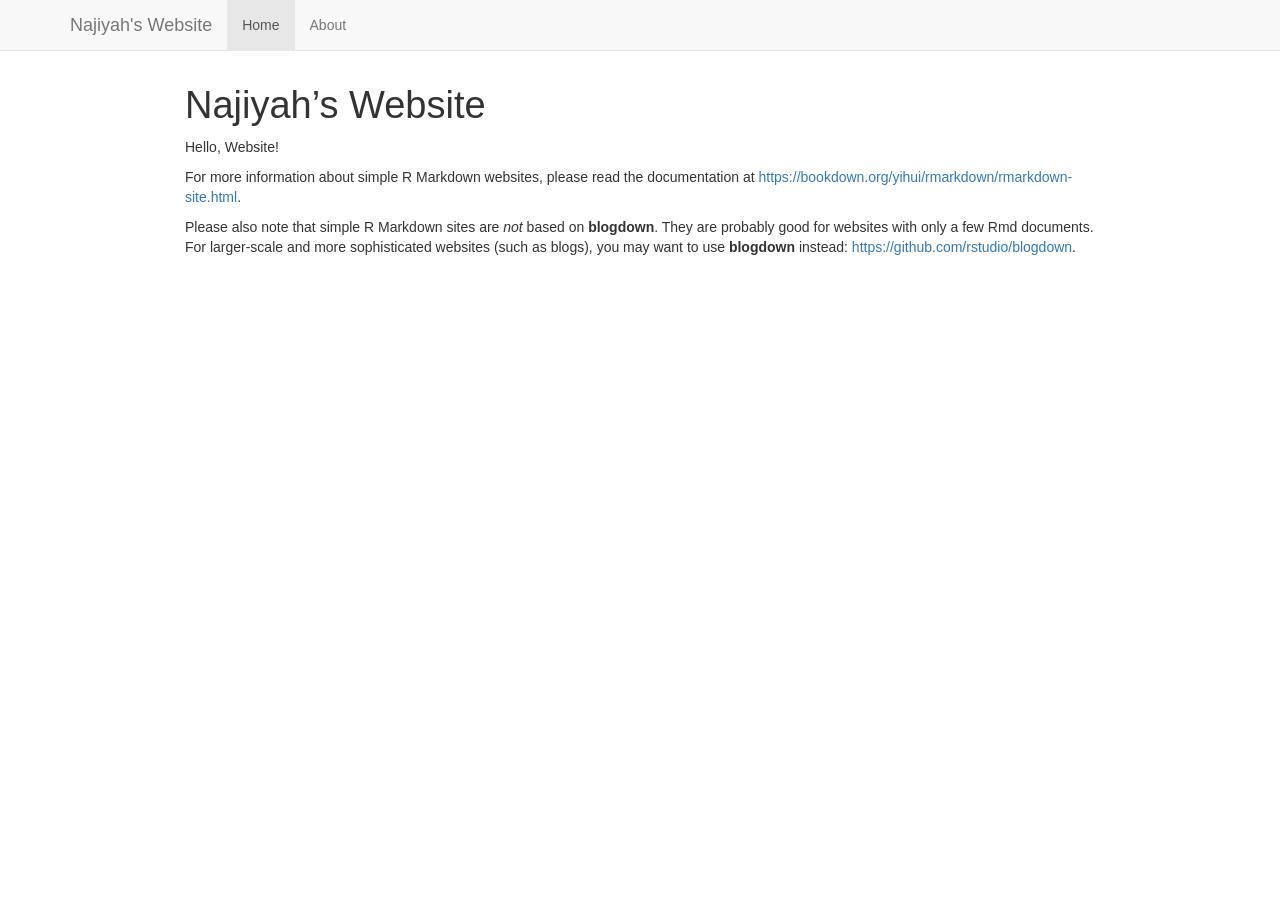
==== docs/index.html @ fe04cd86 "first commit" ====
<!DOCTYPE html>

<html>

<head>

<meta charset="utf-8" />
<meta name="generator" content="pandoc" />
<meta http-equiv="X-UA-Compatible" content="IE=EDGE" />




<title>Najiyah’s Website</title>

<script src="site_libs/header-attrs-2.30/header-attrs.js"></script>
<script src="site_libs/jquery-3.6.0/jquery-3.6.0.min.js"></script>
<meta name="viewport" content="width=device-width, initial-scale=1" />
<link href="site_libs/bootstrap-3.3.5/css/bootstrap.min.css" rel="stylesheet" />
<script src="site_libs/bootstrap-3.3.5/js/bootstrap.min.js"></script>
<script src="site_libs/bootstrap-3.3.5/shim/html5shiv.min.js"></script>
<script src="site_libs/bootstrap-3.3.5/shim/respond.min.js"></script>
<style>h1 {font-size: 34px;}
       h1.title {font-size: 38px;}
       h2 {font-size: 30px;}
       h3 {font-size: 24px;}
       h4 {font-size: 18px;}
       h5 {font-size: 16px;}
       h6 {font-size: 12px;}
       code {color: inherit; background-color: rgba(0, 0, 0, 0.04);}
       pre:not([class]) { background-color: white }</style>
<script src="site_libs/navigation-1.1/tabsets.js"></script>
<link href="site_libs/highlightjs-9.12.0/default.css" rel="stylesheet" />
<script src="site_libs/highlightjs-9.12.0/highlight.js"></script>

<style type="text/css">
  code{white-space: pre-wrap;}
  span.smallcaps{font-variant: small-caps;}
  span.underline{text-decoration: underline;}
  div.column{display: inline-block; vertical-align: top; width: 50%;}
  div.hanging-indent{margin-left: 1.5em; text-indent: -1.5em;}
  ul.task-list{list-style: none;}
    </style>

<style type="text/css">code{white-space: pre;}</style>
<script type="text/javascript">
if (window.hljs) {
  hljs.configure({languages: []});
  hljs.initHighlightingOnLoad();
  if (document.readyState && document.readyState === "complete") {
    window.setTimeout(function() { hljs.initHighlighting(); }, 0);
  }
}
</script>









<style type = "text/css">
.main-container {
  max-width: 940px;
  margin-left: auto;
  margin-right: auto;
}
img {
  max-width:100%;
}
.tabbed-pane {
  padding-top: 12px;
}
.html-widget {
  margin-bottom: 20px;
}
button.code-folding-btn:focus {
  outline: none;
}
summary {
  display: list-item;
}
details > summary > p:only-child {
  display: inline;
}
pre code {
  padding: 0;
}
</style>


<style type="text/css">
.dropdown-submenu {
  position: relative;
}
.dropdown-submenu>.dropdown-menu {
  top: 0;
  left: 100%;
  margin-top: -6px;
  margin-left: -1px;
  border-radius: 0 6px 6px 6px;
}
.dropdown-submenu:hover>.dropdown-menu {
  display: block;
}
.dropdown-submenu>a:after {
  display: block;
  content: " ";
  float: right;
  width: 0;
  height: 0;
  border-color: transparent;
  border-style: solid;
  border-width: 5px 0 5px 5px;
  border-left-color: #cccccc;
  margin-top: 5px;
  margin-right: -10px;
}
.dropdown-submenu:hover>a:after {
  border-left-color: #adb5bd;
}
.dropdown-submenu.pull-left {
  float: none;
}
.dropdown-submenu.pull-left>.dropdown-menu {
  left: -100%;
  margin-left: 10px;
  border-radius: 6px 0 6px 6px;
}
</style>

<script type="text/javascript">
// manage active state of menu based on current page
$(document).ready(function () {
  // active menu anchor
  href = window.location.pathname
  href = href.substr(href.lastIndexOf('/') + 1)
  if (href === "")
    href = "index.html";
  var menuAnchor = $('a[href="' + href + '"]');

  // mark the anchor link active (and if it's in a dropdown, also mark that active)
  var dropdown = menuAnchor.closest('li.dropdown');
  if (window.bootstrap) { // Bootstrap 4+
    menuAnchor.addClass('active');
    dropdown.find('> .dropdown-toggle').addClass('active');
  } else { // Bootstrap 3
    menuAnchor.parent().addClass('active');
    dropdown.addClass('active');
  }

  // Navbar adjustments
  var navHeight = $(".navbar").first().height() + 15;
  var style = document.createElement('style');
  var pt = "padding-top: " + navHeight + "px; ";
  var mt = "margin-top: -" + navHeight + "px; ";
  var css = "";
  // offset scroll position for anchor links (for fixed navbar)
  for (var i = 1; i <= 6; i++) {
    css += ".section h" + i + "{ " + pt + mt + "}\n";
  }
  style.innerHTML = "body {" + pt + "padding-bottom: 40px; }\n" + css;
  document.head.appendChild(style);
});
</script>

<!-- tabsets -->

<style type="text/css">
.tabset-dropdown > .nav-tabs {
  display: inline-table;
  max-height: 500px;
  min-height: 44px;
  overflow-y: auto;
  border: 1px solid #ddd;
  border-radius: 4px;
}

.tabset-dropdown > .nav-tabs > li.active:before, .tabset-dropdown > .nav-tabs.nav-tabs-open:before {
  content: "\e259";
  font-family: 'Glyphicons Halflings';
  display: inline-block;
  padding: 10px;
  border-right: 1px solid #ddd;
}

.tabset-dropdown > .nav-tabs.nav-tabs-open > li.active:before {
  content: "\e258";
  font-family: 'Glyphicons Halflings';
  border: none;
}

.tabset-dropdown > .nav-tabs > li.active {
  display: block;
}

.tabset-dropdown > .nav-tabs > li > a,
.tabset-dropdown > .nav-tabs > li > a:focus,
.tabset-dropdown > .nav-tabs > li > a:hover {
  border: none;
  display: inline-block;
  border-radius: 4px;
  background-color: transparent;
}

.tabset-dropdown > .nav-tabs.nav-tabs-open > li {
  display: block;
  float: none;
}

.tabset-dropdown > .nav-tabs > li {
  display: none;
}
</style>

<!-- code folding -->




</head>

<body>


<div class="container-fluid main-container">




<div class="navbar navbar-default  navbar-fixed-top" role="navigation">
  <div class="container">
    <div class="navbar-header">
      <button type="button" class="navbar-toggle collapsed" data-toggle="collapse" data-bs-toggle="collapse" data-target="#navbar" data-bs-target="#navbar">
        <span class="icon-bar"></span>
        <span class="icon-bar"></span>
        <span class="icon-bar"></span>
      </button>
      <a class="navbar-brand" href="index.html">Najiyah's Website</a>
    </div>
    <div id="navbar" class="navbar-collapse collapse">
      <ul class="nav navbar-nav">
        <li>
  <a href="index.html">Home</a>
</li>
<li>
  <a href="about.html">About</a>
</li>
      </ul>
      <ul class="nav navbar-nav navbar-right">
        
      </ul>
    </div><!--/.nav-collapse -->
  </div><!--/.container -->
</div><!--/.navbar -->

<div id="header">



<h1 class="title toc-ignore">Najiyah’s Website</h1>

</div>


<p>Hello, Website!</p>
<p>For more information about simple R Markdown websites, please read
the documentation at <a
href="https://bookdown.org/yihui/rmarkdown/rmarkdown-site.html"
class="uri">https://bookdown.org/yihui/rmarkdown/rmarkdown-site.html</a>.</p>
<p>Please also note that simple R Markdown sites are <em>not</em> based
on <strong>blogdown</strong>. They are probably good for websites with
only a few Rmd documents. For larger-scale and more sophisticated
websites (such as blogs), you may want to use <strong>blogdown</strong>
instead: <a href="https://github.com/rstudio/blogdown"
class="uri">https://github.com/rstudio/blogdown</a>.</p>




</div>

<script>

// add bootstrap table styles to pandoc tables
function bootstrapStylePandocTables() {
  $('tr.odd').parent('tbody').parent('table').addClass('table table-condensed');
}
$(document).ready(function () {
  bootstrapStylePandocTables();
});


</script>

<!-- tabsets -->

<script>
$(document).ready(function () {
  window.buildTabsets("TOC");
});

$(document).ready(function () {
  $('.tabset-dropdown > .nav-tabs > li').click(function () {
    $(this).parent().toggleClass('nav-tabs-open');
  });
});
</script>

<!-- code folding -->


<!-- dynamically load mathjax for compatibility with self-contained -->
<script>
  (function () {
    var script = document.createElement("script");
    script.type = "text/javascript";
    script.src  = "https://mathjax.rstudio.com/latest/MathJax.js?config=TeX-AMS-MML_HTMLorMML";
    document.getElementsByTagName("head")[0].appendChild(script);
  })();
</script>

</body>
</html>
---- docs/site_libs/highlightjs-9.12.0/default.css ----
.hljs-literal {
  color: #990073;
}

.hljs-number {
  color: #099;
}

.hljs-comment {
  color: #998;
  font-style: italic;
}

.hljs-keyword {
  color: #900;
  font-weight: bold;
}

.hljs-string {
  color: #d14;
}
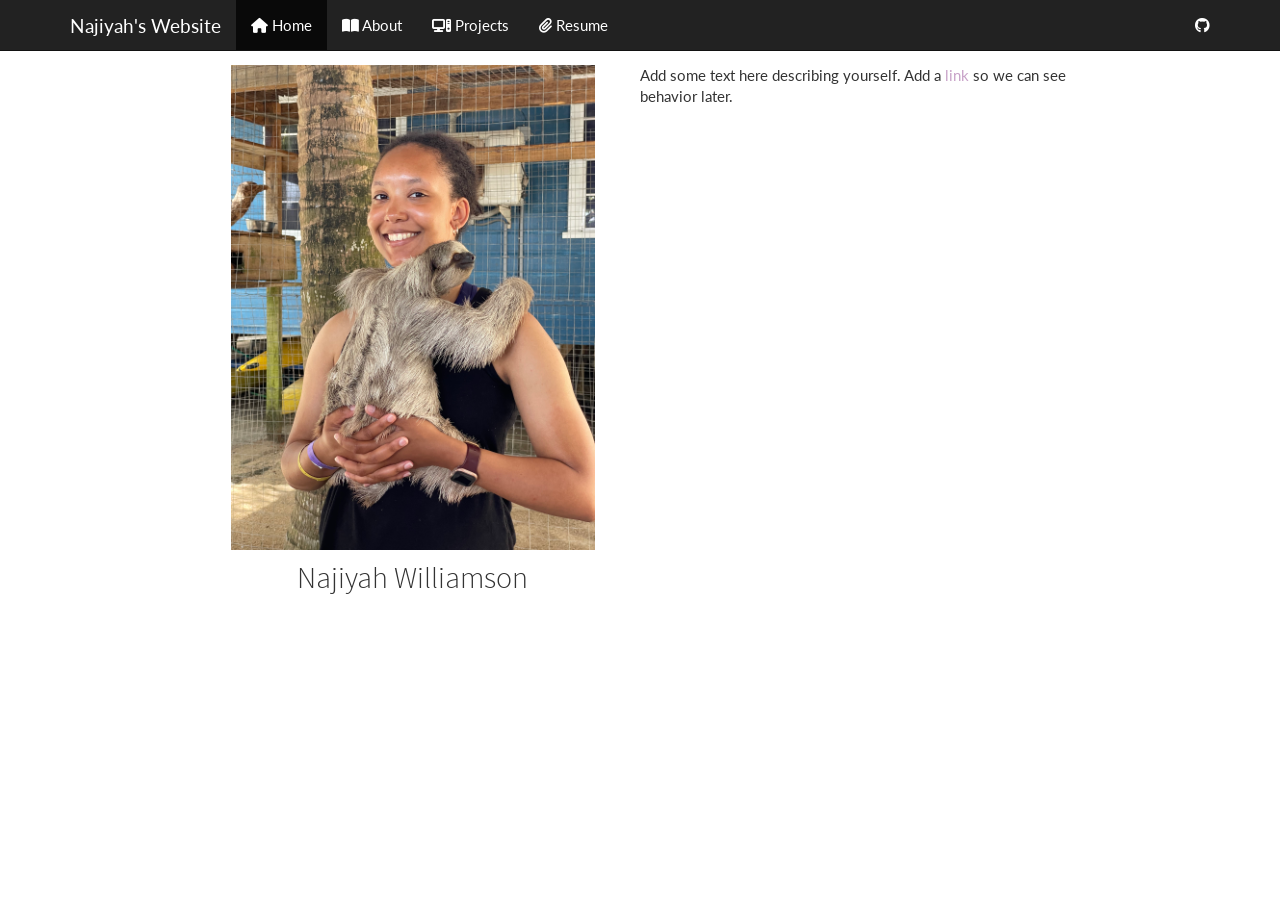
==== commit 58c75786: "another commit" ====
--- a/docs/index.html
+++ b/docs/index.html
@@ -11,12 +11,12 @@
 
 
 
-<title>Najiyah’s Website</title>
+<title>index.knit</title>
 
 <script src="site_libs/header-attrs-2.30/header-attrs.js"></script>
 <script src="site_libs/jquery-3.6.0/jquery-3.6.0.min.js"></script>
 <meta name="viewport" content="width=device-width, initial-scale=1" />
-<link href="site_libs/bootstrap-3.3.5/css/bootstrap.min.css" rel="stylesheet" />
+<link href="site_libs/bootstrap-3.3.5/css/cosmo.min.css" rel="stylesheet" />
 <script src="site_libs/bootstrap-3.3.5/js/bootstrap.min.js"></script>
 <script src="site_libs/bootstrap-3.3.5/shim/html5shiv.min.js"></script>
 <script src="site_libs/bootstrap-3.3.5/shim/respond.min.js"></script>
@@ -32,6 +32,9 @@
 <script src="site_libs/navigation-1.1/tabsets.js"></script>
 <link href="site_libs/highlightjs-9.12.0/default.css" rel="stylesheet" />
 <script src="site_libs/highlightjs-9.12.0/highlight.js"></script>
+<link href="site_libs/font-awesome-6.5.2/css/all.min.css" rel="stylesheet" />
+<link href="site_libs/font-awesome-6.5.2/css/v4-shims.min.css" rel="stylesheet" />
+<link rel="icon" type="image/png" href="images/favicon-16x16.png"/>
 
 <style type="text/css">
   code{white-space: pre-wrap;}
@@ -58,6 +61,7 @@
 
 
 
+<link rel="stylesheet" href="style.css" type="text/css" />
 
 
 
@@ -243,14 +247,41 @@
     <div id="navbar" class="navbar-collapse collapse">
       <ul class="nav navbar-nav">
         <li>
-  <a href="index.html">Home</a>
+  <a href="index.html">
+    <span class="fa fa-home"></span>
+     
+    Home
+  </a>
 </li>
 <li>
-  <a href="about.html">About</a>
+  <a href="about.html">
+    <span class="fa fa-book-open"></span>
+     
+    About
+  </a>
+</li>
+<li>
+  <a href="projects.html">
+    <span class="fa fa-computer"></span>
+     
+    Projects
+  </a>
+</li>
+<li>
+  <a href="files/Najiyah_W_Resume_March_2026.pdf">
+    <span class="fa fa-paperclip"></span>
+     
+    Resume
+  </a>
 </li>
       </ul>
       <ul class="nav navbar-nav navbar-right">
-        
+        <li>
+  <a href="https://github.com/najiyahwilliamson7">
+    <span class="fa fa-github"></span>
+     
+  </a>
+</li>
       </ul>
     </div><!--/.nav-collapse -->
   </div><!--/.container -->
@@ -260,22 +291,21 @@
 
 
 
-<h1 class="title toc-ignore">Najiyah’s Website</h1>
-
-</div>
-
-
-<p>Hello, Website!</p>
-<p>For more information about simple R Markdown websites, please read
-the documentation at <a
-href="https://bookdown.org/yihui/rmarkdown/rmarkdown-site.html"
-class="uri">https://bookdown.org/yihui/rmarkdown/rmarkdown-site.html</a>.</p>
-<p>Please also note that simple R Markdown sites are <em>not</em> based
-on <strong>blogdown</strong>. They are probably good for websites with
-only a few Rmd documents. For larger-scale and more sophisticated
-websites (such as blogs), you may want to use <strong>blogdown</strong>
-instead: <a href="https://github.com/rstudio/blogdown"
-class="uri">https://github.com/rstudio/blogdown</a>.</p>
+
+</div>
+
+
+<div class="columns">
+<div class="column" style="text-align: center;">
+<p><img src="images/IMG-4665.jpg" alt="" width="80%" style="display: block; margin: auto;" /></p>
+<div id="najiyah-williamson" class="section level2">
+<h2>Najiyah Williamson</h2>
+</div>
+</div><div class="column" style="text-align: left;">
+<p>Add some text here describing yourself. Add a <a
+href="https://google.com">link</a> so we can see behavior later.</p>
+</div>
+</div>
 
 
 
--- a/docs/site_libs/bootstrap-3.3.5/css/cosmo.min.css
+++ b/docs/site_libs/bootstrap-3.3.5/css/cosmo.min.css
@@ -0,0 +1,30 @@
+@font-face {
+  font-family: 'Source Sans Pro';
+  font-style: normal;
+  font-weight: 300;
+  src: url(fonts/SourceSansProLight.ttf) format('truetype');
+}
+@font-face {
+  font-family: 'Source Sans Pro';
+  font-style: normal;
+  font-weight: 400;
+  src: url(fonts/SourceSansPro.ttf) format('truetype');
+}
+@font-face {
+  font-family: 'Source Sans Pro';
+  font-style: normal;
+  font-weight: 700;
+  src: url(fonts/SourceSansProBold.ttf) format('truetype');
+}
+
+/*!
+ * bootswatch v3.3.6
+ * Homepage: http://bootswatch.com
+ * Copyright 2012-2015 Thomas Park
+ * Licensed under MIT
+ * Based on Bootstrap
+*//*!
+ * Bootstrap v3.3.6 (http://getbootstrap.com)
+ * Copyright 2011-2015 Twitter, Inc.
+ * Licensed under MIT (https://github.com/twbs/bootstrap/blob/master/LICENSE)
+ *//*! normalize.css v3.0.3 | MIT License | github.com/necolas/normalize.css */html{font-family:sans-serif;-ms-text-size-adjust:100%;-webkit-text-size-adjust:100%}body{margin:0}article,aside,details,figcaption,figure,footer,header,hgroup,main,menu,nav,section,summary{display:block}audio,canvas,progress,video{display:inline-block;vertical-align:baseline}audio:not([controls]){display:none;height:0}[hidden],template{display:none}a{background-color:transparent}a:active,a:hover{outline:0}abbr[title]{border-bottom:1px dotted}b,strong{font-weight:bold}dfn{font-style:italic}h1{font-size:2em;margin:0.67em 0}mark{background:#ff0;color:#000}small{font-size:80%}sub,sup{font-size:75%;line-height:0;position:relative;vertical-align:baseline}sup{top:-0.5em}sub{bottom:-0.25em}img{border:0}svg:not(:root){overflow:hidden}figure{margin:1em 40px}hr{-webkit-box-sizing:content-box;-moz-box-sizing:content-box;box-sizing:content-box;height:0}pre{overflow:auto}code,kbd,pre,samp{font-family:monospace, monospace;font-size:1em}button,input,optgroup,select,textarea{color:inherit;font:inherit;margin:0}button{overflow:visible}button,select{text-transform:none}button,html input[type="button"],input[type="reset"],input[type="submit"]{-webkit-appearance:button;cursor:pointer}button[disabled],html input[disabled]{cursor:default}button::-moz-focus-inner,input::-moz-focus-inner{border:0;padding:0}input{line-height:normal}input[type="checkbox"],input[type="radio"]{-webkit-box-sizing:border-box;-moz-box-sizing:border-box;box-sizing:border-box;padding:0}input[type="number"]::-webkit-inner-spin-button,input[type="number"]::-webkit-outer-spin-button{height:auto}input[type="search"]{-webkit-appearance:textfield;-webkit-box-sizing:content-box;-moz-box-sizing:content-box;box-sizing:content-box}input[type="search"]::-webkit-search-cancel-button,input[type="search"]::-webkit-search-decoration{-webkit-appearance:none}fieldset{border:1px solid #c0c0c0;margin:0 2px;padding:0.35em 0.625em 0.75em}legend{border:0;padding:0}textarea{overflow:auto}optgroup{font-weight:bold}table{border-collapse:collapse;border-spacing:0}td,th{padding:0}/*! Source: https://github.com/h5bp/html5-boilerplate/blob/master/src/css/main.css */@media print{*,*:before,*:after{background:transparent !important;color:#000 !important;-webkit-box-shadow:none !important;box-shadow:none !important;text-shadow:none !important}a,a:visited{text-decoration:underline}a[href]:after{content:" (" attr(href) ")"}abbr[title]:after{content:" (" attr(title) ")"}a[href^="#"]:after,a[href^="javascript:"]:after{content:""}pre,blockquote{border:1px solid #999;page-break-inside:avoid}thead{display:table-header-group}tr,img{page-break-inside:avoid}img{max-width:100% !important}p,h2,h3{orphans:3;widows:3}h2,h3{page-break-after:avoid}.navbar{display:none}.btn>.caret,.dropup>.btn>.caret{border-top-color:#000 !important}.label{border:1px solid #000}.table{border-collapse:collapse !important}.table td,.table th{background-color:#fff !important}.table-bordered th,.table-bordered td{border:1px solid #ddd !important}}@font-face{font-family:'Glyphicons Halflings';src:url('../fonts/glyphicons-halflings-regular.eot');src:url('../fonts/glyphicons-halflings-regular.eot?#iefix') format('embedded-opentype'),url('../fonts/glyphicons-halflings-regular.woff') format('woff'),url('../fonts/glyphicons-halflings-regular.ttf') format('truetype'),url('../fonts/glyphicons-halflings-regular.svg#glyphicons_halflingsregular') format('svg')}.glyphicon{position:relative;top:1px;display:inline-block;font-family:'Glyphicons Halflings';font-style:normal;font-weight:normal;line-height:1;-webkit-font-smoothing:antialiased;-moz-osx-font-smoothing:grayscale}.glyphicon-asterisk:before{content:"\002a"}.glyphicon-plus:before{content:"\002b"}.glyphicon-euro:before,.glyphicon-eur:before{content:"\20ac"}.glyphicon-minus:before{content:"\2212"}.glyphicon-cloud:before{content:"\2601"}.glyphicon-envelope:before{content:"\2709"}.glyphicon-pencil:before{content:"\270f"}.glyphicon-glass:before{content:"\e001"}.glyphicon-music:before{content:"\e002"}.glyphicon-search:before{content:"\e003"}.glyphicon-heart:before{content:"\e005"}.glyphicon-star:before{content:"\e006"}.glyphicon-star-empty:before{content:"\e007"}.glyphicon-user:before{content:"\e008"}.glyphicon-film:before{content:"\e009"}.glyphicon-th-large:before{content:"\e010"}.glyphicon-th:before{content:"\e011"}.glyphicon-th-list:before{content:"\e012"}.glyphicon-ok:before{content:"\e013"}.glyphicon-remove:before{content:"\e014"}.glyphicon-zoom-in:before{content:"\e015"}.glyphicon-zoom-out:before{content:"\e016"}.glyphicon-off:before{content:"\e017"}.glyphicon-signal:before{content:"\e018"}.glyphicon-cog:before{content:"\e019"}.glyphicon-trash:before{content:"\e020"}.glyphicon-home:before{content:"\e021"}.glyphicon-file:before{content:"\e022"}.glyphicon-time:before{content:"\e023"}.glyphicon-road:before{content:"\e024"}.glyphicon-download-alt:before{content:"\e025"}.glyphicon-download:before{content:"\e026"}.glyphicon-upload:before{content:"\e027"}.glyphicon-inbox:before{content:"\e028"}.glyphicon-play-circle:before{content:"\e029"}.glyphicon-repeat:before{content:"\e030"}.glyphicon-refresh:before{content:"\e031"}.glyphicon-list-alt:before{content:"\e032"}.glyphicon-lock:before{content:"\e033"}.glyphicon-flag:before{content:"\e034"}.glyphicon-headphones:before{content:"\e035"}.glyphicon-volume-off:before{content:"\e036"}.glyphicon-volume-down:before{content:"\e037"}.glyphicon-volume-up:before{content:"\e038"}.glyphicon-qrcode:before{content:"\e039"}.glyphicon-barcode:before{content:"\e040"}.glyphicon-tag:before{content:"\e041"}.glyphicon-tags:before{content:"\e042"}.glyphicon-book:before{content:"\e043"}.glyphicon-bookmark:before{content:"\e044"}.glyphicon-print:before{content:"\e045"}.glyphicon-camera:before{content:"\e046"}.glyphicon-font:before{content:"\e047"}.glyphicon-bold:before{content:"\e048"}.glyphicon-italic:before{content:"\e049"}.glyphicon-text-height:before{content:"\e050"}.glyphicon-text-width:before{content:"\e051"}.glyphicon-align-left:before{content:"\e052"}.glyphicon-align-center:before{content:"\e053"}.glyphicon-align-right:before{content:"\e054"}.glyphicon-align-justify:before{content:"\e055"}.glyphicon-list:before{content:"\e056"}.glyphicon-indent-left:before{content:"\e057"}.glyphicon-indent-right:before{content:"\e058"}.glyphicon-facetime-video:before{content:"\e059"}.glyphicon-picture:before{content:"\e060"}.glyphicon-map-marker:before{content:"\e062"}.glyphicon-adjust:before{content:"\e063"}.glyphicon-tint:before{content:"\e064"}.glyphicon-edit:before{content:"\e065"}.glyphicon-share:before{content:"\e066"}.glyphicon-check:before{content:"\e067"}.glyphicon-move:before{content:"\e068"}.glyphicon-step-backward:before{content:"\e069"}.glyphicon-fast-backward:before{content:"\e070"}.glyphicon-backward:before{content:"\e071"}.glyphicon-play:before{content:"\e072"}.glyphicon-pause:before{content:"\e073"}.glyphicon-stop:before{content:"\e074"}.glyphicon-forward:before{content:"\e075"}.glyphicon-fast-forward:before{content:"\e076"}.glyphicon-step-forward:before{content:"\e077"}.glyphicon-eject:before{content:"\e078"}.glyphicon-chevron-left:before{content:"\e079"}.glyphicon-chevron-right:before{content:"\e080"}.glyphicon-plus-sign:before{content:"\e081"}.glyphicon-minus-sign:before{content:"\e082"}.glyphicon-remove-sign:before{content:"\e083"}.glyphicon-ok-sign:before{content:"\e084"}.glyphicon-question-sign:before{content:"\e085"}.glyphicon-info-sign:before{content:"\e086"}.glyphicon-screenshot:before{content:"\e087"}.glyphicon-remove-circle:before{content:"\e088"}.glyphicon-ok-circle:before{content:"\e089"}.glyphicon-ban-circle:before{content:"\e090"}.glyphicon-arrow-left:before{content:"\e091"}.glyphicon-arrow-right:before{content:"\e092"}.glyphicon-arrow-up:before{content:"\e093"}.glyphicon-arrow-down:before{content:"\e094"}.glyphicon-share-alt:before{content:"\e095"}.glyphicon-resize-full:before{content:"\e096"}.glyphicon-resize-small:before{content:"\e097"}.glyphicon-exclamation-sign:before{content:"\e101"}.glyphicon-gift:before{content:"\e102"}.glyphicon-leaf:before{content:"\e103"}.glyphicon-fire:before{content:"\e104"}.glyphicon-eye-open:before{content:"\e105"}.glyphicon-eye-close:before{content:"\e106"}.glyphicon-warning-sign:before{content:"\e107"}.glyphicon-plane:before{content:"\e108"}.glyphicon-calendar:before{content:"\e109"}.glyphicon-random:before{content:"\e110"}.glyphicon-comment:before{content:"\e111"}.glyphicon-magnet:before{content:"\e112"}.glyphicon-chevron-up:before{content:"\e113"}.glyphicon-chevron-down:before{content:"\e114"}.glyphicon-retweet:before{content:"\e115"}.glyphicon-shopping-cart:before{content:"\e116"}.glyphicon-folder-close:before{content:"\e117"}.glyphicon-folder-open:before{content:"\e118"}.glyphicon-resize-vertical:before{content:"\e119"}.glyphicon-resize-horizontal:before{content:"\e120"}.glyphicon-hdd:before{content:"\e121"}.glyphicon-bullhorn:before{content:"\e122"}.glyphicon-bell:before{content:"\e123"}.glyphicon-certificate:before{content:"\e124"}.glyphicon-thumbs-up:before{content:"\e125"}.glyphicon-thumbs-down:before{content:"\e126"}.glyphicon-hand-right:before{content:"\e127"}.glyphicon-hand-left:before{content:"\e128"}.glyphicon-hand-up:before{content:"\e129"}.glyphicon-hand-down:before{content:"\e130"}.glyphicon-circle-arrow-right:before{content:"\e131"}.glyphicon-circle-arrow-left:before{content:"\e132"}.glyphicon-circle-arrow-up:before{content:"\e133"}.glyphicon-circle-arrow-down:before{content:"\e134"}.glyphicon-globe:before{content:"\e135"}.glyphicon-wrench:before{content:"\e136"}.glyphicon-tasks:before{content:"\e137"}.glyphicon-filter:before{content:"\e138"}.glyphicon-briefcase:before{content:"\e139"}.glyphicon-fullscreen:before{content:"\e140"}.glyphicon-dashboard:before{content:"\e141"}.glyphicon-paperclip:before{content:"\e142"}.glyphicon-heart-empty:before{content:"\e143"}.glyphicon-link:before{content:"\e144"}.glyphicon-phone:before{content:"\e145"}.glyphicon-pushpin:before{content:"\e146"}.glyphicon-usd:before{content:"\e148"}.glyphicon-gbp:before{content:"\e149"}.glyphicon-sort:before{content:"\e150"}.glyphicon-sort-by-alphabet:before{content:"\e151"}.glyphicon-sort-by-alphabet-alt:before{content:"\e152"}.glyphicon-sort-by-order:before{content:"\e153"}.glyphicon-sort-by-order-alt:before{content:"\e154"}.glyphicon-sort-by-attributes:before{content:"\e155"}.glyphicon-sort-by-attributes-alt:before{content:"\e156"}.glyphicon-unchecked:before{content:"\e157"}.glyphicon-expand:before{content:"\e158"}.glyphicon-collapse-down:before{content:"\e159"}.glyphicon-collapse-up:before{content:"\e160"}.glyphicon-log-in:before{content:"\e161"}.glyphicon-flash:before{content:"\e162"}.glyphicon-log-out:before{content:"\e163"}.glyphicon-new-window:before{content:"\e164"}.glyphicon-record:before{content:"\e165"}.glyphicon-save:before{content:"\e166"}.glyphicon-open:before{content:"\e167"}.glyphicon-saved:before{content:"\e168"}.glyphicon-import:before{content:"\e169"}.glyphicon-export:before{content:"\e170"}.glyphicon-send:before{content:"\e171"}.glyphicon-floppy-disk:before{content:"\e172"}.glyphicon-floppy-saved:before{content:"\e173"}.glyphicon-floppy-remove:before{content:"\e174"}.glyphicon-floppy-save:before{content:"\e175"}.glyphicon-floppy-open:before{content:"\e176"}.glyphicon-credit-card:before{content:"\e177"}.glyphicon-transfer:before{content:"\e178"}.glyphicon-cutlery:before{content:"\e179"}.glyphicon-header:before{content:"\e180"}.glyphicon-compressed:before{content:"\e181"}.glyphicon-earphone:before{content:"\e182"}.glyphicon-phone-alt:before{content:"\e183"}.glyphicon-tower:before{content:"\e184"}.glyphicon-stats:before{content:"\e185"}.glyphicon-sd-video:before{content:"\e186"}.glyphicon-hd-video:before{content:"\e187"}.glyphicon-subtitles:before{content:"\e188"}.glyphicon-sound-stereo:before{content:"\e189"}.glyphicon-sound-dolby:before{content:"\e190"}.glyphicon-sound-5-1:before{content:"\e191"}.glyphicon-sound-6-1:before{content:"\e192"}.glyphicon-sound-7-1:before{content:"\e193"}.glyphicon-copyright-mark:before{content:"\e194"}.glyphicon-registration-mark:before{content:"\e195"}.glyphicon-cloud-download:before{content:"\e197"}.glyphicon-cloud-upload:before{content:"\e198"}.glyphicon-tree-conifer:before{content:"\e199"}.glyphicon-tree-deciduous:before{content:"\e200"}.glyphicon-cd:before{content:"\e201"}.glyphicon-save-file:before{content:"\e202"}.glyphicon-open-file:before{content:"\e203"}.glyphicon-level-up:before{content:"\e204"}.glyphicon-copy:before{content:"\e205"}.glyphicon-paste:before{content:"\e206"}.glyphicon-alert:before{content:"\e209"}.glyphicon-equalizer:before{content:"\e210"}.glyphicon-king:before{content:"\e211"}.glyphicon-queen:before{content:"\e212"}.glyphicon-pawn:before{content:"\e213"}.glyphicon-bishop:before{content:"\e214"}.glyphicon-knight:before{content:"\e215"}.glyphicon-baby-formula:before{content:"\e216"}.glyphicon-tent:before{content:"\26fa"}.glyphicon-blackboard:before{content:"\e218"}.glyphicon-bed:before{content:"\e219"}.glyphicon-apple:before{content:"\f8ff"}.glyphicon-erase:before{content:"\e221"}.glyphicon-hourglass:before{content:"\231b"}.glyphicon-lamp:before{content:"\e223"}.glyphicon-duplicate:before{content:"\e224"}.glyphicon-piggy-bank:before{content:"\e225"}.glyphicon-scissors:before{content:"\e226"}.glyphicon-bitcoin:before{content:"\e227"}.glyphicon-btc:before{content:"\e227"}.glyphicon-xbt:before{content:"\e227"}.glyphicon-yen:before{content:"\00a5"}.glyphicon-jpy:before{content:"\00a5"}.glyphicon-ruble:before{content:"\20bd"}.glyphicon-rub:before{content:"\20bd"}.glyphicon-scale:before{content:"\e230"}.glyphicon-ice-lolly:before{content:"\e231"}.glyphicon-ice-lolly-tasted:before{content:"\e232"}.glyphicon-education:before{content:"\e233"}.glyphicon-option-horizontal:before{content:"\e234"}.glyphicon-option-vertical:before{content:"\e235"}.glyphicon-menu-hamburger:before{content:"\e236"}.glyphicon-modal-window:before{content:"\e237"}.glyphicon-oil:before{content:"\e238"}.glyphicon-grain:before{content:"\e239"}.glyphicon-sunglasses:before{content:"\e240"}.glyphicon-text-size:before{content:"\e241"}.glyphicon-text-color:before{content:"\e242"}.glyphicon-text-background:before{content:"\e243"}.glyphicon-object-align-top:before{content:"\e244"}.glyphicon-object-align-bottom:before{content:"\e245"}.glyphicon-object-align-horizontal:before{content:"\e246"}.glyphicon-object-align-left:before{content:"\e247"}.glyphicon-object-align-vertical:before{content:"\e248"}.glyphicon-object-align-right:before{content:"\e249"}.glyphicon-triangle-right:before{content:"\e250"}.glyphicon-triangle-left:before{content:"\e251"}.glyphicon-triangle-bottom:before{content:"\e252"}.glyphicon-triangle-top:before{content:"\e253"}.glyphicon-console:before{content:"\e254"}.glyphicon-superscript:before{content:"\e255"}.glyphicon-subscript:before{content:"\e256"}.glyphicon-menu-left:before{content:"\e257"}.glyphicon-menu-right:before{content:"\e258"}.glyphicon-menu-down:before{content:"\e259"}.glyphicon-menu-up:before{content:"\e260"}*{-webkit-box-sizing:border-box;-moz-box-sizing:border-box;box-sizing:border-box}*:before,*:after{-webkit-box-sizing:border-box;-moz-box-sizing:border-box;box-sizing:border-box}html{font-size:10px;-webkit-tap-highlight-color:rgba(0,0,0,0)}body{font-family:"Source Sans Pro",Calibri,Candara,Arial,sans-serif;font-size:15px;line-height:1.42857143;color:#333333;background-color:#ffffff}input,button,select,textarea{font-family:inherit;font-size:inherit;line-height:inherit}a{color:#2780e3;text-decoration:none}a:hover,a:focus{color:#165ba8;text-decoration:underline}a:focus{outline:thin dotted;outline:5px auto -webkit-focus-ring-color;outline-offset:-2px}figure{margin:0}img{vertical-align:middle}.img-responsive,.thumbnail>img,.thumbnail a>img,.carousel-inner>.item>img,.carousel-inner>.item>a>img{display:block;max-width:100%;height:auto}.img-rounded{border-radius:0}.img-thumbnail{padding:4px;line-height:1.42857143;background-color:#ffffff;border:1px solid #dddddd;border-radius:0;-webkit-transition:all .2s ease-in-out;-o-transition:all .2s ease-in-out;transition:all .2s ease-in-out;display:inline-block;max-width:100%;height:auto}.img-circle{border-radius:50%}hr{margin-top:21px;margin-bottom:21px;border:0;border-top:1px solid #e6e6e6}.sr-only{position:absolute;width:1px;height:1px;margin:-1px;padding:0;overflow:hidden;clip:rect(0, 0, 0, 0);border:0}.sr-only-focusable:active,.sr-only-focusable:focus{position:static;width:auto;height:auto;margin:0;overflow:visible;clip:auto}[role="button"]{cursor:pointer}h1,h2,h3,h4,h5,h6,.h1,.h2,.h3,.h4,.h5,.h6{font-family:"Source Sans Pro",Calibri,Candara,Arial,sans-serif;font-weight:300;line-height:1.1;color:inherit}h1 small,h2 small,h3 small,h4 small,h5 small,h6 small,.h1 small,.h2 small,.h3 small,.h4 small,.h5 small,.h6 small,h1 .small,h2 .small,h3 .small,h4 .small,h5 .small,h6 .small,.h1 .small,.h2 .small,.h3 .small,.h4 .small,.h5 .small,.h6 .small{font-weight:normal;line-height:1;color:#999999}h1,.h1,h2,.h2,h3,.h3{margin-top:21px;margin-bottom:10.5px}h1 small,.h1 small,h2 small,.h2 small,h3 small,.h3 small,h1 .small,.h1 .small,h2 .small,.h2 .small,h3 .small,.h3 .small{font-size:65%}h4,.h4,h5,.h5,h6,.h6{margin-top:10.5px;margin-bottom:10.5px}h4 small,.h4 small,h5 small,.h5 small,h6 small,.h6 small,h4 .small,.h4 .small,h5 .small,.h5 .small,h6 .small,.h6 .small{font-size:75%}h1,.h1{font-size:39px}h2,.h2{font-size:32px}h3,.h3{font-size:26px}h4,.h4{font-size:19px}h5,.h5{font-size:15px}h6,.h6{font-size:13px}p{margin:0 0 10.5px}.lead{margin-bottom:21px;font-size:17px;font-weight:300;line-height:1.4}@media (min-width:768px){.lead{font-size:22.5px}}small,.small{font-size:86%}mark,.mark{background-color:#ff7518;padding:.2em}.text-left{text-align:left}.text-right{text-align:right}.text-center{text-align:center}.text-justify{text-align:justify}.text-nowrap{white-space:nowrap}.text-lowercase{text-transform:lowercase}.text-uppercase{text-transform:uppercase}.text-capitalize{text-transform:capitalize}.text-muted{color:#999999}.text-primary{color:#2780e3}a.text-primary:hover,a.text-primary:focus{color:#1967be}.text-success{color:#ffffff}a.text-success:hover,a.text-success:focus{color:#e6e6e6}.text-info{color:#ffffff}a.text-info:hover,a.text-info:focus{color:#e6e6e6}.text-warning{color:#ffffff}a.text-warning:hover,a.text-warning:focus{color:#e6e6e6}.text-danger{color:#ffffff}a.text-danger:hover,a.text-danger:focus{color:#e6e6e6}.bg-primary{color:#fff;background-color:#2780e3}a.bg-primary:hover,a.bg-primary:focus{background-color:#1967be}.bg-success{background-color:#3fb618}a.bg-success:hover,a.bg-success:focus{background-color:#2f8912}.bg-info{background-color:#9954bb}a.bg-info:hover,a.bg-info:focus{background-color:#7e3f9d}.bg-warning{background-color:#ff7518}a.bg-warning:hover,a.bg-warning:focus{background-color:#e45c00}.bg-danger{background-color:#ff0039}a.bg-danger:hover,a.bg-danger:focus{background-color:#cc002e}.page-header{padding-bottom:9.5px;margin:42px 0 21px;border-bottom:1px solid #e6e6e6}ul,ol{margin-top:0;margin-bottom:10.5px}ul ul,ol ul,ul ol,ol ol{margin-bottom:0}.list-unstyled{padding-left:0;list-style:none}.list-inline{padding-left:0;list-style:none;margin-left:-5px}.list-inline>li{display:inline-block;padding-left:5px;padding-right:5px}dl{margin-top:0;margin-bottom:21px}dt,dd{line-height:1.42857143}dt{font-weight:bold}dd{margin-left:0}@media (min-width:768px){.dl-horizontal dt{float:left;width:160px;clear:left;text-align:right;overflow:hidden;text-overflow:ellipsis;white-space:nowrap}.dl-horizontal dd{margin-left:180px}}abbr[title],abbr[data-original-title]{cursor:help;border-bottom:1px dotted #999999}.initialism{font-size:90%;text-transform:uppercase}blockquote{padding:10.5px 21px;margin:0 0 21px;font-size:18.75px;border-left:5px solid #e6e6e6}blockquote p:last-child,blockquote ul:last-child,blockquote ol:last-child{margin-bottom:0}blockquote footer,blockquote small,blockquote .small{display:block;font-size:80%;line-height:1.42857143;color:#999999}blockquote footer:before,blockquote small:before,blockquote .small:before{content:'\2014 \00A0'}.blockquote-reverse,blockquote.pull-right{padding-right:15px;padding-left:0;border-right:5px solid #e6e6e6;border-left:0;text-align:right}.blockquote-reverse footer:before,blockquote.pull-right footer:before,.blockquote-reverse small:before,blockquote.pull-right small:before,.blockquote-reverse .small:before,blockquote.pull-right .small:before{content:''}.blockquote-reverse footer:after,blockquote.pull-right footer:after,.blockquote-reverse small:after,blockquote.pull-right small:after,.blockquote-reverse .small:after,blockquote.pull-right .small:after{content:'\00A0 \2014'}address{margin-bottom:21px;font-style:normal;line-height:1.42857143}code,kbd,pre,samp{font-family:monospace}code{padding:2px 4px;font-size:90%;color:#c7254e;background-color:#f9f2f4;border-radius:0}kbd{padding:2px 4px;font-size:90%;color:#ffffff;background-color:#333333;border-radius:0;-webkit-box-shadow:inset 0 -1px 0 rgba(0,0,0,0.25);box-shadow:inset 0 -1px 0 rgba(0,0,0,0.25)}kbd kbd{padding:0;font-size:100%;font-weight:bold;-webkit-box-shadow:none;box-shadow:none}pre{display:block;padding:10px;margin:0 0 10.5px;font-size:14px;line-height:1.42857143;word-break:break-all;word-wrap:break-word;color:#333333;background-color:#f5f5f5;border:1px solid #cccccc;border-radius:0}pre code{padding:0;font-size:inherit;color:inherit;white-space:pre-wrap;background-color:transparent;border-radius:0}.pre-scrollable{max-height:340px;overflow-y:scroll}.container{margin-right:auto;margin-left:auto;padding-left:15px;padding-right:15px}@media (min-width:768px){.container{width:750px}}@media (min-width:992px){.container{width:970px}}@media (min-width:1200px){.container{width:1170px}}.container-fluid{margin-right:auto;margin-left:auto;padding-left:15px;padding-right:15px}.row{margin-left:-15px;margin-right:-15px}.col-xs-1,.col-sm-1,.col-md-1,.col-lg-1,.col-xs-2,.col-sm-2,.col-md-2,.col-lg-2,.col-xs-3,.col-sm-3,.col-md-3,.col-lg-3,.col-xs-4,.col-sm-4,.col-md-4,.col-lg-4,.col-xs-5,.col-sm-5,.col-md-5,.col-lg-5,.col-xs-6,.col-sm-6,.col-md-6,.col-lg-6,.col-xs-7,.col-sm-7,.col-md-7,.col-lg-7,.col-xs-8,.col-sm-8,.col-md-8,.col-lg-8,.col-xs-9,.col-sm-9,.col-md-9,.col-lg-9,.col-xs-10,.col-sm-10,.col-md-10,.col-lg-10,.col-xs-11,.col-sm-11,.col-md-11,.col-lg-11,.col-xs-12,.col-sm-12,.col-md-12,.col-lg-12{position:relative;min-height:1px;padding-left:15px;padding-right:15px}.col-xs-1,.col-xs-2,.col-xs-3,.col-xs-4,.col-xs-5,.col-xs-6,.col-xs-7,.col-xs-8,.col-xs-9,.col-xs-10,.col-xs-11,.col-xs-12{float:left}.col-xs-12{width:100%}.col-xs-11{width:91.66666667%}.col-xs-10{width:83.33333333%}.col-xs-9{width:75%}.col-xs-8{width:66.66666667%}.col-xs-7{width:58.33333333%}.col-xs-6{width:50%}.col-xs-5{width:41.66666667%}.col-xs-4{width:33.33333333%}.col-xs-3{width:25%}.col-xs-2{width:16.66666667%}.col-xs-1{width:8.33333333%}.col-xs-pull-12{right:100%}.col-xs-pull-11{right:91.66666667%}.col-xs-pull-10{right:83.33333333%}.col-xs-pull-9{right:75%}.col-xs-pull-8{right:66.66666667%}.col-xs-pull-7{right:58.33333333%}.col-xs-pull-6{right:50%}.col-xs-pull-5{right:41.66666667%}.col-xs-pull-4{right:33.33333333%}.col-xs-pull-3{right:25%}.col-xs-pull-2{right:16.66666667%}.col-xs-pull-1{right:8.33333333%}.col-xs-pull-0{right:auto}.col-xs-push-12{left:100%}.col-xs-push-11{left:91.66666667%}.col-xs-push-10{left:83.33333333%}.col-xs-push-9{left:75%}.col-xs-push-8{left:66.66666667%}.col-xs-push-7{left:58.33333333%}.col-xs-push-6{left:50%}.col-xs-push-5{left:41.66666667%}.col-xs-push-4{left:33.33333333%}.col-xs-push-3{left:25%}.col-xs-push-2{left:16.66666667%}.col-xs-push-1{left:8.33333333%}.col-xs-push-0{left:auto}.col-xs-offset-12{margin-left:100%}.col-xs-offset-11{margin-left:91.66666667%}.col-xs-offset-10{margin-left:83.33333333%}.col-xs-offset-9{margin-left:75%}.col-xs-offset-8{margin-left:66.66666667%}.col-xs-offset-7{margin-left:58.33333333%}.col-xs-offset-6{margin-left:50%}.col-xs-offset-5{margin-left:41.66666667%}.col-xs-offset-4{margin-left:33.33333333%}.col-xs-offset-3{margin-left:25%}.col-xs-offset-2{margin-left:16.66666667%}.col-xs-offset-1{margin-left:8.33333333%}.col-xs-offset-0{margin-left:0%}@media (min-width:768px){.col-sm-1,.col-sm-2,.col-sm-3,.col-sm-4,.col-sm-5,.col-sm-6,.col-sm-7,.col-sm-8,.col-sm-9,.col-sm-10,.col-sm-11,.col-sm-12{float:left}.col-sm-12{width:100%}.col-sm-11{width:91.66666667%}.col-sm-10{width:83.33333333%}.col-sm-9{width:75%}.col-sm-8{width:66.66666667%}.col-sm-7{width:58.33333333%}.col-sm-6{width:50%}.col-sm-5{width:41.66666667%}.col-sm-4{width:33.33333333%}.col-sm-3{width:25%}.col-sm-2{width:16.66666667%}.col-sm-1{width:8.33333333%}.col-sm-pull-12{right:100%}.col-sm-pull-11{right:91.66666667%}.col-sm-pull-10{right:83.33333333%}.col-sm-pull-9{right:75%}.col-sm-pull-8{right:66.66666667%}.col-sm-pull-7{right:58.33333333%}.col-sm-pull-6{right:50%}.col-sm-pull-5{right:41.66666667%}.col-sm-pull-4{right:33.33333333%}.col-sm-pull-3{right:25%}.col-sm-pull-2{right:16.66666667%}.col-sm-pull-1{right:8.33333333%}.col-sm-pull-0{right:auto}.col-sm-push-12{left:100%}.col-sm-push-11{left:91.66666667%}.col-sm-push-10{left:83.33333333%}.col-sm-push-9{left:75%}.col-sm-push-8{left:66.66666667%}.col-sm-push-7{left:58.33333333%}.col-sm-push-6{left:50%}.col-sm-push-5{left:41.66666667%}.col-sm-push-4{left:33.33333333%}.col-sm-push-3{left:25%}.col-sm-push-2{left:16.66666667%}.col-sm-push-1{left:8.33333333%}.col-sm-push-0{left:auto}.col-sm-offset-12{margin-left:100%}.col-sm-offset-11{margin-left:91.66666667%}.col-sm-offset-10{margin-left:83.33333333%}.col-sm-offset-9{margin-left:75%}.col-sm-offset-8{margin-left:66.66666667%}.col-sm-offset-7{margin-left:58.33333333%}.col-sm-offset-6{margin-left:50%}.col-sm-offset-5{margin-left:41.66666667%}.col-sm-offset-4{margin-left:33.33333333%}.col-sm-offset-3{margin-left:25%}.col-sm-offset-2{margin-left:16.66666667%}.col-sm-offset-1{margin-left:8.33333333%}.col-sm-offset-0{margin-left:0%}}@media (min-width:992px){.col-md-1,.col-md-2,.col-md-3,.col-md-4,.col-md-5,.col-md-6,.col-md-7,.col-md-8,.col-md-9,.col-md-10,.col-md-11,.col-md-12{float:left}.col-md-12{width:100%}.col-md-11{width:91.66666667%}.col-md-10{width:83.33333333%}.col-md-9{width:75%}.col-md-8{width:66.66666667%}.col-md-7{width:58.33333333%}.col-md-6{width:50%}.col-md-5{width:41.66666667%}.col-md-4{width:33.33333333%}.col-md-3{width:25%}.col-md-2{width:16.66666667%}.col-md-1{width:8.33333333%}.col-md-pull-12{right:100%}.col-md-pull-11{right:91.66666667%}.col-md-pull-10{right:83.33333333%}.col-md-pull-9{right:75%}.col-md-pull-8{right:66.66666667%}.col-md-pull-7{right:58.33333333%}.col-md-pull-6{right:50%}.col-md-pull-5{right:41.66666667%}.col-md-pull-4{right:33.33333333%}.col-md-pull-3{right:25%}.col-md-pull-2{right:16.66666667%}.col-md-pull-1{right:8.33333333%}.col-md-pull-0{right:auto}.col-md-push-12{left:100%}.col-md-push-11{left:91.66666667%}.col-md-push-10{left:83.33333333%}.col-md-push-9{left:75%}.col-md-push-8{left:66.66666667%}.col-md-push-7{left:58.33333333%}.col-md-push-6{left:50%}.col-md-push-5{left:41.66666667%}.col-md-push-4{left:33.33333333%}.col-md-push-3{left:25%}.col-md-push-2{left:16.66666667%}.col-md-push-1{left:8.33333333%}.col-md-push-0{left:auto}.col-md-offset-12{margin-left:100%}.col-md-offset-11{margin-left:91.66666667%}.col-md-offset-10{margin-left:83.33333333%}.col-md-offset-9{margin-left:75%}.col-md-offset-8{margin-left:66.66666667%}.col-md-offset-7{margin-left:58.33333333%}.col-md-offset-6{margin-left:50%}.col-md-offset-5{margin-left:41.66666667%}.col-md-offset-4{margin-left:33.33333333%}.col-md-offset-3{margin-left:25%}.col-md-offset-2{margin-left:16.66666667%}.col-md-offset-1{margin-left:8.33333333%}.col-md-offset-0{margin-left:0%}}@media (min-width:1200px){.col-lg-1,.col-lg-2,.col-lg-3,.col-lg-4,.col-lg-5,.col-lg-6,.col-lg-7,.col-lg-8,.col-lg-9,.col-lg-10,.col-lg-11,.col-lg-12{float:left}.col-lg-12{width:100%}.col-lg-11{width:91.66666667%}.col-lg-10{width:83.33333333%}.col-lg-9{width:75%}.col-lg-8{width:66.66666667%}.col-lg-7{width:58.33333333%}.col-lg-6{width:50%}.col-lg-5{width:41.66666667%}.col-lg-4{width:33.33333333%}.col-lg-3{width:25%}.col-lg-2{width:16.66666667%}.col-lg-1{width:8.33333333%}.col-lg-pull-12{right:100%}.col-lg-pull-11{right:91.66666667%}.col-lg-pull-10{right:83.33333333%}.col-lg-pull-9{right:75%}.col-lg-pull-8{right:66.66666667%}.col-lg-pull-7{right:58.33333333%}.col-lg-pull-6{right:50%}.col-lg-pull-5{right:41.66666667%}.col-lg-pull-4{right:33.33333333%}.col-lg-pull-3{right:25%}.col-lg-pull-2{right:16.66666667%}.col-lg-pull-1{right:8.33333333%}.col-lg-pull-0{right:auto}.col-lg-push-12{left:100%}.col-lg-push-11{left:91.66666667%}.col-lg-push-10{left:83.33333333%}.col-lg-push-9{left:75%}.col-lg-push-8{left:66.66666667%}.col-lg-push-7{left:58.33333333%}.col-lg-push-6{left:50%}.col-lg-push-5{left:41.66666667%}.col-lg-push-4{left:33.33333333%}.col-lg-push-3{left:25%}.col-lg-push-2{left:16.66666667%}.col-lg-push-1{left:8.33333333%}.col-lg-push-0{left:auto}.col-lg-offset-12{margin-left:100%}.col-lg-offset-11{margin-left:91.66666667%}.col-lg-offset-10{margin-left:83.33333333%}.col-lg-offset-9{margin-left:75%}.col-lg-offset-8{margin-left:66.66666667%}.col-lg-offset-7{margin-left:58.33333333%}.col-lg-offset-6{margin-left:50%}.col-lg-offset-5{margin-left:41.66666667%}.col-lg-offset-4{margin-left:33.33333333%}.col-lg-offset-3{margin-left:25%}.col-lg-offset-2{margin-left:16.66666667%}.col-lg-offset-1{margin-left:8.33333333%}.col-lg-offset-0{margin-left:0%}}table{background-color:transparent}caption{padding-top:8px;padding-bottom:8px;color:#999999;text-align:left}th{}.table{width:100%;max-width:100%;margin-bottom:21px}.table>thead>tr>th,.table>tbody>tr>th,.table>tfoot>tr>th,.table>thead>tr>td,.table>tbody>tr>td,.table>tfoot>tr>td{padding:8px;line-height:1.42857143;vertical-align:top;border-top:1px solid #dddddd}.table>thead>tr>th{vertical-align:bottom;border-bottom:2px solid #dddddd}.table>caption+thead>tr:first-child>th,.table>colgroup+thead>tr:first-child>th,.table>thead:first-child>tr:first-child>th,.table>caption+thead>tr:first-child>td,.table>colgroup+thead>tr:first-child>td,.table>thead:first-child>tr:first-child>td{border-top:0}.table>tbody+tbody{border-top:2px solid #dddddd}.table .table{background-color:#ffffff}.table-condensed>thead>tr>th,.table-condensed>tbody>tr>th,.table-condensed>tfoot>tr>th,.table-condensed>thead>tr>td,.table-condensed>tbody>tr>td,.table-condensed>tfoot>tr>td{padding:5px}.table-bordered{border:1px solid #dddddd}.table-bordered>thead>tr>th,.table-bordered>tbody>tr>th,.table-bordered>tfoot>tr>th,.table-bordered>thead>tr>td,.table-bordered>tbody>tr>td,.table-bordered>tfoot>tr>td{border:1px solid #dddddd}.table-bordered>thead>tr>th,.table-bordered>thead>tr>td{border-bottom-width:2px}.table-striped>tbody>tr:nth-of-type(odd){background-color:#f9f9f9}.table-hover>tbody>tr:hover{background-color:#f5f5f5}table col[class*="col-"]{position:static;float:none;display:table-column}table td[class*="col-"],table th[class*="col-"]{position:static;float:none;display:table-cell}.table>thead>tr>td.active,.table>tbody>tr>td.active,.table>tfoot>tr>td.active,.table>thead>tr>th.active,.table>tbody>tr>th.active,.table>tfoot>tr>th.active,.table>thead>tr.active>td,.table>tbody>tr.active>td,.table>tfoot>tr.active>td,.table>thead>tr.active>th,.table>tbody>tr.active>th,.table>tfoot>tr.active>th{background-color:#f5f5f5}.table-hover>tbody>tr>td.active:hover,.table-hover>tbody>tr>th.active:hover,.table-hover>tbody>tr.active:hover>td,.table-hover>tbody>tr:hover>.active,.table-hover>tbody>tr.active:hover>th{background-color:#e8e8e8}.table>thead>tr>td.success,.table>tbody>tr>td.success,.table>tfoot>tr>td.success,.table>thead>tr>th.success,.table>tbody>tr>th.success,.table>tfoot>tr>th.success,.table>thead>tr.success>td,.table>tbody>tr.success>td,.table>tfoot>tr.success>td,.table>thead>tr.success>th,.table>tbody>tr.success>th,.table>tfoot>tr.success>th{background-color:#3fb618}.table-hover>tbody>tr>td.success:hover,.table-hover>tbody>tr>th.success:hover,.table-hover>tbody>tr.success:hover>td,.table-hover>tbody>tr:hover>.success,.table-hover>tbody>tr.success:hover>th{background-color:#379f15}.table>thead>tr>td.info,.table>tbody>tr>td.info,.table>tfoot>tr>td.info,.table>thead>tr>th.info,.table>tbody>tr>th.info,.table>tfoot>tr>th.info,.table>thead>tr.info>td,.table>tbody>tr.info>td,.table>tfoot>tr.info>td,.table>thead>tr.info>th,.table>tbody>tr.info>th,.table>tfoot>tr.info>th{background-color:#9954bb}.table-hover>tbody>tr>td.info:hover,.table-hover>tbody>tr>th.info:hover,.table-hover>tbody>tr.info:hover>td,.table-hover>tbody>tr:hover>.info,.table-hover>tbody>tr.info:hover>th{background-color:#8d46b0}.table>thead>tr>td.warning,.table>tbody>tr>td.warning,.table>tfoot>tr>td.warning,.table>thead>tr>th.warning,.table>tbody>tr>th.warning,.table>tfoot>tr>th.warning,.table>thead>tr.warning>td,.table>tbody>tr.warning>td,.table>tfoot>tr.warning>td,.table>thead>tr.warning>th,.table>tbody>tr.warning>th,.table>tfoot>tr.warning>th{background-color:#ff7518}.table-hover>tbody>tr>td.warning:hover,.table-hover>tbody>tr>th.warning:hover,.table-hover>tbody>tr.warning:hover>td,.table-hover>tbody>tr:hover>.warning,.table-hover>tbody>tr.warning:hover>th{background-color:#fe6600}.table>thead>tr>td.danger,.table>tbody>tr>td.danger,.table>tfoot>tr>td.danger,.table>thead>tr>th.danger,.table>tbody>tr>th.danger,.table>tfoot>tr>th.danger,.table>thead>tr.danger>td,.table>tbody>tr.danger>td,.table>tfoot>tr.danger>td,.table>thead>tr.danger>th,.table>tbody>tr.danger>th,.table>tfoot>tr.danger>th{background-color:#ff0039}.table-hover>tbody>tr>td.danger:hover,.table-hover>tbody>tr>th.danger:hover,.table-hover>tbody>tr.danger:hover>td,.table-hover>tbody>tr:hover>.danger,.table-hover>tbody>tr.danger:hover>th{background-color:#e60033}.table-responsive{overflow-x:auto;min-height:0.01%}@media screen and (max-width:767px){.table-responsive{width:100%;margin-bottom:15.75px;overflow-y:hidden;-ms-overflow-style:-ms-autohiding-scrollbar;border:1px solid #dddddd}.table-responsive>.table{margin-bottom:0}.table-responsive>.table>thead>tr>th,.table-responsive>.table>tbody>tr>th,.table-responsive>.table>tfoot>tr>th,.table-responsive>.table>thead>tr>td,.table-responsive>.table>tbody>tr>td,.table-responsive>.table>tfoot>tr>td{white-space:nowrap}.table-responsive>.table-bordered{border:0}.table-responsive>.table-bordered>thead>tr>th:first-child,.table-responsive>.table-bordered>tbody>tr>th:first-child,.table-responsive>.table-bordered>tfoot>tr>th:first-child,.table-responsive>.table-bordered>thead>tr>td:first-child,.table-responsive>.table-bordered>tbody>tr>td:first-child,.table-responsive>.table-bordered>tfoot>tr>td:first-child{border-left:0}.table-responsive>.table-bordered>thead>tr>th:last-child,.table-responsive>.table-bordered>tbody>tr>th:last-child,.table-responsive>.table-bordered>tfoot>tr>th:last-child,.table-responsive>.table-bordered>thead>tr>td:last-child,.table-responsive>.table-bordered>tbody>tr>td:last-child,.table-responsive>.table-bordered>tfoot>tr>td:last-child{border-right:0}.table-responsive>.table-bordered>tbody>tr:last-child>th,.table-responsive>.table-bordered>tfoot>tr:last-child>th,.table-responsive>.table-bordered>tbody>tr:last-child>td,.table-responsive>.table-bordered>tfoot>tr:last-child>td{border-bottom:0}}fieldset{padding:0;margin:0;border:0;min-width:0}legend{display:block;width:100%;padding:0;margin-bottom:21px;font-size:22.5px;line-height:inherit;color:#333333;border:0;border-bottom:1px solid #e5e5e5}label{display:inline-block;max-width:100%;margin-bottom:5px;font-weight:bold}input[type="search"]{-webkit-box-sizing:border-box;-moz-box-sizing:border-box;box-sizing:border-box}input[type="radio"],input[type="checkbox"]{margin:4px 0 0;margin-top:1px \9;line-height:normal}input[type="file"]{display:block}input[type="range"]{display:block;width:100%}select[multiple],select[size]{height:auto}input[type="file"]:focus,input[type="radio"]:focus,input[type="checkbox"]:focus{outline:thin dotted;outline:5px auto -webkit-focus-ring-color;outline-offset:-2px}output{display:block;padding-top:11px;font-size:15px;line-height:1.42857143;color:#333333}.form-control{display:block;width:100%;height:43px;padding:10px 18px;font-size:15px;line-height:1.42857143;color:#333333;background-color:#ffffff;background-image:none;border:1px solid #cccccc;border-radius:0;-webkit-box-shadow:inset 0 1px 1px rgba(0,0,0,0.075);box-shadow:inset 0 1px 1px rgba(0,0,0,0.075);-webkit-transition:border-color ease-in-out .15s,-webkit-box-shadow ease-in-out .15s;-o-transition:border-color ease-in-out .15s,box-shadow ease-in-out .15s;transition:border-color ease-in-out .15s,box-shadow ease-in-out .15s}.form-control:focus{border-color:#66afe9;outline:0;-webkit-box-shadow:inset 0 1px 1px rgba(0,0,0,0.075),0 0 8px rgba(102,175,233,0.6);box-shadow:inset 0 1px 1px rgba(0,0,0,0.075),0 0 8px rgba(102,175,233,0.6)}.form-control::-moz-placeholder{color:#999999;opacity:1}.form-control:-ms-input-placeholder{color:#999999}.form-control::-webkit-input-placeholder{color:#999999}.form-control::-ms-expand{border:0;background-color:transparent}.form-control[disabled],.form-control[readonly],fieldset[disabled] .form-control{background-color:#e6e6e6;opacity:1}.form-control[disabled],fieldset[disabled] .form-control{cursor:not-allowed}textarea.form-control{height:auto}input[type="search"]{-webkit-appearance:none}@media screen and (-webkit-min-device-pixel-ratio:0){input[type="date"].form-control,input[type="time"].form-control,input[type="datetime-local"].form-control,input[type="month"].form-control{line-height:43px}input[type="date"].input-sm,input[type="time"].input-sm,input[type="datetime-local"].input-sm,input[type="month"].input-sm,.input-group-sm input[type="date"],.input-group-sm input[type="time"],.input-group-sm input[type="datetime-local"],.input-group-sm input[type="month"]{line-height:31px}input[type="date"].input-lg,input[type="time"].input-lg,input[type="datetime-local"].input-lg,input[type="month"].input-lg,.input-group-lg input[type="date"],.input-group-lg input[type="time"],.input-group-lg input[type="datetime-local"],.input-group-lg input[type="month"]{line-height:64px}}.form-group{margin-bottom:15px}.radio,.checkbox{position:relative;display:block;margin-top:10px;margin-bottom:10px}.radio label,.checkbox label{min-height:21px;padding-left:20px;margin-bottom:0;font-weight:normal;cursor:pointer}.radio input[type="radio"],.radio-inline input[type="radio"],.checkbox input[type="checkbox"],.checkbox-inline input[type="checkbox"]{position:absolute;margin-left:-20px;margin-top:4px \9}.radio+.radio,.checkbox+.checkbox{margin-top:-5px}.radio-inline,.checkbox-inline{position:relative;display:inline-block;padding-left:20px;margin-bottom:0;vertical-align:middle;font-weight:normal;cursor:pointer}.radio-inline+.radio-inline,.checkbox-inline+.checkbox-inline{margin-top:0;margin-left:10px}input[type="radio"][disabled],input[type="checkbox"][disabled],input[type="radio"].disabled,input[type="checkbox"].disabled,fieldset[disabled] input[type="radio"],fieldset[disabled] input[type="checkbox"]{cursor:not-allowed}.radio-inline.disabled,.checkbox-inline.disabled,fieldset[disabled] .radio-inline,fieldset[disabled] .checkbox-inline{cursor:not-allowed}.radio.disabled label,.checkbox.disabled label,fieldset[disabled] .radio label,fieldset[disabled] .checkbox label{cursor:not-allowed}.form-control-static{padding-top:11px;padding-bottom:11px;margin-bottom:0;min-height:36px}.form-control-static.input-lg,.form-control-static.input-sm{padding-left:0;padding-right:0}.input-sm{height:31px;padding:5px 10px;font-size:13px;line-height:1.5;border-radius:0}select.input-sm{height:31px;line-height:31px}textarea.input-sm,select[multiple].input-sm{height:auto}.form-group-sm .form-control{height:31px;padding:5px 10px;font-size:13px;line-height:1.5;border-radius:0}.form-group-sm select.form-control{height:31px;line-height:31px}.form-group-sm textarea.form-control,.form-group-sm select[multiple].form-control{height:auto}.form-group-sm .form-control-static{height:31px;min-height:34px;padding:6px 10px;font-size:13px;line-height:1.5}.input-lg{height:64px;padding:18px 30px;font-size:19px;line-height:1.3333333;border-radius:0}select.input-lg{height:64px;line-height:64px}textarea.input-lg,select[multiple].input-lg{height:auto}.form-group-lg .form-control{height:64px;padding:18px 30px;font-size:19px;line-height:1.3333333;border-radius:0}.form-group-lg select.form-control{height:64px;line-height:64px}.form-group-lg textarea.form-control,.form-group-lg select[multiple].form-control{height:auto}.form-group-lg .form-control-static{height:64px;min-height:40px;padding:19px 30px;font-size:19px;line-height:1.3333333}.has-feedback{position:relative}.has-feedback .form-control{padding-right:53.75px}.form-control-feedback{position:absolute;top:0;right:0;z-index:2;display:block;width:43px;height:43px;line-height:43px;text-align:center;pointer-events:none}.input-lg+.form-control-feedback,.input-group-lg+.form-control-feedback,.form-group-lg .form-control+.form-control-feedback{width:64px;height:64px;line-height:64px}.input-sm+.form-control-feedback,.input-group-sm+.form-control-feedback,.form-group-sm .form-control+.form-control-feedback{width:31px;height:31px;line-height:31px}.has-success .help-block,.has-success .control-label,.has-success .radio,.has-success .checkbox,.has-success .radio-inline,.has-success .checkbox-inline,.has-success.radio label,.has-success.checkbox label,.has-success.radio-inline label,.has-success.checkbox-inline label{color:#ffffff}.has-success .form-control{border-color:#ffffff;-webkit-box-shadow:inset 0 1px 1px rgba(0,0,0,0.075);box-shadow:inset 0 1px 1px rgba(0,0,0,0.075)}.has-success .form-control:focus{border-color:#e6e6e6;-webkit-box-shadow:inset 0 1px 1px rgba(0,0,0,0.075),0 0 6px #fff;box-shadow:inset 0 1px 1px rgba(0,0,0,0.075),0 0 6px #fff}.has-success .input-group-addon{color:#ffffff;border-color:#ffffff;background-color:#3fb618}.has-success .form-control-feedback{color:#ffffff}.has-warning .help-block,.has-warning .control-label,.has-warning .radio,.has-warning .checkbox,.has-warning .radio-inline,.has-warning .checkbox-inline,.has-warning.radio label,.has-warning.checkbox label,.has-warning.radio-inline label,.has-warning.checkbox-inline label{color:#ffffff}.has-warning .form-control{border-color:#ffffff;-webkit-box-shadow:inset 0 1px 1px rgba(0,0,0,0.075);box-shadow:inset 0 1px 1px rgba(0,0,0,0.075)}.has-warning .form-control:focus{border-color:#e6e6e6;-webkit-box-shadow:inset 0 1px 1px rgba(0,0,0,0.075),0 0 6px #fff;box-shadow:inset 0 1px 1px rgba(0,0,0,0.075),0 0 6px #fff}.has-warning .input-group-addon{color:#ffffff;border-color:#ffffff;background-color:#ff7518}.has-warning .form-control-feedback{color:#ffffff}.has-error .help-block,.has-error .control-label,.has-error .radio,.has-error .checkbox,.has-error .radio-inline,.has-error .checkbox-inline,.has-error.radio label,.has-error.checkbox label,.has-error.radio-inline label,.has-error.checkbox-inline label{color:#ffffff}.has-error .form-control{border-color:#ffffff;-webkit-box-shadow:inset 0 1px 1px rgba(0,0,0,0.075);box-shadow:inset 0 1px 1px rgba(0,0,0,0.075)}.has-error .form-control:focus{border-color:#e6e6e6;-webkit-box-shadow:inset 0 1px 1px rgba(0,0,0,0.075),0 0 6px #fff;box-shadow:inset 0 1px 1px rgba(0,0,0,0.075),0 0 6px #fff}.has-error .input-group-addon{color:#ffffff;border-color:#ffffff;background-color:#ff0039}.has-error .form-control-feedback{color:#ffffff}.has-feedback label~.form-control-feedback{top:26px}.has-feedback label.sr-only~.form-control-feedback{top:0}.help-block{display:block;margin-top:5px;margin-bottom:10px;color:#737373}@media (min-width:768px){.form-inline .form-group{display:inline-block;margin-bottom:0;vertical-align:middle}.form-inline .form-control{display:inline-block;width:auto;vertical-align:middle}.form-inline .form-control-static{display:inline-block}.form-inline .input-group{display:inline-table;vertical-align:middle}.form-inline .input-group .input-group-addon,.form-inline .input-group .input-group-btn,.form-inline .input-group .form-control{width:auto}.form-inline .input-group>.form-control{width:100%}.form-inline .control-label{margin-bottom:0;vertical-align:middle}.form-inline .radio,.form-inline .checkbox{display:inline-block;margin-top:0;margin-bottom:0;vertical-align:middle}.form-inline .radio label,.form-inline .checkbox label{padding-left:0}.form-inline .radio input[type="radio"],.form-inline .checkbox input[type="checkbox"]{position:relative;margin-left:0}.form-inline .has-feedback .form-control-feedback{top:0}}.form-horizontal .radio,.form-horizontal .checkbox,.form-horizontal .radio-inline,.form-horizontal .checkbox-inline{margin-top:0;margin-bottom:0;padding-top:11px}.form-horizontal .radio,.form-horizontal .checkbox{min-height:32px}.form-horizontal .form-group{margin-left:-15px;margin-right:-15px}@media (min-width:768px){.form-horizontal .control-label{text-align:right;margin-bottom:0;padding-top:11px}}.form-horizontal .has-feedback .form-control-feedback{right:15px}@media (min-width:768px){.form-horizontal .form-group-lg .control-label{padding-top:19px;font-size:19px}}@media (min-width:768px){.form-horizontal .form-group-sm .control-label{padding-top:6px;font-size:13px}}.btn{display:inline-block;margin-bottom:0;font-weight:normal;text-align:center;vertical-align:middle;-ms-touch-action:manipulation;touch-action:manipulation;cursor:pointer;background-image:none;border:1px solid transparent;white-space:nowrap;padding:10px 18px;font-size:15px;line-height:1.42857143;border-radius:0;-webkit-user-select:none;-moz-user-select:none;-ms-user-select:none;user-select:none}.btn:focus,.btn:active:focus,.btn.active:focus,.btn.focus,.btn:active.focus,.btn.active.focus{outline:thin dotted;outline:5px auto -webkit-focus-ring-color;outline-offset:-2px}.btn:hover,.btn:focus,.btn.focus{color:#ffffff;text-decoration:none}.btn:active,.btn.active{outline:0;background-image:none;-webkit-box-shadow:inset 0 3px 5px rgba(0,0,0,0.125);box-shadow:inset 0 3px 5px rgba(0,0,0,0.125)}.btn.disabled,.btn[disabled],fieldset[disabled] .btn{cursor:not-allowed;opacity:0.65;filter:alpha(opacity=65);-webkit-box-shadow:none;box-shadow:none}a.btn.disabled,fieldset[disabled] a.btn{pointer-events:none}.btn-default{color:#ffffff;background-color:#222222;border-color:#222222}.btn-default:focus,.btn-default.focus{color:#ffffff;background-color:#090909;border-color:#000000}.btn-default:hover{color:#ffffff;background-color:#090909;border-color:#040404}.btn-default:active,.btn-default.active,.open>.dropdown-toggle.btn-default{color:#ffffff;background-color:#090909;border-color:#040404}.btn-default:active:hover,.btn-default.active:hover,.open>.dropdown-toggle.btn-default:hover,.btn-default:active:focus,.btn-default.active:focus,.open>.dropdown-toggle.btn-default:focus,.btn-default:active.focus,.btn-default.active.focus,.open>.dropdown-toggle.btn-default.focus{color:#ffffff;background-color:#000000;border-color:#000000}.btn-default:active,.btn-default.active,.open>.dropdown-toggle.btn-default{background-image:none}.btn-default.disabled:hover,.btn-default[disabled]:hover,fieldset[disabled] .btn-default:hover,.btn-default.disabled:focus,.btn-default[disabled]:focus,fieldset[disabled] .btn-default:focus,.btn-default.disabled.focus,.btn-default[disabled].focus,fieldset[disabled] .btn-default.focus{background-color:#222222;border-color:#222222}.btn-default .badge{color:#222222;background-color:#ffffff}.btn-primary{color:#ffffff;background-color:#2780e3;border-color:#2780e3}.btn-primary:focus,.btn-primary.focus{color:#ffffff;background-color:#1967be;border-color:#10427b}.btn-primary:hover{color:#ffffff;background-color:#1967be;border-color:#1862b5}.btn-primary:active,.btn-primary.active,.open>.dropdown-toggle.btn-primary{color:#ffffff;background-color:#1967be;border-color:#1862b5}.btn-primary:active:hover,.btn-primary.active:hover,.open>.dropdown-toggle.btn-primary:hover,.btn-primary:active:focus,.btn-primary.active:focus,.open>.dropdown-toggle.btn-primary:focus,.btn-primary:active.focus,.btn-primary.active.focus,.open>.dropdown-toggle.btn-primary.focus{color:#ffffff;background-color:#15569f;border-color:#10427b}.btn-primary:active,.btn-primary.active,.open>.dropdown-toggle.btn-primary{background-image:none}.btn-primary.disabled:hover,.btn-primary[disabled]:hover,fieldset[disabled] .btn-primary:hover,.btn-primary.disabled:focus,.btn-primary[disabled]:focus,fieldset[disabled] .btn-primary:focus,.btn-primary.disabled.focus,.btn-primary[disabled].focus,fieldset[disabled] .btn-primary.focus{background-color:#2780e3;border-color:#2780e3}.btn-primary .badge{color:#2780e3;background-color:#ffffff}.btn-success{color:#ffffff;background-color:#3fb618;border-color:#3fb618}.btn-success:focus,.btn-success.focus{color:#ffffff;background-color:#2f8912;border-color:#184509}.btn-success:hover{color:#ffffff;background-color:#2f8912;border-color:#2c8011}.btn-success:active,.btn-success.active,.open>.dropdown-toggle.btn-success{color:#ffffff;background-color:#2f8912;border-color:#2c8011}.btn-success:active:hover,.btn-success.active:hover,.open>.dropdown-toggle.btn-success:hover,.btn-success:active:focus,.btn-success.active:focus,.open>.dropdown-toggle.btn-success:focus,.btn-success:active.focus,.btn-success.active.focus,.open>.dropdown-toggle.btn-success.focus{color:#ffffff;background-color:#24690e;border-color:#184509}.btn-success:active,.btn-success.active,.open>.dropdown-toggle.btn-success{background-image:none}.btn-success.disabled:hover,.btn-success[disabled]:hover,fieldset[disabled] .btn-success:hover,.btn-success.disabled:focus,.btn-success[disabled]:focus,fieldset[disabled] .btn-success:focus,.btn-success.disabled.focus,.btn-success[disabled].focus,fieldset[disabled] .btn-success.focus{background-color:#3fb618;border-color:#3fb618}.btn-success .badge{color:#3fb618;background-color:#ffffff}.btn-info{color:#ffffff;background-color:#9954bb;border-color:#9954bb}.btn-info:focus,.btn-info.focus{color:#ffffff;background-color:#7e3f9d;border-color:#522967}.btn-info:hover{color:#ffffff;background-color:#7e3f9d;border-color:#783c96}.btn-info:active,.btn-info.active,.open>.dropdown-toggle.btn-info{color:#ffffff;background-color:#7e3f9d;border-color:#783c96}.btn-info:active:hover,.btn-info.active:hover,.open>.dropdown-toggle.btn-info:hover,.btn-info:active:focus,.btn-info.active:focus,.open>.dropdown-toggle.btn-info:focus,.btn-info:active.focus,.btn-info.active.focus,.open>.dropdown-toggle.btn-info.focus{color:#ffffff;background-color:#6a3484;border-color:#522967}.btn-info:active,.btn-info.active,.open>.dropdown-toggle.btn-info{background-image:none}.btn-info.disabled:hover,.btn-info[disabled]:hover,fieldset[disabled] .btn-info:hover,.btn-info.disabled:focus,.btn-info[disabled]:focus,fieldset[disabled] .btn-info:focus,.btn-info.disabled.focus,.btn-info[disabled].focus,fieldset[disabled] .btn-info.focus{background-color:#9954bb;border-color:#9954bb}.btn-info .badge{color:#9954bb;background-color:#ffffff}.btn-warning{color:#ffffff;background-color:#ff7518;border-color:#ff7518}.btn-warning:focus,.btn-warning.focus{color:#ffffff;background-color:#e45c00;border-color:#983d00}.btn-warning:hover{color:#ffffff;background-color:#e45c00;border-color:#da5800}.btn-warning:active,.btn-warning.active,.open>.dropdown-toggle.btn-warning{color:#ffffff;background-color:#e45c00;border-color:#da5800}.btn-warning:active:hover,.btn-warning.active:hover,.open>.dropdown-toggle.btn-warning:hover,.btn-warning:active:focus,.btn-warning.active:focus,.open>.dropdown-toggle.btn-warning:focus,.btn-warning:active.focus,.btn-warning.active.focus,.open>.dropdown-toggle.btn-warning.focus{color:#ffffff;background-color:#c04d00;border-color:#983d00}.btn-warning:active,.btn-warning.active,.open>.dropdown-toggle.btn-warning{background-image:none}.btn-warning.disabled:hover,.btn-warning[disabled]:hover,fieldset[disabled] .btn-warning:hover,.btn-warning.disabled:focus,.btn-warning[disabled]:focus,fieldset[disabled] .btn-warning:focus,.btn-warning.disabled.focus,.btn-warning[disabled].focus,fieldset[disabled] .btn-warning.focus{background-color:#ff7518;border-color:#ff7518}.btn-warning .badge{color:#ff7518;background-color:#ffffff}.btn-danger{color:#ffffff;background-color:#ff0039;border-color:#ff0039}.btn-danger:focus,.btn-danger.focus{color:#ffffff;background-color:#cc002e;border-color:#80001c}.btn-danger:hover{color:#ffffff;background-color:#cc002e;border-color:#c2002b}.btn-danger:active,.btn-danger.active,.open>.dropdown-toggle.btn-danger{color:#ffffff;background-color:#cc002e;border-color:#c2002b}.btn-danger:active:hover,.btn-danger.active:hover,.open>.dropdown-toggle.btn-danger:hover,.btn-danger:active:focus,.btn-danger.active:focus,.open>.dropdown-toggle.btn-danger:focus,.btn-danger:active.focus,.btn-danger.active.focus,.open>.dropdown-toggle.btn-danger.focus{color:#ffffff;background-color:#a80026;border-color:#80001c}.btn-danger:active,.btn-danger.active,.open>.dropdown-toggle.btn-danger{background-image:none}.btn-danger.disabled:hover,.btn-danger[disabled]:hover,fieldset[disabled] .btn-danger:hover,.btn-danger.disabled:focus,.btn-danger[disabled]:focus,fieldset[disabled] .btn-danger:focus,.btn-danger.disabled.focus,.btn-danger[disabled].focus,fieldset[disabled] .btn-danger.focus{background-color:#ff0039;border-color:#ff0039}.btn-danger .badge{color:#ff0039;background-color:#ffffff}.btn-link{color:#2780e3;font-weight:normal;border-radius:0}.btn-link,.btn-link:active,.btn-link.active,.btn-link[disabled],fieldset[disabled] .btn-link{background-color:transparent;-webkit-box-shadow:none;box-shadow:none}.btn-link,.btn-link:hover,.btn-link:focus,.btn-link:active{border-color:transparent}.btn-link:hover,.btn-link:focus{color:#165ba8;text-decoration:underline;background-color:transparent}.btn-link[disabled]:hover,fieldset[disabled] .btn-link:hover,.btn-link[disabled]:focus,fieldset[disabled] .btn-link:focus{color:#999999;text-decoration:none}.btn-lg,.btn-group-lg>.btn{padding:18px 30px;font-size:19px;line-height:1.3333333;border-radius:0}.btn-sm,.btn-group-sm>.btn{padding:5px 10px;font-size:13px;line-height:1.5;border-radius:0}.btn-xs,.btn-group-xs>.btn{padding:1px 5px;font-size:13px;line-height:1.5;border-radius:0}.btn-block{display:block;width:100%}.btn-block+.btn-block{margin-top:5px}input[type="submit"].btn-block,input[type="reset"].btn-block,input[type="button"].btn-block{width:100%}.fade{opacity:0;-webkit-transition:opacity 0.15s linear;-o-transition:opacity 0.15s linear;transition:opacity 0.15s linear}.fade.in{opacity:1}.collapse{display:none}.collapse.in{display:block}tr.collapse.in{display:table-row}tbody.collapse.in{display:table-row-group}.collapsing{position:relative;height:0;overflow:hidden;-webkit-transition-property:height, visibility;-o-transition-property:height, visibility;transition-property:height, visibility;-webkit-transition-duration:0.35s;-o-transition-duration:0.35s;transition-duration:0.35s;-webkit-transition-timing-function:ease;-o-transition-timing-function:ease;transition-timing-function:ease}.caret{display:inline-block;width:0;height:0;margin-left:2px;vertical-align:middle;border-top:4px dashed;border-top:4px solid \9;border-right:4px solid transparent;border-left:4px solid transparent}.dropup,.dropdown{position:relative}.dropdown-toggle:focus{outline:0}.dropdown-menu{position:absolute;top:100%;left:0;z-index:1000;display:none;float:left;min-width:160px;padding:5px 0;margin:2px 0 0;list-style:none;font-size:15px;text-align:left;background-color:#ffffff;border:1px solid #cccccc;border:1px solid rgba(0,0,0,0.15);border-radius:0;-webkit-box-shadow:0 6px 12px rgba(0,0,0,0.175);box-shadow:0 6px 12px rgba(0,0,0,0.175);-webkit-background-clip:padding-box;background-clip:padding-box}.dropdown-menu.pull-right{right:0;left:auto}.dropdown-menu .divider{height:1px;margin:9.5px 0;overflow:hidden;background-color:#e5e5e5}.dropdown-menu>li>a{display:block;padding:3px 20px;clear:both;font-weight:normal;line-height:1.42857143;color:#333333;white-space:nowrap}.dropdown-menu>li>a:hover,.dropdown-menu>li>a:focus{text-decoration:none;color:#ffffff;background-color:#2780e3}.dropdown-menu>.active>a,.dropdown-menu>.active>a:hover,.dropdown-menu>.active>a:focus{color:#ffffff;text-decoration:none;outline:0;background-color:#2780e3}.dropdown-menu>.disabled>a,.dropdown-menu>.disabled>a:hover,.dropdown-menu>.disabled>a:focus{color:#999999}.dropdown-menu>.disabled>a:hover,.dropdown-menu>.disabled>a:focus{text-decoration:none;background-color:transparent;background-image:none;filter:progid:DXImageTransform.Microsoft.gradient(enabled=false);cursor:not-allowed}.open>.dropdown-menu{display:block}.open>a{outline:0}.dropdown-menu-right{left:auto;right:0}.dropdown-menu-left{left:0;right:auto}.dropdown-header{display:block;padding:3px 20px;font-size:13px;line-height:1.42857143;color:#999999;white-space:nowrap}.dropdown-backdrop{position:fixed;left:0;right:0;bottom:0;top:0;z-index:990}.pull-right>.dropdown-menu{right:0;left:auto}.dropup .caret,.navbar-fixed-bottom .dropdown .caret{border-top:0;border-bottom:4px dashed;border-bottom:4px solid \9;content:""}.dropup .dropdown-menu,.navbar-fixed-bottom .dropdown .dropdown-menu{top:auto;bottom:100%;margin-bottom:2px}@media (min-width:768px){.navbar-right .dropdown-menu{left:auto;right:0}.navbar-right .dropdown-menu-left{left:0;right:auto}}.btn-group,.btn-group-vertical{position:relative;display:inline-block;vertical-align:middle}.btn-group>.btn,.btn-group-vertical>.btn{position:relative;float:left}.btn-group>.btn:hover,.btn-group-vertical>.btn:hover,.btn-group>.btn:focus,.btn-group-vertical>.btn:focus,.btn-group>.btn:active,.btn-group-vertical>.btn:active,.btn-group>.btn.active,.btn-group-vertical>.btn.active{z-index:2}.btn-group .btn+.btn,.btn-group .btn+.btn-group,.btn-group .btn-group+.btn,.btn-group .btn-group+.btn-group{margin-left:-1px}.btn-toolbar{margin-left:-5px}.btn-toolbar .btn,.btn-toolbar .btn-group,.btn-toolbar .input-group{float:left}.btn-toolbar>.btn,.btn-toolbar>.btn-group,.btn-toolbar>.input-group{margin-left:5px}.btn-group>.btn:not(:first-child):not(:last-child):not(.dropdown-toggle){border-radius:0}.btn-group>.btn:first-child{margin-left:0}.btn-group>.btn:first-child:not(:last-child):not(.dropdown-toggle){border-bottom-right-radius:0;border-top-right-radius:0}.btn-group>.btn:last-child:not(:first-child),.btn-group>.dropdown-toggle:not(:first-child){border-bottom-left-radius:0;border-top-left-radius:0}.btn-group>.btn-group{float:left}.btn-group>.btn-group:not(:first-child):not(:last-child)>.btn{border-radius:0}.btn-group>.btn-group:first-child:not(:last-child)>.btn:last-child,.btn-group>.btn-group:first-child:not(:last-child)>.dropdown-toggle{border-bottom-right-radius:0;border-top-right-radius:0}.btn-group>.btn-group:last-child:not(:first-child)>.btn:first-child{border-bottom-left-radius:0;border-top-left-radius:0}.btn-group .dropdown-toggle:active,.btn-group.open .dropdown-toggle{outline:0}.btn-group>.btn+.dropdown-toggle{padding-left:8px;padding-right:8px}.btn-group>.btn-lg+.dropdown-toggle{padding-left:12px;padding-right:12px}.btn-group.open .dropdown-toggle{-webkit-box-shadow:inset 0 3px 5px rgba(0,0,0,0.125);box-shadow:inset 0 3px 5px rgba(0,0,0,0.125)}.btn-group.open .dropdown-toggle.btn-link{-webkit-box-shadow:none;box-shadow:none}.btn .caret{margin-left:0}.btn-lg .caret{border-width:5px 5px 0;border-bottom-width:0}.dropup .btn-lg .caret{border-width:0 5px 5px}.btn-group-vertical>.btn,.btn-group-vertical>.btn-group,.btn-group-vertical>.btn-group>.btn{display:block;float:none;width:100%;max-width:100%}.btn-group-vertical>.btn-group>.btn{float:none}.btn-group-vertical>.btn+.btn,.btn-group-vertical>.btn+.btn-group,.btn-group-vertical>.btn-group+.btn,.btn-group-vertical>.btn-group+.btn-group{margin-top:-1px;margin-left:0}.btn-group-vertical>.btn:not(:first-child):not(:last-child){border-radius:0}.btn-group-vertical>.btn:first-child:not(:last-child){border-top-right-radius:0;border-top-left-radius:0;border-bottom-right-radius:0;border-bottom-left-radius:0}.btn-group-vertical>.btn:last-child:not(:first-child){border-top-right-radius:0;border-top-left-radius:0;border-bottom-right-radius:0;border-bottom-left-radius:0}.btn-group-vertical>.btn-group:not(:first-child):not(:last-child)>.btn{border-radius:0}.btn-group-vertical>.btn-group:first-child:not(:last-child)>.btn:last-child,.btn-group-vertical>.btn-group:first-child:not(:last-child)>.dropdown-toggle{border-bottom-right-radius:0;border-bottom-left-radius:0}.btn-group-vertical>.btn-group:last-child:not(:first-child)>.btn:first-child{border-top-right-radius:0;border-top-left-radius:0}.btn-group-justified{display:table;width:100%;table-layout:fixed;border-collapse:separate}.btn-group-justified>.btn,.btn-group-justified>.btn-group{float:none;display:table-cell;width:1%}.btn-group-justified>.btn-group .btn{width:100%}.btn-group-justified>.btn-group .dropdown-menu{left:auto}[data-toggle="buttons"]>.btn input[type="radio"],[data-toggle="buttons"]>.btn-group>.btn input[type="radio"],[data-toggle="buttons"]>.btn input[type="checkbox"],[data-toggle="buttons"]>.btn-group>.btn input[type="checkbox"]{position:absolute;clip:rect(0, 0, 0, 0);pointer-events:none}.input-group{position:relative;display:table;border-collapse:separate}.input-group[class*="col-"]{float:none;padding-left:0;padding-right:0}.input-group .form-control{position:relative;z-index:2;float:left;width:100%;margin-bottom:0}.input-group .form-control:focus{z-index:3}.input-group-lg>.form-control,.input-group-lg>.input-group-addon,.input-group-lg>.input-group-btn>.btn{height:64px;padding:18px 30px;font-size:19px;line-height:1.3333333;border-radius:0}select.input-group-lg>.form-control,select.input-group-lg>.input-group-addon,select.input-group-lg>.input-group-btn>.btn{height:64px;line-height:64px}textarea.input-group-lg>.form-control,textarea.input-group-lg>.input-group-addon,textarea.input-group-lg>.input-group-btn>.btn,select[multiple].input-group-lg>.form-control,select[multiple].input-group-lg>.input-group-addon,select[multiple].input-group-lg>.input-group-btn>.btn{height:auto}.input-group-sm>.form-control,.input-group-sm>.input-group-addon,.input-group-sm>.input-group-btn>.btn{height:31px;padding:5px 10px;font-size:13px;line-height:1.5;border-radius:0}select.input-group-sm>.form-control,select.input-group-sm>.input-group-addon,select.input-group-sm>.input-group-btn>.btn{height:31px;line-height:31px}textarea.input-group-sm>.form-control,textarea.input-group-sm>.input-group-addon,textarea.input-group-sm>.input-group-btn>.btn,select[multiple].input-group-sm>.form-control,select[multiple].input-group-sm>.input-group-addon,select[multiple].input-group-sm>.input-group-btn>.btn{height:auto}.input-group-addon,.input-group-btn,.input-group .form-control{display:table-cell}.input-group-addon:not(:first-child):not(:last-child),.input-group-btn:not(:first-child):not(:last-child),.input-group .form-control:not(:first-child):not(:last-child){border-radius:0}.input-group-addon,.input-group-btn{width:1%;white-space:nowrap;vertical-align:middle}.input-group-addon{padding:10px 18px;font-size:15px;font-weight:normal;line-height:1;color:#333333;text-align:center;background-color:#e6e6e6;border:1px solid #cccccc;border-radius:0}.input-group-addon.input-sm{padding:5px 10px;font-size:13px;border-radius:0}.input-group-addon.input-lg{padding:18px 30px;font-size:19px;border-radius:0}.input-group-addon input[type="radio"],.input-group-addon input[type="checkbox"]{margin-top:0}.input-group .form-control:first-child,.input-group-addon:first-child,.input-group-btn:first-child>.btn,.input-group-btn:first-child>.btn-group>.btn,.input-group-btn:first-child>.dropdown-toggle,.input-group-btn:last-child>.btn:not(:last-child):not(.dropdown-toggle),.input-group-btn:last-child>.btn-group:not(:last-child)>.btn{border-bottom-right-radius:0;border-top-right-radius:0}.input-group-addon:first-child{border-right:0}.input-group .form-control:last-child,.input-group-addon:last-child,.input-group-btn:last-child>.btn,.input-group-btn:last-child>.btn-group>.btn,.input-group-btn:last-child>.dropdown-toggle,.input-group-btn:first-child>.btn:not(:first-child),.input-group-btn:first-child>.btn-group:not(:first-child)>.btn{border-bottom-left-radius:0;border-top-left-radius:0}.input-group-addon:last-child{border-left:0}.input-group-btn{position:relative;font-size:0;white-space:nowrap}.input-group-btn>.btn{position:relative}.input-group-btn>.btn+.btn{margin-left:-1px}.input-group-btn>.btn:hover,.input-group-btn>.btn:focus,.input-group-btn>.btn:active{z-index:2}.input-group-btn:first-child>.btn,.input-group-btn:first-child>.btn-group{margin-right:-1px}.input-group-btn:last-child>.btn,.input-group-btn:last-child>.btn-group{z-index:2;margin-left:-1px}.nav{margin-bottom:0;padding-left:0;list-style:none}.nav>li{position:relative;display:block}.nav>li>a{position:relative;display:block;padding:10px 15px}.nav>li>a:hover,.nav>li>a:focus{text-decoration:none;background-color:#e6e6e6}.nav>li.disabled>a{color:#999999}.nav>li.disabled>a:hover,.nav>li.disabled>a:focus{color:#999999;text-decoration:none;background-color:transparent;cursor:not-allowed}.nav .open>a,.nav .open>a:hover,.nav .open>a:focus{background-color:#e6e6e6;border-color:#2780e3}.nav .nav-divider{height:1px;margin:9.5px 0;overflow:hidden;background-color:#e5e5e5}.nav>li>a>img{max-width:none}.nav-tabs{border-bottom:1px solid #dddddd}.nav-tabs>li{float:left;margin-bottom:-1px}.nav-tabs>li>a{margin-right:2px;line-height:1.42857143;border:1px solid transparent;border-radius:0 0 0 0}.nav-tabs>li>a:hover{border-color:#e6e6e6 #e6e6e6 #dddddd}.nav-tabs>li.active>a,.nav-tabs>li.active>a:hover,.nav-tabs>li.active>a:focus{color:#555555;background-color:#ffffff;border:1px solid #dddddd;border-bottom-color:transparent;cursor:default}.nav-tabs.nav-justified{width:100%;border-bottom:0}.nav-tabs.nav-justified>li{float:none}.nav-tabs.nav-justified>li>a{text-align:center;margin-bottom:5px}.nav-tabs.nav-justified>.dropdown .dropdown-menu{top:auto;left:auto}@media (min-width:768px){.nav-tabs.nav-justified>li{display:table-cell;width:1%}.nav-tabs.nav-justified>li>a{margin-bottom:0}}.nav-tabs.nav-justified>li>a{margin-right:0;border-radius:0}.nav-tabs.nav-justified>.active>a,.nav-tabs.nav-justified>.active>a:hover,.nav-tabs.nav-justified>.active>a:focus{border:1px solid #dddddd}@media (min-width:768px){.nav-tabs.nav-justified>li>a{border-bottom:1px solid #dddddd;border-radius:0 0 0 0}.nav-tabs.nav-justified>.active>a,.nav-tabs.nav-justified>.active>a:hover,.nav-tabs.nav-justified>.active>a:focus{border-bottom-color:#ffffff}}.nav-pills>li{float:left}.nav-pills>li>a{border-radius:0}.nav-pills>li+li{margin-left:2px}.nav-pills>li.active>a,.nav-pills>li.active>a:hover,.nav-pills>li.active>a:focus{color:#ffffff;background-color:#2780e3}.nav-stacked>li{float:none}.nav-stacked>li+li{margin-top:2px;margin-left:0}.nav-justified{width:100%}.nav-justified>li{float:none}.nav-justified>li>a{text-align:center;margin-bottom:5px}.nav-justified>.dropdown .dropdown-menu{top:auto;left:auto}@media (min-width:768px){.nav-justified>li{display:table-cell;width:1%}.nav-justified>li>a{margin-bottom:0}}.nav-tabs-justified{border-bottom:0}.nav-tabs-justified>li>a{margin-right:0;border-radius:0}.nav-tabs-justified>.active>a,.nav-tabs-justified>.active>a:hover,.nav-tabs-justified>.active>a:focus{border:1px solid #dddddd}@media (min-width:768px){.nav-tabs-justified>li>a{border-bottom:1px solid #dddddd;border-radius:0 0 0 0}.nav-tabs-justified>.active>a,.nav-tabs-justified>.active>a:hover,.nav-tabs-justified>.active>a:focus{border-bottom-color:#ffffff}}.tab-content>.tab-pane{display:none}.tab-content>.active{display:block}.nav-tabs .dropdown-menu{margin-top:-1px;border-top-right-radius:0;border-top-left-radius:0}.navbar{position:relative;min-height:50px;margin-bottom:21px;border:1px solid transparent}@media (min-width:768px){.navbar{border-radius:0}}@media (min-width:768px){.navbar-header{float:left}}.navbar-collapse{overflow-x:visible;padding-right:15px;padding-left:15px;border-top:1px solid transparent;-webkit-box-shadow:inset 0 1px 0 rgba(255,255,255,0.1);box-shadow:inset 0 1px 0 rgba(255,255,255,0.1);-webkit-overflow-scrolling:touch}.navbar-collapse.in{overflow-y:auto}@media (min-width:768px){.navbar-collapse{width:auto;border-top:0;-webkit-box-shadow:none;box-shadow:none}.navbar-collapse.collapse{display:block !important;height:auto !important;padding-bottom:0;overflow:visible !important}.navbar-collapse.in{overflow-y:visible}.navbar-fixed-top .navbar-collapse,.navbar-static-top .navbar-collapse,.navbar-fixed-bottom .navbar-collapse{padding-left:0;padding-right:0}}.navbar-fixed-top .navbar-collapse,.navbar-fixed-bottom .navbar-collapse{max-height:340px}@media (max-device-width:480px) and (orientation:landscape){.navbar-fixed-top .navbar-collapse,.navbar-fixed-bottom .navbar-collapse{max-height:200px}}.container>.navbar-header,.container-fluid>.navbar-header,.container>.navbar-collapse,.container-fluid>.navbar-collapse{margin-right:-15px;margin-left:-15px}@media (min-width:768px){.container>.navbar-header,.container-fluid>.navbar-header,.container>.navbar-collapse,.container-fluid>.navbar-collapse{margin-right:0;margin-left:0}}.navbar-static-top{z-index:1000;border-width:0 0 1px}@media (min-width:768px){.navbar-static-top{border-radius:0}}.navbar-fixed-top,.navbar-fixed-bottom{position:fixed;right:0;left:0;z-index:1030}@media (min-width:768px){.navbar-fixed-top,.navbar-fixed-bottom{border-radius:0}}.navbar-fixed-top{top:0;border-width:0 0 1px}.navbar-fixed-bottom{bottom:0;margin-bottom:0;border-width:1px 0 0}.navbar-brand{float:left;padding:14.5px 15px;font-size:19px;line-height:21px;height:50px}.navbar-brand:hover,.navbar-brand:focus{text-decoration:none}.navbar-brand>img{display:block}@media (min-width:768px){.navbar>.container .navbar-brand,.navbar>.container-fluid .navbar-brand{margin-left:-15px}}.navbar-toggle{position:relative;float:right;margin-right:15px;padding:9px 10px;margin-top:8px;margin-bottom:8px;background-color:transparent;background-image:none;border:1px solid transparent;border-radius:0}.navbar-toggle:focus{outline:0}.navbar-toggle .icon-bar{display:block;width:22px;height:2px;border-radius:1px}.navbar-toggle .icon-bar+.icon-bar{margin-top:4px}@media (min-width:768px){.navbar-toggle{display:none}}.navbar-nav{margin:7.25px -15px}.navbar-nav>li>a{padding-top:10px;padding-bottom:10px;line-height:21px}@media (max-width:767px){.navbar-nav .open .dropdown-menu{position:static;float:none;width:auto;margin-top:0;background-color:transparent;border:0;-webkit-box-shadow:none;box-shadow:none}.navbar-nav .open .dropdown-menu>li>a,.navbar-nav .open .dropdown-menu .dropdown-header{padding:5px 15px 5px 25px}.navbar-nav .open .dropdown-menu>li>a{line-height:21px}.navbar-nav .open .dropdown-menu>li>a:hover,.navbar-nav .open .dropdown-menu>li>a:focus{background-image:none}}@media (min-width:768px){.navbar-nav{float:left;margin:0}.navbar-nav>li{float:left}.navbar-nav>li>a{padding-top:14.5px;padding-bottom:14.5px}}.navbar-form{margin-left:-15px;margin-right:-15px;padding:10px 15px;border-top:1px solid transparent;border-bottom:1px solid transparent;-webkit-box-shadow:inset 0 1px 0 rgba(255,255,255,0.1),0 1px 0 rgba(255,255,255,0.1);box-shadow:inset 0 1px 0 rgba(255,255,255,0.1),0 1px 0 rgba(255,255,255,0.1);margin-top:3.5px;margin-bottom:3.5px}@media (min-width:768px){.navbar-form .form-group{display:inline-block;margin-bottom:0;vertical-align:middle}.navbar-form .form-control{display:inline-block;width:auto;vertical-align:middle}.navbar-form .form-control-static{display:inline-block}.navbar-form .input-group{display:inline-table;vertical-align:middle}.navbar-form .input-group .input-group-addon,.navbar-form .input-group .input-group-btn,.navbar-form .input-group .form-control{width:auto}.navbar-form .input-group>.form-control{width:100%}.navbar-form .control-label{margin-bottom:0;vertical-align:middle}.navbar-form .radio,.navbar-form .checkbox{display:inline-block;margin-top:0;margin-bottom:0;vertical-align:middle}.navbar-form .radio label,.navbar-form .checkbox label{padding-left:0}.navbar-form .radio input[type="radio"],.navbar-form .checkbox input[type="checkbox"]{position:relative;margin-left:0}.navbar-form .has-feedback .form-control-feedback{top:0}}@media (max-width:767px){.navbar-form .form-group{margin-bottom:5px}.navbar-form .form-group:last-child{margin-bottom:0}}@media (min-width:768px){.navbar-form{width:auto;border:0;margin-left:0;margin-right:0;padding-top:0;padding-bottom:0;-webkit-box-shadow:none;box-shadow:none}}.navbar-nav>li>.dropdown-menu{margin-top:0;border-top-right-radius:0;border-top-left-radius:0}.navbar-fixed-bottom .navbar-nav>li>.dropdown-menu{margin-bottom:0;border-top-right-radius:0;border-top-left-radius:0;border-bottom-right-radius:0;border-bottom-left-radius:0}.navbar-btn{margin-top:3.5px;margin-bottom:3.5px}.navbar-btn.btn-sm{margin-top:9.5px;margin-bottom:9.5px}.navbar-btn.btn-xs{margin-top:14px;margin-bottom:14px}.navbar-text{margin-top:14.5px;margin-bottom:14.5px}@media (min-width:768px){.navbar-text{float:left;margin-left:15px;margin-right:15px}}@media (min-width:768px){.navbar-left{float:left !important}.navbar-right{float:right !important;margin-right:-15px}.navbar-right~.navbar-right{margin-right:0}}.navbar-default{background-color:#222222;border-color:#121212}.navbar-default .navbar-brand{color:#ffffff}.navbar-default .navbar-brand:hover,.navbar-default .navbar-brand:focus{color:#ffffff;background-color:none}.navbar-default .navbar-text{color:#ffffff}.navbar-default .navbar-nav>li>a{color:#ffffff}.navbar-default .navbar-nav>li>a:hover,.navbar-default .navbar-nav>li>a:focus{color:#ffffff;background-color:#090909}.navbar-default .navbar-nav>.active>a,.navbar-default .navbar-nav>.active>a:hover,.navbar-default .navbar-nav>.active>a:focus{color:#ffffff;background-color:#090909}.navbar-default .navbar-nav>.disabled>a,.navbar-default .navbar-nav>.disabled>a:hover,.navbar-default .navbar-nav>.disabled>a:focus{color:#cccccc;background-color:transparent}.navbar-default .navbar-toggle{border-color:transparent}.navbar-default .navbar-toggle:hover,.navbar-default .navbar-toggle:focus{background-color:#090909}.navbar-default .navbar-toggle .icon-bar{background-color:#ffffff}.navbar-default .navbar-collapse,.navbar-default .navbar-form{border-color:#121212}.navbar-default .navbar-nav>.open>a,.navbar-default .navbar-nav>.open>a:hover,.navbar-default .navbar-nav>.open>a:focus{background-color:#090909;color:#ffffff}@media (max-width:767px){.navbar-default .navbar-nav .open .dropdown-menu>li>a{color:#ffffff}.navbar-default .navbar-nav .open .dropdown-menu>li>a:hover,.navbar-default .navbar-nav .open .dropdown-menu>li>a:focus{color:#ffffff;background-color:#090909}.navbar-default .navbar-nav .open .dropdown-menu>.active>a,.navbar-default .navbar-nav .open .dropdown-menu>.active>a:hover,.navbar-default .navbar-nav .open .dropdown-menu>.active>a:focus{color:#ffffff;background-color:#090909}.navbar-default .navbar-nav .open .dropdown-menu>.disabled>a,.navbar-default .navbar-nav .open .dropdown-menu>.disabled>a:hover,.navbar-default .navbar-nav .open .dropdown-menu>.disabled>a:focus{color:#cccccc;background-color:transparent}}.navbar-default .navbar-link{color:#ffffff}.navbar-default .navbar-link:hover{color:#ffffff}.navbar-default .btn-link{color:#ffffff}.navbar-default .btn-link:hover,.navbar-default .btn-link:focus{color:#ffffff}.navbar-default .btn-link[disabled]:hover,fieldset[disabled] .navbar-default .btn-link:hover,.navbar-default .btn-link[disabled]:focus,fieldset[disabled] .navbar-default .btn-link:focus{color:#cccccc}.navbar-inverse{background-color:#2780e3;border-color:#1967be}.navbar-inverse .navbar-brand{color:#ffffff}.navbar-inverse .navbar-brand:hover,.navbar-inverse .navbar-brand:focus{color:#ffffff;background-color:none}.navbar-inverse .navbar-text{color:#ffffff}.navbar-inverse .navbar-nav>li>a{color:#ffffff}.navbar-inverse .navbar-nav>li>a:hover,.navbar-inverse .navbar-nav>li>a:focus{color:#ffffff;background-color:#1967be}.navbar-inverse .navbar-nav>.active>a,.navbar-inverse .navbar-nav>.active>a:hover,.navbar-inverse .navbar-nav>.active>a:focus{color:#ffffff;background-color:#1967be}.navbar-inverse .navbar-nav>.disabled>a,.navbar-inverse .navbar-nav>.disabled>a:hover,.navbar-inverse .navbar-nav>.disabled>a:focus{color:#ffffff;background-color:transparent}.navbar-inverse .navbar-toggle{border-color:transparent}.navbar-inverse .navbar-toggle:hover,.navbar-inverse .navbar-toggle:focus{background-color:#1967be}.navbar-inverse .navbar-toggle .icon-bar{background-color:#ffffff}.navbar-inverse .navbar-collapse,.navbar-inverse .navbar-form{border-color:#1a6ecc}.navbar-inverse .navbar-nav>.open>a,.navbar-inverse .navbar-nav>.open>a:hover,.navbar-inverse .navbar-nav>.open>a:focus{background-color:#1967be;color:#ffffff}@media (max-width:767px){.navbar-inverse .navbar-nav .open .dropdown-menu>.dropdown-header{border-color:#1967be}.navbar-inverse .navbar-nav .open .dropdown-menu .divider{background-color:#1967be}.navbar-inverse .navbar-nav .open .dropdown-menu>li>a{color:#ffffff}.navbar-inverse .navbar-nav .open .dropdown-menu>li>a:hover,.navbar-inverse .navbar-nav .open .dropdown-menu>li>a:focus{color:#ffffff;background-color:#1967be}.navbar-inverse .navbar-nav .open .dropdown-menu>.active>a,.navbar-inverse .navbar-nav .open .dropdown-menu>.active>a:hover,.navbar-inverse .navbar-nav .open .dropdown-menu>.active>a:focus{color:#ffffff;background-color:#1967be}.navbar-inverse .navbar-nav .open .dropdown-menu>.disabled>a,.navbar-inverse .navbar-nav .open .dropdown-menu>.disabled>a:hover,.navbar-inverse .navbar-nav .open .dropdown-menu>.disabled>a:focus{color:#ffffff;background-color:transparent}}.navbar-inverse .navbar-link{color:#ffffff}.navbar-inverse .navbar-link:hover{color:#ffffff}.navbar-inverse .btn-link{color:#ffffff}.navbar-inverse .btn-link:hover,.navbar-inverse .btn-link:focus{color:#ffffff}.navbar-inverse .btn-link[disabled]:hover,fieldset[disabled] .navbar-inverse .btn-link:hover,.navbar-inverse .btn-link[disabled]:focus,fieldset[disabled] .navbar-inverse .btn-link:focus{color:#ffffff}.breadcrumb{padding:8px 15px;margin-bottom:21px;list-style:none;background-color:#f5f5f5;border-radius:0}.breadcrumb>li{display:inline-block}.breadcrumb>li+li:before{content:"/\00a0";padding:0 5px;color:#cccccc}.breadcrumb>.active{color:#999999}.pagination{display:inline-block;padding-left:0;margin:21px 0;border-radius:0}.pagination>li{display:inline}.pagination>li>a,.pagination>li>span{position:relative;float:left;padding:10px 18px;line-height:1.42857143;text-decoration:none;color:#2780e3;background-color:#ffffff;border:1px solid #dddddd;margin-left:-1px}.pagination>li:first-child>a,.pagination>li:first-child>span{margin-left:0;border-bottom-left-radius:0;border-top-left-radius:0}.pagination>li:last-child>a,.pagination>li:last-child>span{border-bottom-right-radius:0;border-top-right-radius:0}.pagination>li>a:hover,.pagination>li>span:hover,.pagination>li>a:focus,.pagination>li>span:focus{z-index:2;color:#165ba8;background-color:#e6e6e6;border-color:#dddddd}.pagination>.active>a,.pagination>.active>span,.pagination>.active>a:hover,.pagination>.active>span:hover,.pagination>.active>a:focus,.pagination>.active>span:focus{z-index:3;color:#999999;background-color:#f5f5f5;border-color:#dddddd;cursor:default}.pagination>.disabled>span,.pagination>.disabled>span:hover,.pagination>.disabled>span:focus,.pagination>.disabled>a,.pagination>.disabled>a:hover,.pagination>.disabled>a:focus{color:#999999;background-color:#ffffff;border-color:#dddddd;cursor:not-allowed}.pagination-lg>li>a,.pagination-lg>li>span{padding:18px 30px;font-size:19px;line-height:1.3333333}.pagination-lg>li:first-child>a,.pagination-lg>li:first-child>span{border-bottom-left-radius:0;border-top-left-radius:0}.pagination-lg>li:last-child>a,.pagination-lg>li:last-child>span{border-bottom-right-radius:0;border-top-right-radius:0}.pagination-sm>li>a,.pagination-sm>li>span{padding:5px 10px;font-size:13px;line-height:1.5}.pagination-sm>li:first-child>a,.pagination-sm>li:first-child>span{border-bottom-left-radius:0;border-top-left-radius:0}.pagination-sm>li:last-child>a,.pagination-sm>li:last-child>span{border-bottom-right-radius:0;border-top-right-radius:0}.pager{padding-left:0;margin:21px 0;list-style:none;text-align:center}.pager li{display:inline}.pager li>a,.pager li>span{display:inline-block;padding:5px 14px;background-color:#ffffff;border:1px solid #dddddd;border-radius:0}.pager li>a:hover,.pager li>a:focus{text-decoration:none;background-color:#e6e6e6}.pager .next>a,.pager .next>span{float:right}.pager .previous>a,.pager .previous>span{float:left}.pager .disabled>a,.pager .disabled>a:hover,.pager .disabled>a:focus,.pager .disabled>span{color:#999999;background-color:#ffffff;cursor:not-allowed}.label{display:inline;padding:.2em .6em .3em;font-size:75%;font-weight:bold;line-height:1;color:#ffffff;text-align:center;white-space:nowrap;vertical-align:baseline;border-radius:.25em}a.label:hover,a.label:focus{color:#ffffff;text-decoration:none;cursor:pointer}.label:empty{display:none}.btn .label{position:relative;top:-1px}.label-default{background-color:#222222}.label-default[href]:hover,.label-default[href]:focus{background-color:#090909}.label-primary{background-color:#2780e3}.label-primary[href]:hover,.label-primary[href]:focus{background-color:#1967be}.label-success{background-color:#3fb618}.label-success[href]:hover,.label-success[href]:focus{background-color:#2f8912}.label-info{background-color:#9954bb}.label-info[href]:hover,.label-info[href]:focus{background-color:#7e3f9d}.label-warning{background-color:#ff7518}.label-warning[href]:hover,.label-warning[href]:focus{background-color:#e45c00}.label-danger{background-color:#ff0039}.label-danger[href]:hover,.label-danger[href]:focus{background-color:#cc002e}.badge{display:inline-block;min-width:10px;padding:3px 7px;font-size:13px;font-weight:bold;color:#ffffff;line-height:1;vertical-align:middle;white-space:nowrap;text-align:center;background-color:#2780e3;border-radius:10px}.badge:empty{display:none}.btn .badge{position:relative;top:-1px}.btn-xs .badge,.btn-group-xs>.btn .badge{top:0;padding:1px 5px}a.badge:hover,a.badge:focus{color:#ffffff;text-decoration:none;cursor:pointer}.list-group-item.active>.badge,.nav-pills>.active>a>.badge{color:#2780e3;background-color:#ffffff}.list-group-item>.badge{float:right}.list-group-item>.badge+.badge{margin-right:5px}.nav-pills>li>a>.badge{margin-left:3px}.jumbotron{padding-top:30px;padding-bottom:30px;margin-bottom:30px;color:inherit;background-color:#e6e6e6}.jumbotron h1,.jumbotron .h1{color:inherit}.jumbotron p{margin-bottom:15px;font-size:23px;font-weight:200}.jumbotron>hr{border-top-color:#cccccc}.container .jumbotron,.container-fluid .jumbotron{border-radius:0;padding-left:15px;padding-right:15px}.jumbotron .container{max-width:100%}@media screen and (min-width:768px){.jumbotron{padding-top:48px;padding-bottom:48px}.container .jumbotron,.container-fluid .jumbotron{padding-left:60px;padding-right:60px}.jumbotron h1,.jumbotron .h1{font-size:68px}}.thumbnail{display:block;padding:4px;margin-bottom:21px;line-height:1.42857143;background-color:#ffffff;border:1px solid #dddddd;border-radius:0;-webkit-transition:border .2s ease-in-out;-o-transition:border .2s ease-in-out;transition:border .2s ease-in-out}.thumbnail>img,.thumbnail a>img{margin-left:auto;margin-right:auto}a.thumbnail:hover,a.thumbnail:focus,a.thumbnail.active{border-color:#2780e3}.thumbnail .caption{padding:9px;color:#333333}.alert{padding:15px;margin-bottom:21px;border:1px solid transparent;border-radius:0}.alert h4{margin-top:0;color:inherit}.alert .alert-link{font-weight:bold}.alert>p,.alert>ul{margin-bottom:0}.alert>p+p{margin-top:5px}.alert-dismissable,.alert-dismissible{padding-right:35px}.alert-dismissable .close,.alert-dismissible .close{position:relative;top:-2px;right:-21px;color:inherit}.alert-success{background-color:#3fb618;border-color:#4e9f15;color:#ffffff}.alert-success hr{border-top-color:#438912}.alert-success .alert-link{color:#e6e6e6}.alert-info{background-color:#9954bb;border-color:#7643a8;color:#ffffff}.alert-info hr{border-top-color:#693c96}.alert-info .alert-link{color:#e6e6e6}.alert-warning{background-color:#ff7518;border-color:#ff4309;color:#ffffff}.alert-warning hr{border-top-color:#ee3800}.alert-warning .alert-link{color:#e6e6e6}.alert-danger{background-color:#ff0039;border-color:#f0005e;color:#ffffff}.alert-danger hr{border-top-color:#d60054}.alert-danger .alert-link{color:#e6e6e6}@-webkit-keyframes progress-bar-stripes{from{background-position:40px 0}to{background-position:0 0}}@-o-keyframes progress-bar-stripes{from{background-position:40px 0}to{background-position:0 0}}@keyframes progress-bar-stripes{from{background-position:40px 0}to{background-position:0 0}}.progress{overflow:hidden;height:21px;margin-bottom:21px;background-color:#cccccc;border-radius:0;-webkit-box-shadow:inset 0 1px 2px rgba(0,0,0,0.1);box-shadow:inset 0 1px 2px rgba(0,0,0,0.1)}.progress-bar{float:left;width:0%;height:100%;font-size:13px;line-height:21px;color:#ffffff;text-align:center;background-color:#2780e3;-webkit-box-shadow:inset 0 -1px 0 rgba(0,0,0,0.15);box-shadow:inset 0 -1px 0 rgba(0,0,0,0.15);-webkit-transition:width 0.6s ease;-o-transition:width 0.6s ease;transition:width 0.6s ease}.progress-striped .progress-bar,.progress-bar-striped{background-image:-webkit-linear-gradient(45deg, rgba(255,255,255,0.15) 25%, transparent 25%, transparent 50%, rgba(255,255,255,0.15) 50%, rgba(255,255,255,0.15) 75%, transparent 75%, transparent);background-image:-o-linear-gradient(45deg, rgba(255,255,255,0.15) 25%, transparent 25%, transparent 50%, rgba(255,255,255,0.15) 50%, rgba(255,255,255,0.15) 75%, transparent 75%, transparent);background-image:linear-gradient(45deg, rgba(255,255,255,0.15) 25%, transparent 25%, transparent 50%, rgba(255,255,255,0.15) 50%, rgba(255,255,255,0.15) 75%, transparent 75%, transparent);-webkit-background-size:40px 40px;background-size:40px 40px}.progress.active .progress-bar,.progress-bar.active{-webkit-animation:progress-bar-stripes 2s linear infinite;-o-animation:progress-bar-stripes 2s linear infinite;animation:progress-bar-stripes 2s linear infinite}.progress-bar-success{background-color:#3fb618}.progress-striped .progress-bar-success{background-image:-webkit-linear-gradient(45deg, rgba(255,255,255,0.15) 25%, transparent 25%, transparent 50%, rgba(255,255,255,0.15) 50%, rgba(255,255,255,0.15) 75%, transparent 75%, transparent);background-image:-o-linear-gradient(45deg, rgba(255,255,255,0.15) 25%, transparent 25%, transparent 50%, rgba(255,255,255,0.15) 50%, rgba(255,255,255,0.15) 75%, transparent 75%, transparent);background-image:linear-gradient(45deg, rgba(255,255,255,0.15) 25%, transparent 25%, transparent 50%, rgba(255,255,255,0.15) 50%, rgba(255,255,255,0.15) 75%, transparent 75%, transparent)}.progress-bar-info{background-color:#9954bb}.progress-striped .progress-bar-info{background-image:-webkit-linear-gradient(45deg, rgba(255,255,255,0.15) 25%, transparent 25%, transparent 50%, rgba(255,255,255,0.15) 50%, rgba(255,255,255,0.15) 75%, transparent 75%, transparent);background-image:-o-linear-gradient(45deg, rgba(255,255,255,0.15) 25%, transparent 25%, transparent 50%, rgba(255,255,255,0.15) 50%, rgba(255,255,255,0.15) 75%, transparent 75%, transparent);background-image:linear-gradient(45deg, rgba(255,255,255,0.15) 25%, transparent 25%, transparent 50%, rgba(255,255,255,0.15) 50%, rgba(255,255,255,0.15) 75%, transparent 75%, transparent)}.progress-bar-warning{background-color:#ff7518}.progress-striped .progress-bar-warning{background-image:-webkit-linear-gradient(45deg, rgba(255,255,255,0.15) 25%, transparent 25%, transparent 50%, rgba(255,255,255,0.15) 50%, rgba(255,255,255,0.15) 75%, transparent 75%, transparent);background-image:-o-linear-gradient(45deg, rgba(255,255,255,0.15) 25%, transparent 25%, transparent 50%, rgba(255,255,255,0.15) 50%, rgba(255,255,255,0.15) 75%, transparent 75%, transparent);background-image:linear-gradient(45deg, rgba(255,255,255,0.15) 25%, transparent 25%, transparent 50%, rgba(255,255,255,0.15) 50%, rgba(255,255,255,0.15) 75%, transparent 75%, transparent)}.progress-bar-danger{background-color:#ff0039}.progress-striped .progress-bar-danger{background-image:-webkit-linear-gradient(45deg, rgba(255,255,255,0.15) 25%, transparent 25%, transparent 50%, rgba(255,255,255,0.15) 50%, rgba(255,255,255,0.15) 75%, transparent 75%, transparent);background-image:-o-linear-gradient(45deg, rgba(255,255,255,0.15) 25%, transparent 25%, transparent 50%, rgba(255,255,255,0.15) 50%, rgba(255,255,255,0.15) 75%, transparent 75%, transparent);background-image:linear-gradient(45deg, rgba(255,255,255,0.15) 25%, transparent 25%, transparent 50%, rgba(255,255,255,0.15) 50%, rgba(255,255,255,0.15) 75%, transparent 75%, transparent)}.media{margin-top:15px}.media:first-child{margin-top:0}.media,.media-body{zoom:1;overflow:hidden}.media-body{width:10000px}.media-object{display:block}.media-object.img-thumbnail{max-width:none}.media-right,.media>.pull-right{padding-left:10px}.media-left,.media>.pull-left{padding-right:10px}.media-left,.media-right,.media-body{display:table-cell;vertical-align:top}.media-middle{vertical-align:middle}.media-bottom{vertical-align:bottom}.media-heading{margin-top:0;margin-bottom:5px}.media-list{padding-left:0;list-style:none}.list-group{margin-bottom:20px;padding-left:0}.list-group-item{position:relative;display:block;padding:10px 15px;margin-bottom:-1px;background-color:#ffffff;border:1px solid #dddddd}.list-group-item:first-child{border-top-right-radius:0;border-top-left-radius:0}.list-group-item:last-child{margin-bottom:0;border-bottom-right-radius:0;border-bottom-left-radius:0}a.list-group-item,button.list-group-item{color:#555555}a.list-group-item .list-group-item-heading,button.list-group-item .list-group-item-heading{color:#333333}a.list-group-item:hover,button.list-group-item:hover,a.list-group-item:focus,button.list-group-item:focus{text-decoration:none;color:#555555;background-color:#f5f5f5}button.list-group-item{width:100%;text-align:left}.list-group-item.disabled,.list-group-item.disabled:hover,.list-group-item.disabled:focus{background-color:#e6e6e6;color:#999999;cursor:not-allowed}.list-group-item.disabled .list-group-item-heading,.list-group-item.disabled:hover .list-group-item-heading,.list-group-item.disabled:focus .list-group-item-heading{color:inherit}.list-group-item.disabled .list-group-item-text,.list-group-item.disabled:hover .list-group-item-text,.list-group-item.disabled:focus .list-group-item-text{color:#999999}.list-group-item.active,.list-group-item.active:hover,.list-group-item.active:focus{z-index:2;color:#ffffff;background-color:#2780e3;border-color:#dddddd}.list-group-item.active .list-group-item-heading,.list-group-item.active:hover .list-group-item-heading,.list-group-item.active:focus .list-group-item-heading,.list-group-item.active .list-group-item-heading>small,.list-group-item.active:hover .list-group-item-heading>small,.list-group-item.active:focus .list-group-item-heading>small,.list-group-item.active .list-group-item-heading>.small,.list-group-item.active:hover .list-group-item-heading>.small,.list-group-item.active:focus .list-group-item-heading>.small{color:inherit}.list-group-item.active .list-group-item-text,.list-group-item.active:hover .list-group-item-text,.list-group-item.active:focus .list-group-item-text{color:#dceafa}.list-group-item-success{color:#ffffff;background-color:#3fb618}a.list-group-item-success,button.list-group-item-success{color:#ffffff}a.list-group-item-success .list-group-item-heading,button.list-group-item-success .list-group-item-heading{color:inherit}a.list-group-item-success:hover,button.list-group-item-success:hover,a.list-group-item-success:focus,button.list-group-item-success:focus{color:#ffffff;background-color:#379f15}a.list-group-item-success.active,button.list-group-item-success.active,a.list-group-item-success.active:hover,button.list-group-item-success.active:hover,a.list-group-item-success.active:focus,button.list-group-item-success.active:focus{color:#fff;background-color:#ffffff;border-color:#ffffff}.list-group-item-info{color:#ffffff;background-color:#9954bb}a.list-group-item-info,button.list-group-item-info{color:#ffffff}a.list-group-item-info .list-group-item-heading,button.list-group-item-info .list-group-item-heading{color:inherit}a.list-group-item-info:hover,button.list-group-item-info:hover,a.list-group-item-info:focus,button.list-group-item-info:focus{color:#ffffff;background-color:#8d46b0}a.list-group-item-info.active,button.list-group-item-info.active,a.list-group-item-info.active:hover,button.list-group-item-info.active:hover,a.list-group-item-info.active:focus,button.list-group-item-info.active:focus{color:#fff;background-color:#ffffff;border-color:#ffffff}.list-group-item-warning{color:#ffffff;background-color:#ff7518}a.list-group-item-warning,button.list-group-item-warning{color:#ffffff}a.list-group-item-warning .list-group-item-heading,button.list-group-item-warning .list-group-item-heading{color:inherit}a.list-group-item-warning:hover,button.list-group-item-warning:hover,a.list-group-item-warning:focus,button.list-group-item-warning:focus{color:#ffffff;background-color:#fe6600}a.list-group-item-warning.active,button.list-group-item-warning.active,a.list-group-item-warning.active:hover,button.list-group-item-warning.active:hover,a.list-group-item-warning.active:focus,button.list-group-item-warning.active:focus{color:#fff;background-color:#ffffff;border-color:#ffffff}.list-group-item-danger{color:#ffffff;background-color:#ff0039}a.list-group-item-danger,button.list-group-item-danger{color:#ffffff}a.list-group-item-danger .list-group-item-heading,button.list-group-item-danger .list-group-item-heading{color:inherit}a.list-group-item-danger:hover,button.list-group-item-danger:hover,a.list-group-item-danger:focus,button.list-group-item-danger:focus{color:#ffffff;background-color:#e60033}a.list-group-item-danger.active,button.list-group-item-danger.active,a.list-group-item-danger.active:hover,button.list-group-item-danger.active:hover,a.list-group-item-danger.active:focus,button.list-group-item-danger.active:focus{color:#fff;background-color:#ffffff;border-color:#ffffff}.list-group-item-heading{margin-top:0;margin-bottom:5px}.list-group-item-text{margin-bottom:0;line-height:1.3}.panel{margin-bottom:21px;background-color:#ffffff;border:1px solid transparent;border-radius:0;-webkit-box-shadow:0 1px 1px rgba(0,0,0,0.05);box-shadow:0 1px 1px rgba(0,0,0,0.05)}.panel-body{padding:15px}.panel-heading{padding:10px 15px;border-bottom:1px solid transparent;border-top-right-radius:-1;border-top-left-radius:-1}.panel-heading>.dropdown .dropdown-toggle{color:inherit}.panel-title{margin-top:0;margin-bottom:0;font-size:17px;color:inherit}.panel-title>a,.panel-title>small,.panel-title>.small,.panel-title>small>a,.panel-title>.small>a{color:inherit}.panel-footer{padding:10px 15px;background-color:#f5f5f5;border-top:1px solid #dddddd;border-bottom-right-radius:-1;border-bottom-left-radius:-1}.panel>.list-group,.panel>.panel-collapse>.list-group{margin-bottom:0}.panel>.list-group .list-group-item,.panel>.panel-collapse>.list-group .list-group-item{border-width:1px 0;border-radius:0}.panel>.list-group:first-child .list-group-item:first-child,.panel>.panel-collapse>.list-group:first-child .list-group-item:first-child{border-top:0;border-top-right-radius:-1;border-top-left-radius:-1}.panel>.list-group:last-child .list-group-item:last-child,.panel>.panel-collapse>.list-group:last-child .list-group-item:last-child{border-bottom:0;border-bottom-right-radius:-1;border-bottom-left-radius:-1}.panel>.panel-heading+.panel-collapse>.list-group .list-group-item:first-child{border-top-right-radius:0;border-top-left-radius:0}.panel-heading+.list-group .list-group-item:first-child{border-top-width:0}.list-group+.panel-footer{border-top-width:0}.panel>.table,.panel>.table-responsive>.table,.panel>.panel-collapse>.table{margin-bottom:0}.panel>.table caption,.panel>.table-responsive>.table caption,.panel>.panel-collapse>.table caption{padding-left:15px;padding-right:15px}.panel>.table:first-child,.panel>.table-responsive:first-child>.table:first-child{border-top-right-radius:-1;border-top-left-radius:-1}.panel>.table:first-child>thead:first-child>tr:first-child,.panel>.table-responsive:first-child>.table:first-child>thead:first-child>tr:first-child,.panel>.table:first-child>tbody:first-child>tr:first-child,.panel>.table-responsive:first-child>.table:first-child>tbody:first-child>tr:first-child{border-top-left-radius:-1;border-top-right-radius:-1}.panel>.table:first-child>thead:first-child>tr:first-child td:first-child,.panel>.table-responsive:first-child>.table:first-child>thead:first-child>tr:first-child td:first-child,.panel>.table:first-child>tbody:first-child>tr:first-child td:first-child,.panel>.table-responsive:first-child>.table:first-child>tbody:first-child>tr:first-child td:first-child,.panel>.table:first-child>thead:first-child>tr:first-child th:first-child,.panel>.table-responsive:first-child>.table:first-child>thead:first-child>tr:first-child th:first-child,.panel>.table:first-child>tbody:first-child>tr:first-child th:first-child,.panel>.table-responsive:first-child>.table:first-child>tbody:first-child>tr:first-child th:first-child{border-top-left-radius:-1}.panel>.table:first-child>thead:first-child>tr:first-child td:last-child,.panel>.table-responsive:first-child>.table:first-child>thead:first-child>tr:first-child td:last-child,.panel>.table:first-child>tbody:first-child>tr:first-child td:last-child,.panel>.table-responsive:first-child>.table:first-child>tbody:first-child>tr:first-child td:last-child,.panel>.table:first-child>thead:first-child>tr:first-child th:last-child,.panel>.table-responsive:first-child>.table:first-child>thead:first-child>tr:first-child th:last-child,.panel>.table:first-child>tbody:first-child>tr:first-child th:last-child,.panel>.table-responsive:first-child>.table:first-child>tbody:first-child>tr:first-child th:last-child{border-top-right-radius:-1}.panel>.table:last-child,.panel>.table-responsive:last-child>.table:last-child{border-bottom-right-radius:-1;border-bottom-left-radius:-1}.panel>.table:last-child>tbody:last-child>tr:last-child,.panel>.table-responsive:last-child>.table:last-child>tbody:last-child>tr:last-child,.panel>.table:last-child>tfoot:last-child>tr:last-child,.panel>.table-responsive:last-child>.table:last-child>tfoot:last-child>tr:last-child{border-bottom-left-radius:-1;border-bottom-right-radius:-1}.panel>.table:last-child>tbody:last-child>tr:last-child td:first-child,.panel>.table-responsive:last-child>.table:last-child>tbody:last-child>tr:last-child td:first-child,.panel>.table:last-child>tfoot:last-child>tr:last-child td:first-child,.panel>.table-responsive:last-child>.table:last-child>tfoot:last-child>tr:last-child td:first-child,.panel>.table:last-child>tbody:last-child>tr:last-child th:first-child,.panel>.table-responsive:last-child>.table:last-child>tbody:last-child>tr:last-child th:first-child,.panel>.table:last-child>tfoot:last-child>tr:last-child th:first-child,.panel>.table-responsive:last-child>.table:last-child>tfoot:last-child>tr:last-child th:first-child{border-bottom-left-radius:-1}.panel>.table:last-child>tbody:last-child>tr:last-child td:last-child,.panel>.table-responsive:last-child>.table:last-child>tbody:last-child>tr:last-child td:last-child,.panel>.table:last-child>tfoot:last-child>tr:last-child td:last-child,.panel>.table-responsive:last-child>.table:last-child>tfoot:last-child>tr:last-child td:last-child,.panel>.table:last-child>tbody:last-child>tr:last-child th:last-child,.panel>.table-responsive:last-child>.table:last-child>tbody:last-child>tr:last-child th:last-child,.panel>.table:last-child>tfoot:last-child>tr:last-child th:last-child,.panel>.table-responsive:last-child>.table:last-child>tfoot:last-child>tr:last-child th:last-child{border-bottom-right-radius:-1}.panel>.panel-body+.table,.panel>.panel-body+.table-responsive,.panel>.table+.panel-body,.panel>.table-responsive+.panel-body{border-top:1px solid #dddddd}.panel>.table>tbody:first-child>tr:first-child th,.panel>.table>tbody:first-child>tr:first-child td{border-top:0}.panel>.table-bordered,.panel>.table-responsive>.table-bordered{border:0}.panel>.table-bordered>thead>tr>th:first-child,.panel>.table-responsive>.table-bordered>thead>tr>th:first-child,.panel>.table-bordered>tbody>tr>th:first-child,.panel>.table-responsive>.table-bordered>tbody>tr>th:first-child,.panel>.table-bordered>tfoot>tr>th:first-child,.panel>.table-responsive>.table-bordered>tfoot>tr>th:first-child,.panel>.table-bordered>thead>tr>td:first-child,.panel>.table-responsive>.table-bordered>thead>tr>td:first-child,.panel>.table-bordered>tbody>tr>td:first-child,.panel>.table-responsive>.table-bordered>tbody>tr>td:first-child,.panel>.table-bordered>tfoot>tr>td:first-child,.panel>.table-responsive>.table-bordered>tfoot>tr>td:first-child{border-left:0}.panel>.table-bordered>thead>tr>th:last-child,.panel>.table-responsive>.table-bordered>thead>tr>th:last-child,.panel>.table-bordered>tbody>tr>th:last-child,.panel>.table-responsive>.table-bordered>tbody>tr>th:last-child,.panel>.table-bordered>tfoot>tr>th:last-child,.panel>.table-responsive>.table-bordered>tfoot>tr>th:last-child,.panel>.table-bordered>thead>tr>td:last-child,.panel>.table-responsive>.table-bordered>thead>tr>td:last-child,.panel>.table-bordered>tbody>tr>td:last-child,.panel>.table-responsive>.table-bordered>tbody>tr>td:last-child,.panel>.table-bordered>tfoot>tr>td:last-child,.panel>.table-responsive>.table-bordered>tfoot>tr>td:last-child{border-right:0}.panel>.table-bordered>thead>tr:first-child>td,.panel>.table-responsive>.table-bordered>thead>tr:first-child>td,.panel>.table-bordered>tbody>tr:first-child>td,.panel>.table-responsive>.table-bordered>tbody>tr:first-child>td,.panel>.table-bordered>thead>tr:first-child>th,.panel>.table-responsive>.table-bordered>thead>tr:first-child>th,.panel>.table-bordered>tbody>tr:first-child>th,.panel>.table-responsive>.table-bordered>tbody>tr:first-child>th{border-bottom:0}.panel>.table-bordered>tbody>tr:last-child>td,.panel>.table-responsive>.table-bordered>tbody>tr:last-child>td,.panel>.table-bordered>tfoot>tr:last-child>td,.panel>.table-responsive>.table-bordered>tfoot>tr:last-child>td,.panel>.table-bordered>tbody>tr:last-child>th,.panel>.table-responsive>.table-bordered>tbody>tr:last-child>th,.panel>.table-bordered>tfoot>tr:last-child>th,.panel>.table-responsive>.table-bordered>tfoot>tr:last-child>th{border-bottom:0}.panel>.table-responsive{border:0;margin-bottom:0}.panel-group{margin-bottom:21px}.panel-group .panel{margin-bottom:0;border-radius:0}.panel-group .panel+.panel{margin-top:5px}.panel-group .panel-heading{border-bottom:0}.panel-group .panel-heading+.panel-collapse>.panel-body,.panel-group .panel-heading+.panel-collapse>.list-group{border-top:1px solid #dddddd}.panel-group .panel-footer{border-top:0}.panel-group .panel-footer+.panel-collapse .panel-body{border-bottom:1px solid #dddddd}.panel-default{border-color:#dddddd}.panel-default>.panel-heading{color:#333333;background-color:#f5f5f5;border-color:#dddddd}.panel-default>.panel-heading+.panel-collapse>.panel-body{border-top-color:#dddddd}.panel-default>.panel-heading .badge{color:#f5f5f5;background-color:#333333}.panel-default>.panel-footer+.panel-collapse>.panel-body{border-bottom-color:#dddddd}.panel-primary{border-color:#2780e3}.panel-primary>.panel-heading{color:#ffffff;background-color:#2780e3;border-color:#2780e3}.panel-primary>.panel-heading+.panel-collapse>.panel-body{border-top-color:#2780e3}.panel-primary>.panel-heading .badge{color:#2780e3;background-color:#ffffff}.panel-primary>.panel-footer+.panel-collapse>.panel-body{border-bottom-color:#2780e3}.panel-success{border-color:#4e9f15}.panel-success>.panel-heading{color:#ffffff;background-color:#3fb618;border-color:#4e9f15}.panel-success>.panel-heading+.panel-collapse>.panel-body{border-top-color:#4e9f15}.panel-success>.panel-heading .badge{color:#3fb618;background-color:#ffffff}.panel-success>.panel-footer+.panel-collapse>.panel-body{border-bottom-color:#4e9f15}.panel-info{border-color:#7643a8}.panel-info>.panel-heading{color:#ffffff;background-color:#9954bb;border-color:#7643a8}.panel-info>.panel-heading+.panel-collapse>.panel-body{border-top-color:#7643a8}.panel-info>.panel-heading .badge{color:#9954bb;background-color:#ffffff}.panel-info>.panel-footer+.panel-collapse>.panel-body{border-bottom-color:#7643a8}.panel-warning{border-color:#ff4309}.panel-warning>.panel-heading{color:#ffffff;background-color:#ff7518;border-color:#ff4309}.panel-warning>.panel-heading+.panel-collapse>.panel-body{border-top-color:#ff4309}.panel-warning>.panel-heading .badge{color:#ff7518;background-color:#ffffff}.panel-warning>.panel-footer+.panel-collapse>.panel-body{border-bottom-color:#ff4309}.panel-danger{border-color:#f0005e}.panel-danger>.panel-heading{color:#ffffff;background-color:#ff0039;border-color:#f0005e}.panel-danger>.panel-heading+.panel-collapse>.panel-body{border-top-color:#f0005e}.panel-danger>.panel-heading .badge{color:#ff0039;background-color:#ffffff}.panel-danger>.panel-footer+.panel-collapse>.panel-body{border-bottom-color:#f0005e}.embed-responsive{position:relative;display:block;height:0;padding:0;overflow:hidden}.embed-responsive .embed-responsive-item,.embed-responsive iframe,.embed-responsive embed,.embed-responsive object,.embed-responsive video{position:absolute;top:0;left:0;bottom:0;height:100%;width:100%;border:0}.embed-responsive-16by9{padding-bottom:56.25%}.embed-responsive-4by3{padding-bottom:75%}.well{min-height:20px;padding:19px;margin-bottom:20px;background-color:#f5f5f5;border:1px solid #e3e3e3;border-radius:0;-webkit-box-shadow:inset 0 1px 1px rgba(0,0,0,0.05);box-shadow:inset 0 1px 1px rgba(0,0,0,0.05)}.well blockquote{border-color:#ddd;border-color:rgba(0,0,0,0.15)}.well-lg{padding:24px;border-radius:0}.well-sm{padding:9px;border-radius:0}.close{float:right;font-size:22.5px;font-weight:bold;line-height:1;color:#ffffff;text-shadow:0 1px 0 #ffffff;opacity:0.2;filter:alpha(opacity=20)}.close:hover,.close:focus{color:#ffffff;text-decoration:none;cursor:pointer;opacity:0.5;filter:alpha(opacity=50)}button.close{padding:0;cursor:pointer;background:transparent;border:0;-webkit-appearance:none}.modal-open{overflow:hidden}.modal{display:none;overflow:hidden;position:fixed;top:0;right:0;bottom:0;left:0;z-index:1050;-webkit-overflow-scrolling:touch;outline:0}.modal.fade .modal-dialog{-webkit-transform:translate(0, -25%);-ms-transform:translate(0, -25%);-o-transform:translate(0, -25%);transform:translate(0, -25%);-webkit-transition:-webkit-transform .3s ease-out;-o-transition:-o-transform .3s ease-out;transition:transform .3s ease-out}.modal.in .modal-dialog{-webkit-transform:translate(0, 0);-ms-transform:translate(0, 0);-o-transform:translate(0, 0);transform:translate(0, 0)}.modal-open .modal{overflow-x:hidden;overflow-y:auto}.modal-dialog{position:relative;width:auto;margin:10px}.modal-content{position:relative;background-color:#ffffff;border:1px solid #999999;border:1px solid transparent;border-radius:0;-webkit-box-shadow:0 3px 9px rgba(0,0,0,0.5);box-shadow:0 3px 9px rgba(0,0,0,0.5);-webkit-background-clip:padding-box;background-clip:padding-box;outline:0}.modal-backdrop{position:fixed;top:0;right:0;bottom:0;left:0;z-index:1040;background-color:#000000}.modal-backdrop.fade{opacity:0;filter:alpha(opacity=0)}.modal-backdrop.in{opacity:0.5;filter:alpha(opacity=50)}.modal-header{padding:15px;border-bottom:1px solid #e5e5e5}.modal-header .close{margin-top:-2px}.modal-title{margin:0;line-height:1.42857143}.modal-body{position:relative;padding:20px}.modal-footer{padding:20px;text-align:right;border-top:1px solid #e5e5e5}.modal-footer .btn+.btn{margin-left:5px;margin-bottom:0}.modal-footer .btn-group .btn+.btn{margin-left:-1px}.modal-footer .btn-block+.btn-block{margin-left:0}.modal-scrollbar-measure{position:absolute;top:-9999px;width:50px;height:50px;overflow:scroll}@media (min-width:768px){.modal-dialog{width:600px;margin:30px auto}.modal-content{-webkit-box-shadow:0 5px 15px rgba(0,0,0,0.5);box-shadow:0 5px 15px rgba(0,0,0,0.5)}.modal-sm{width:300px}}@media (min-width:992px){.modal-lg{width:900px}}.tooltip{position:absolute;z-index:1070;display:block;font-family:"Source Sans Pro",Calibri,Candara,Arial,sans-serif;font-style:normal;font-weight:normal;letter-spacing:normal;line-break:auto;line-height:1.42857143;text-align:left;text-align:start;text-decoration:none;text-shadow:none;text-transform:none;white-space:normal;word-break:normal;word-spacing:normal;word-wrap:normal;font-size:13px;opacity:0;filter:alpha(opacity=0)}.tooltip.in{opacity:0.9;filter:alpha(opacity=90)}.tooltip.top{margin-top:-3px;padding:5px 0}.tooltip.right{margin-left:3px;padding:0 5px}.tooltip.bottom{margin-top:3px;padding:5px 0}.tooltip.left{margin-left:-3px;padding:0 5px}.tooltip-inner{max-width:200px;padding:3px 8px;color:#ffffff;text-align:center;background-color:#000000;border-radius:0}.tooltip-arrow{position:absolute;width:0;height:0;border-color:transparent;border-style:solid}.tooltip.top .tooltip-arrow{bottom:0;left:50%;margin-left:-5px;border-width:5px 5px 0;border-top-color:#000000}.tooltip.top-left .tooltip-arrow{bottom:0;right:5px;margin-bottom:-5px;border-width:5px 5px 0;border-top-color:#000000}.tooltip.top-right .tooltip-arrow{bottom:0;left:5px;margin-bottom:-5px;border-width:5px 5px 0;border-top-color:#000000}.tooltip.right .tooltip-arrow{top:50%;left:0;margin-top:-5px;border-width:5px 5px 5px 0;border-right-color:#000000}.tooltip.left .tooltip-arrow{top:50%;right:0;margin-top:-5px;border-width:5px 0 5px 5px;border-left-color:#000000}.tooltip.bottom .tooltip-arrow{top:0;left:50%;margin-left:-5px;border-width:0 5px 5px;border-bottom-color:#000000}.tooltip.bottom-left .tooltip-arrow{top:0;right:5px;margin-top:-5px;border-width:0 5px 5px;border-bottom-color:#000000}.tooltip.bottom-right .tooltip-arrow{top:0;left:5px;margin-top:-5px;border-width:0 5px 5px;border-bottom-color:#000000}.popover{position:absolute;top:0;left:0;z-index:1060;display:none;max-width:276px;padding:1px;font-family:"Source Sans Pro",Calibri,Candara,Arial,sans-serif;font-style:normal;font-weight:normal;letter-spacing:normal;line-break:auto;line-height:1.42857143;text-align:left;text-align:start;text-decoration:none;text-shadow:none;text-transform:none;white-space:normal;word-break:normal;word-spacing:normal;word-wrap:normal;font-size:15px;background-color:#ffffff;-webkit-background-clip:padding-box;background-clip:padding-box;border:1px solid #cccccc;border:1px solid rgba(0,0,0,0.2);border-radius:0;-webkit-box-shadow:0 5px 10px rgba(0,0,0,0.2);box-shadow:0 5px 10px rgba(0,0,0,0.2)}.popover.top{margin-top:-10px}.popover.right{margin-left:10px}.popover.bottom{margin-top:10px}.popover.left{margin-left:-10px}.popover-title{margin:0;padding:8px 14px;font-size:15px;background-color:#f7f7f7;border-bottom:1px solid #ebebeb;border-radius:-1 -1 0 0}.popover-content{padding:9px 14px}.popover>.arrow,.popover>.arrow:after{position:absolute;display:block;width:0;height:0;border-color:transparent;border-style:solid}.popover>.arrow{border-width:11px}.popover>.arrow:after{border-width:10px;content:""}.popover.top>.arrow{left:50%;margin-left:-11px;border-bottom-width:0;border-top-color:#999999;border-top-color:rgba(0,0,0,0.25);bottom:-11px}.popover.top>.arrow:after{content:" ";bottom:1px;margin-left:-10px;border-bottom-width:0;border-top-color:#ffffff}.popover.right>.arrow{top:50%;left:-11px;margin-top:-11px;border-left-width:0;border-right-color:#999999;border-right-color:rgba(0,0,0,0.25)}.popover.right>.arrow:after{content:" ";left:1px;bottom:-10px;border-left-width:0;border-right-color:#ffffff}.popover.bottom>.arrow{left:50%;margin-left:-11px;border-top-width:0;border-bottom-color:#999999;border-bottom-color:rgba(0,0,0,0.25);top:-11px}.popover.bottom>.arrow:after{content:" ";top:1px;margin-left:-10px;border-top-width:0;border-bottom-color:#ffffff}.popover.left>.arrow{top:50%;right:-11px;margin-top:-11px;border-right-width:0;border-left-color:#999999;border-left-color:rgba(0,0,0,0.25)}.popover.left>.arrow:after{content:" ";right:1px;border-right-width:0;border-left-color:#ffffff;bottom:-10px}.carousel{position:relative}.carousel-inner{position:relative;overflow:hidden;width:100%}.carousel-inner>.item{display:none;position:relative;-webkit-transition:.6s ease-in-out left;-o-transition:.6s ease-in-out left;transition:.6s ease-in-out left}.carousel-inner>.item>img,.carousel-inner>.item>a>img{line-height:1}@media all and (transform-3d),(-webkit-transform-3d){.carousel-inner>.item{-webkit-transition:-webkit-transform .6s ease-in-out;-o-transition:-o-transform .6s ease-in-out;transition:transform .6s ease-in-out;-webkit-backface-visibility:hidden;backface-visibility:hidden;-webkit-perspective:1000px;perspective:1000px}.carousel-inner>.item.next,.carousel-inner>.item.active.right{-webkit-transform:translate3d(100%, 0, 0);transform:translate3d(100%, 0, 0);left:0}.carousel-inner>.item.prev,.carousel-inner>.item.active.left{-webkit-transform:translate3d(-100%, 0, 0);transform:translate3d(-100%, 0, 0);left:0}.carousel-inner>.item.next.left,.carousel-inner>.item.prev.right,.carousel-inner>.item.active{-webkit-transform:translate3d(0, 0, 0);transform:translate3d(0, 0, 0);left:0}}.carousel-inner>.active,.carousel-inner>.next,.carousel-inner>.prev{display:block}.carousel-inner>.active{left:0}.carousel-inner>.next,.carousel-inner>.prev{position:absolute;top:0;width:100%}.carousel-inner>.next{left:100%}.carousel-inner>.prev{left:-100%}.carousel-inner>.next.left,.carousel-inner>.prev.right{left:0}.carousel-inner>.active.left{left:-100%}.carousel-inner>.active.right{left:100%}.carousel-control{position:absolute;top:0;left:0;bottom:0;width:15%;opacity:0.5;filter:alpha(opacity=50);font-size:20px;color:#ffffff;text-align:center;text-shadow:0 1px 2px rgba(0,0,0,0.6);background-color:rgba(0,0,0,0)}.carousel-control.left{background-image:-webkit-linear-gradient(left, rgba(0,0,0,0.5) 0, rgba(0,0,0,0.0001) 100%);background-image:-o-linear-gradient(left, rgba(0,0,0,0.5) 0, rgba(0,0,0,0.0001) 100%);background-image:-webkit-gradient(linear, left top, right top, from(rgba(0,0,0,0.5)), to(rgba(0,0,0,0.0001)));background-image:linear-gradient(to right, rgba(0,0,0,0.5) 0, rgba(0,0,0,0.0001) 100%);background-repeat:repeat-x;filter:progid:DXImageTransform.Microsoft.gradient(startColorstr='#80000000', endColorstr='#00000000', GradientType=1)}.carousel-control.right{left:auto;right:0;background-image:-webkit-linear-gradient(left, rgba(0,0,0,0.0001) 0, rgba(0,0,0,0.5) 100%);background-image:-o-linear-gradient(left, rgba(0,0,0,0.0001) 0, rgba(0,0,0,0.5) 100%);background-image:-webkit-gradient(linear, left top, right top, from(rgba(0,0,0,0.0001)), to(rgba(0,0,0,0.5)));background-image:linear-gradient(to right, rgba(0,0,0,0.0001) 0, rgba(0,0,0,0.5) 100%);background-repeat:repeat-x;filter:progid:DXImageTransform.Microsoft.gradient(startColorstr='#00000000', endColorstr='#80000000', GradientType=1)}.carousel-control:hover,.carousel-control:focus{outline:0;color:#ffffff;text-decoration:none;opacity:0.9;filter:alpha(opacity=90)}.carousel-control .icon-prev,.carousel-control .icon-next,.carousel-control .glyphicon-chevron-left,.carousel-control .glyphicon-chevron-right{position:absolute;top:50%;margin-top:-10px;z-index:5;display:inline-block}.carousel-control .icon-prev,.carousel-control .glyphicon-chevron-left{left:50%;margin-left:-10px}.carousel-control .icon-next,.carousel-control .glyphicon-chevron-right{right:50%;margin-right:-10px}.carousel-control .icon-prev,.carousel-control .icon-next{width:20px;height:20px;line-height:1;font-family:serif}.carousel-control .icon-prev:before{content:'\2039'}.carousel-control .icon-next:before{content:'\203a'}.carousel-indicators{position:absolute;bottom:10px;left:50%;z-index:15;width:60%;margin-left:-30%;padding-left:0;list-style:none;text-align:center}.carousel-indicators li{display:inline-block;width:10px;height:10px;margin:1px;text-indent:-999px;border:1px solid #ffffff;border-radius:10px;cursor:pointer;background-color:#000 \9;background-color:rgba(0,0,0,0)}.carousel-indicators .active{margin:0;width:12px;height:12px;background-color:#ffffff}.carousel-caption{position:absolute;left:15%;right:15%;bottom:20px;z-index:10;padding-top:20px;padding-bottom:20px;color:#ffffff;text-align:center;text-shadow:0 1px 2px rgba(0,0,0,0.6)}.carousel-caption .btn{text-shadow:none}@media screen and (min-width:768px){.carousel-control .glyphicon-chevron-left,.carousel-control .glyphicon-chevron-right,.carousel-control .icon-prev,.carousel-control .icon-next{width:30px;height:30px;margin-top:-10px;font-size:30px}.carousel-control .glyphicon-chevron-left,.carousel-control .icon-prev{margin-left:-10px}.carousel-control .glyphicon-chevron-right,.carousel-control .icon-next{margin-right:-10px}.carousel-caption{left:20%;right:20%;padding-bottom:30px}.carousel-indicators{bottom:20px}}.clearfix:before,.clearfix:after,.dl-horizontal dd:before,.dl-horizontal dd:after,.container:before,.container:after,.container-fluid:before,.container-fluid:after,.row:before,.row:after,.form-horizontal .form-group:before,.form-horizontal .form-group:after,.btn-toolbar:before,.btn-toolbar:after,.btn-group-vertical>.btn-group:before,.btn-group-vertical>.btn-group:after,.nav:before,.nav:after,.navbar:before,.navbar:after,.navbar-header:before,.navbar-header:after,.navbar-collapse:before,.navbar-collapse:after,.pager:before,.pager:after,.panel-body:before,.panel-body:after,.modal-header:before,.modal-header:after,.modal-footer:before,.modal-footer:after{content:" ";display:table}.clearfix:after,.dl-horizontal dd:after,.container:after,.container-fluid:after,.row:after,.form-horizontal .form-group:after,.btn-toolbar:after,.btn-group-vertical>.btn-group:after,.nav:after,.navbar:after,.navbar-header:after,.navbar-collapse:after,.pager:after,.panel-body:after,.modal-header:after,.modal-footer:after{clear:both}.center-block{display:block;margin-left:auto;margin-right:auto}.pull-right{float:right !important}.pull-left{float:left !important}.hide{display:none !important}.show{display:block !important}.invisible{visibility:hidden}.text-hide{font:0/0 a;color:transparent;text-shadow:none;background-color:transparent;border:0}.hidden{display:none !important}.affix{position:fixed}@-ms-viewport{width:device-width}.visible-xs,.visible-sm,.visible-md,.visible-lg{display:none !important}.visible-xs-block,.visible-xs-inline,.visible-xs-inline-block,.visible-sm-block,.visible-sm-inline,.visible-sm-inline-block,.visible-md-block,.visible-md-inline,.visible-md-inline-block,.visible-lg-block,.visible-lg-inline,.visible-lg-inline-block{display:none !important}@media (max-width:767px){.visible-xs{display:block !important}table.visible-xs{display:table !important}tr.visible-xs{display:table-row !important}th.visible-xs,td.visible-xs{display:table-cell !important}}@media (max-width:767px){.visible-xs-block{display:block !important}}@media (max-width:767px){.visible-xs-inline{display:inline !important}}@media (max-width:767px){.visible-xs-inline-block{display:inline-block !important}}@media (min-width:768px) and (max-width:991px){.visible-sm{display:block !important}table.visible-sm{display:table !important}tr.visible-sm{display:table-row !important}th.visible-sm,td.visible-sm{display:table-cell !important}}@media (min-width:768px) and (max-width:991px){.visible-sm-block{display:block !important}}@media (min-width:768px) and (max-width:991px){.visible-sm-inline{display:inline !important}}@media (min-width:768px) and (max-width:991px){.visible-sm-inline-block{display:inline-block !important}}@media (min-width:992px) and (max-width:1199px){.visible-md{display:block !important}table.visible-md{display:table !important}tr.visible-md{display:table-row !important}th.visible-md,td.visible-md{display:table-cell !important}}@media (min-width:992px) and (max-width:1199px){.visible-md-block{display:block !important}}@media (min-width:992px) and (max-width:1199px){.visible-md-inline{display:inline !important}}@media (min-width:992px) and (max-width:1199px){.visible-md-inline-block{display:inline-block !important}}@media (min-width:1200px){.visible-lg{display:block !important}table.visible-lg{display:table !important}tr.visible-lg{display:table-row !important}th.visible-lg,td.visible-lg{display:table-cell !important}}@media (min-width:1200px){.visible-lg-block{display:block !important}}@media (min-width:1200px){.visible-lg-inline{display:inline !important}}@media (min-width:1200px){.visible-lg-inline-block{display:inline-block !important}}@media (max-width:767px){.hidden-xs{display:none !important}}@media (min-width:768px) and (max-width:991px){.hidden-sm{display:none !important}}@media (min-width:992px) and (max-width:1199px){.hidden-md{display:none !important}}@media (min-width:1200px){.hidden-lg{display:none !important}}.visible-print{display:none !important}@media print{.visible-print{display:block !important}table.visible-print{display:table !important}tr.visible-print{display:table-row !important}th.visible-print,td.visible-print{display:table-cell !important}}.visible-print-block{display:none !important}@media print{.visible-print-block{display:block !important}}.visible-print-inline{display:none !important}@media print{.visible-print-inline{display:inline !important}}.visible-print-inline-block{display:none !important}@media print{.visible-print-inline-block{display:inline-block !important}}@media print{.hidden-print{display:none !important}}.navbar-inverse .badge{background-color:#fff;color:#2780e3}body{-webkit-font-smoothing:antialiased}.text-primary,.text-primary:hover{color:#2780e3}.text-success,.text-success:hover{color:#3fb618}.text-danger,.text-danger:hover{color:#ff0039}.text-warning,.text-warning:hover{color:#ff7518}.text-info,.text-info:hover{color:#9954bb}table a:not(.btn),.table a:not(.btn){text-decoration:underline}table .dropdown-menu a,.table .dropdown-menu a{text-decoration:none}table .success,.table .success,table .warning,.table .warning,table .danger,.table .danger,table .info,.table .info{color:#fff}table .success a,.table .success a,table .warning a,.table .warning a,table .danger a,.table .danger a,table .info a,.table .info a{color:#fff}.has-warning .help-block,.has-warning .control-label,.has-warning .radio,.has-warning .checkbox,.has-warning .radio-inline,.has-warning .checkbox-inline,.has-warning.radio label,.has-warning.checkbox label,.has-warning.radio-inline label,.has-warning.checkbox-inline label,.has-warning .form-control-feedback{color:#ff7518}.has-warning .form-control,.has-warning .form-control:focus,.has-warning .input-group-addon{border:1px solid #ff7518}.has-error .help-block,.has-error .control-label,.has-error .radio,.has-error .checkbox,.has-error .radio-inline,.has-error .checkbox-inline,.has-error.radio label,.has-error.checkbox label,.has-error.radio-inline label,.has-error.checkbox-inline label,.has-error .form-control-feedback{color:#ff0039}.has-error .form-control,.has-error .form-control:focus,.has-error .input-group-addon{border:1px solid #ff0039}.has-success .help-block,.has-success .control-label,.has-success .radio,.has-success .checkbox,.has-success .radio-inline,.has-success .checkbox-inline,.has-success.radio label,.has-success.checkbox label,.has-success.radio-inline label,.has-success.checkbox-inline label,.has-success .form-control-feedback{color:#3fb618}.has-success .form-control,.has-success .form-control:focus,.has-success .input-group-addon{border:1px solid #3fb618}.nav-pills>li>a{border-radius:0}.dropdown-menu>li>a:hover,.dropdown-menu>li>a:focus{background-image:none}.close{text-decoration:none;text-shadow:none;opacity:0.4}.close:hover,.close:focus{opacity:1}.alert{border:none}.alert .alert-link{text-decoration:underline;color:#fff}.label{border-radius:0}.progress{height:8px;-webkit-box-shadow:none;box-shadow:none}.progress .progress-bar{font-size:8px;line-height:8px}.panel-heading,.panel-footer{border-top-right-radius:0;border-top-left-radius:0}.panel-default .close{color:#333333}a.list-group-item-success.active{background-color:#3fb618}a.list-group-item-success.active:hover,a.list-group-item-success.active:focus{background-color:#379f15}a.list-group-item-warning.active{background-color:#ff7518}a.list-group-item-warning.active:hover,a.list-group-item-warning.active:focus{background-color:#fe6600}a.list-group-item-danger.active{background-color:#ff0039}a.list-group-item-danger.active:hover,a.list-group-item-danger.active:focus{background-color:#e60033}.modal .close{color:#333333}.popover{color:#333333}
--- a/docs/site_libs/font-awesome-6.5.2/css/v4-shims.min.css
+++ b/docs/site_libs/font-awesome-6.5.2/css/v4-shims.min.css
@@ -0,0 +1,6 @@
+/*!
+ * Font Awesome Free 6.5.2 by @fontawesome - https://fontawesome.com
+ * License - https://fontawesome.com/license/free (Icons: CC BY 4.0, Fonts: SIL OFL 1.1, Code: MIT License)
+ * Copyright 2024 Fonticons, Inc.
+ */
+.fa.fa-glass:before{content:"\f000"}.fa.fa-envelope-o{font-family:"Font Awesome 6 Free";font-weight:400}.fa.fa-envelope-o:before{content:"\f0e0"}.fa.fa-star-o{font-family:"Font Awesome 6 Free";font-weight:400}.fa.fa-star-o:before{content:"\f005"}.fa.fa-close:before,.fa.fa-remove:before{content:"\f00d"}.fa.fa-gear:before{content:"\f013"}.fa.fa-trash-o{font-family:"Font Awesome 6 Free";font-weight:400}.fa.fa-trash-o:before{content:"\f2ed"}.fa.fa-home:before{content:"\f015"}.fa.fa-file-o{font-family:"Font Awesome 6 Free";font-weight:400}.fa.fa-file-o:before{content:"\f15b"}.fa.fa-clock-o{font-family:"Font Awesome 6 Free";font-weight:400}.fa.fa-clock-o:before{content:"\f017"}.fa.fa-arrow-circle-o-down{font-family:"Font Awesome 6 Free";font-weight:400}.fa.fa-arrow-circle-o-down:before{content:"\f358"}.fa.fa-arrow-circle-o-up{font-family:"Font Awesome 6 Free";font-weight:400}.fa.fa-arrow-circle-o-up:before{content:"\f35b"}.fa.fa-play-circle-o{font-family:"Font Awesome 6 Free";font-weight:400}.fa.fa-play-circle-o:before{content:"\f144"}.fa.fa-repeat:before,.fa.fa-rotate-right:before{content:"\f01e"}.fa.fa-refresh:before{content:"\f021"}.fa.fa-list-alt{font-family:"Font Awesome 6 Free";font-weight:400}.fa.fa-list-alt:before{content:"\f022"}.fa.fa-dedent:before{content:"\f03b"}.fa.fa-video-camera:before{content:"\f03d"}.fa.fa-picture-o{font-family:"Font Awesome 6 Free";font-weight:400}.fa.fa-picture-o:before{content:"\f03e"}.fa.fa-photo{font-family:"Font Awesome 6 Free";font-weight:400}.fa.fa-photo:before{content:"\f03e"}.fa.fa-image{font-family:"Font Awesome 6 Free";font-weight:400}.fa.fa-image:before{content:"\f03e"}.fa.fa-map-marker:before{content:"\f3c5"}.fa.fa-pencil-square-o{font-family:"Font Awesome 6 Free";font-weight:400}.fa.fa-pencil-square-o:before{content:"\f044"}.fa.fa-edit{font-family:"Font Awesome 6 Free";font-weight:400}.fa.fa-edit:before{content:"\f044"}.fa.fa-share-square-o:before{content:"\f14d"}.fa.fa-check-square-o{font-family:"Font Awesome 6 Free";font-weight:400}.fa.fa-check-square-o:before{content:"\f14a"}.fa.fa-arrows:before{content:"\f0b2"}.fa.fa-times-circle-o{font-family:"Font Awesome 6 Free";font-weight:400}.fa.fa-times-circle-o:before{content:"\f057"}.fa.fa-check-circle-o{font-family:"Font Awesome 6 Free";font-weight:400}.fa.fa-check-circle-o:before{content:"\f058"}.fa.fa-mail-forward:before{content:"\f064"}.fa.fa-expand:before{content:"\f424"}.fa.fa-compress:before{content:"\f422"}.fa.fa-eye,.fa.fa-eye-slash{font-family:"Font Awesome 6 Free";font-weight:400}.fa.fa-warning:before{content:"\f071"}.fa.fa-calendar:before{content:"\f073"}.fa.fa-arrows-v:before{content:"\f338"}.fa.fa-arrows-h:before{content:"\f337"}.fa.fa-bar-chart-o:before,.fa.fa-bar-chart:before{content:"\e0e3"}.fa.fa-twitter-square{font-family:"Font Awesome 6 Brands";font-weight:400}.fa.fa-twitter-square:before{content:"\f081"}.fa.fa-facebook-square{font-family:"Font Awesome 6 Brands";font-weight:400}.fa.fa-facebook-square:before{content:"\f082"}.fa.fa-gears:before{content:"\f085"}.fa.fa-thumbs-o-up{font-family:"Font Awesome 6 Free";font-weight:400}.fa.fa-thumbs-o-up:before{content:"\f164"}.fa.fa-thumbs-o-down{font-family:"Font Awesome 6 Free";font-weight:400}.fa.fa-thumbs-o-down:before{content:"\f165"}.fa.fa-heart-o{font-family:"Font Awesome 6 Free";font-weight:400}.fa.fa-heart-o:before{content:"\f004"}.fa.fa-sign-out:before{content:"\f2f5"}.fa.fa-linkedin-square{font-family:"Font Awesome 6 Brands";font-weight:400}.fa.fa-linkedin-square:before{content:"\f08c"}.fa.fa-thumb-tack:before{content:"\f08d"}.fa.fa-external-link:before{content:"\f35d"}.fa.fa-sign-in:before{content:"\f2f6"}.fa.fa-github-square{font-family:"Font Awesome 6 Brands";font-weight:400}.fa.fa-github-square:before{content:"\f092"}.fa.fa-lemon-o{font-family:"Font Awesome 6 Free";font-weight:400}.fa.fa-lemon-o:before{content:"\f094"}.fa.fa-square-o{font-family:"Font Awesome 6 Free";font-weight:400}.fa.fa-square-o:before{content:"\f0c8"}.fa.fa-bookmark-o{font-family:"Font Awesome 6 Free";font-weight:400}.fa.fa-bookmark-o:before{content:"\f02e"}.fa.fa-facebook,.fa.fa-twitter{font-family:"Font Awesome 6 Brands";font-weight:400}.fa.fa-facebook:before{content:"\f39e"}.fa.fa-facebook-f{font-family:"Font Awesome 6 Brands";font-weight:400}.fa.fa-facebook-f:before{content:"\f39e"}.fa.fa-github{font-family:"Font Awesome 6 Brands";font-weight:400}.fa.fa-credit-card{font-family:"Font Awesome 6 Free";font-weight:400}.fa.fa-feed:before{content:"\f09e"}.fa.fa-hdd-o{font-family:"Font Awesome 6 Free";font-weight:400}.fa.fa-hdd-o:before{content:"\f0a0"}.fa.fa-hand-o-right{font-family:"Font Awesome 6 Free";font-weight:400}.fa.fa-hand-o-right:before{content:"\f0a4"}.fa.fa-hand-o-left{font-family:"Font Awesome 6 Free";font-weight:400}.fa.fa-hand-o-left:before{content:"\f0a5"}.fa.fa-hand-o-up{font-family:"Font Awesome 6 Free";font-weight:400}.fa.fa-hand-o-up:before{content:"\f0a6"}.fa.fa-hand-o-down{font-family:"Font Awesome 6 Free";font-weight:400}.fa.fa-hand-o-down:before{content:"\f0a7"}.fa.fa-globe:before{content:"\f57d"}.fa.fa-tasks:before{content:"\f828"}.fa.fa-arrows-alt:before{content:"\f31e"}.fa.fa-group:before{content:"\f0c0"}.fa.fa-chain:before{content:"\f0c1"}.fa.fa-cut:before{content:"\f0c4"}.fa.fa-files-o{font-family:"Font Awesome 6 Free";font-weight:400}.fa.fa-files-o:before{content:"\f0c5"}.fa.fa-floppy-o{font-family:"Font Awesome 6 Free";font-weight:400}.fa.fa-floppy-o:before{content:"\f0c7"}.fa.fa-save{font-family:"Font Awesome 6 Free";font-weight:400}.fa.fa-save:before{content:"\f0c7"}.fa.fa-navicon:before,.fa.fa-reorder:before{content:"\f0c9"}.fa.fa-magic:before{content:"\e2ca"}.fa.fa-pinterest,.fa.fa-pinterest-square{font-family:"Font Awesome 6 Brands";font-weight:400}.fa.fa-pinterest-square:before{content:"\f0d3"}.fa.fa-google-plus-square{font-family:"Font Awesome 6 Brands";font-weight:400}.fa.fa-google-plus-square:before{content:"\f0d4"}.fa.fa-google-plus{font-family:"Font Awesome 6 Brands";font-weight:400}.fa.fa-google-plus:before{content:"\f0d5"}.fa.fa-money:before{content:"\f3d1"}.fa.fa-unsorted:before{content:"\f0dc"}.fa.fa-sort-desc:before{content:"\f0dd"}.fa.fa-sort-asc:before{content:"\f0de"}.fa.fa-linkedin{font-family:"Font Awesome 6 Brands";font-weight:400}.fa.fa-linkedin:before{content:"\f0e1"}.fa.fa-rotate-left:before{content:"\f0e2"}.fa.fa-legal:before{content:"\f0e3"}.fa.fa-dashboard:before,.fa.fa-tachometer:before{content:"\f625"}.fa.fa-comment-o{font-family:"Font Awesome 6 Free";font-weight:400}.fa.fa-comment-o:before{content:"\f075"}.fa.fa-comments-o{font-family:"Font Awesome 6 Free";font-weight:400}.fa.fa-comments-o:before{content:"\f086"}.fa.fa-flash:before{content:"\f0e7"}.fa.fa-clipboard:before{content:"\f0ea"}.fa.fa-lightbulb-o{font-family:"Font Awesome 6 Free";font-weight:400}.fa.fa-lightbulb-o:before{content:"\f0eb"}.fa.fa-exchange:before{content:"\f362"}.fa.fa-cloud-download:before{content:"\f0ed"}.fa.fa-cloud-upload:before{content:"\f0ee"}.fa.fa-bell-o{font-family:"Font Awesome 6 Free";font-weight:400}.fa.fa-bell-o:before{content:"\f0f3"}.fa.fa-cutlery:before{content:"\f2e7"}.fa.fa-file-text-o{font-family:"Font Awesome 6 Free";font-weight:400}.fa.fa-file-text-o:before{content:"\f15c"}.fa.fa-building-o{font-family:"Font Awesome 6 Free";font-weight:400}.fa.fa-building-o:before{content:"\f1ad"}.fa.fa-hospital-o{font-family:"Font Awesome 6 Free";font-weight:400}.fa.fa-hospital-o:before{content:"\f0f8"}.fa.fa-tablet:before{content:"\f3fa"}.fa.fa-mobile-phone:before,.fa.fa-mobile:before{content:"\f3cd"}.fa.fa-circle-o{font-family:"Font Awesome 6 Free";font-weight:400}.fa.fa-circle-o:before{content:"\f111"}.fa.fa-mail-reply:before{content:"\f3e5"}.fa.fa-github-alt{font-family:"Font Awesome 6 Brands";font-weight:400}.fa.fa-folder-o{font-family:"Font Awesome 6 Free";font-weight:400}.fa.fa-folder-o:before{content:"\f07b"}.fa.fa-folder-open-o{font-family:"Font Awesome 6 Free";font-weight:400}.fa.fa-folder-open-o:before{content:"\f07c"}.fa.fa-smile-o{font-family:"Font Awesome 6 Free";font-weight:400}.fa.fa-smile-o:before{content:"\f118"}.fa.fa-frown-o{font-family:"Font Awesome 6 Free";font-weight:400}.fa.fa-frown-o:before{content:"\f119"}.fa.fa-meh-o{font-family:"Font Awesome 6 Free";font-weight:400}.fa.fa-meh-o:before{content:"\f11a"}.fa.fa-keyboard-o{font-family:"Font Awesome 6 Free";font-weight:400}.fa.fa-keyboard-o:before{content:"\f11c"}.fa.fa-flag-o{font-family:"Font Awesome 6 Free";font-weight:400}.fa.fa-flag-o:before{content:"\f024"}.fa.fa-mail-reply-all:before{content:"\f122"}.fa.fa-star-half-o{font-family:"Font Awesome 6 Free";font-weight:400}.fa.fa-star-half-o:before{content:"\f5c0"}.fa.fa-star-half-empty{font-family:"Font Awesome 6 Free";font-weight:400}.fa.fa-star-half-empty:before{content:"\f5c0"}.fa.fa-star-half-full{font-family:"Font Awesome 6 Free";font-weight:400}.fa.fa-star-half-full:before{content:"\f5c0"}.fa.fa-code-fork:before{content:"\f126"}.fa.fa-chain-broken:before,.fa.fa-unlink:before{content:"\f127"}.fa.fa-calendar-o{font-family:"Font Awesome 6 Free";font-weight:400}.fa.fa-calendar-o:before{content:"\f133"}.fa.fa-css3,.fa.fa-html5,.fa.fa-maxcdn{font-family:"Font Awesome 6 Brands";font-weight:400}.fa.fa-unlock-alt:before{content:"\f09c"}.fa.fa-minus-square-o{font-family:"Font Awesome 6 Free";font-weight:400}.fa.fa-minus-square-o:before{content:"\f146"}.fa.fa-level-up:before{content:"\f3bf"}.fa.fa-level-down:before{content:"\f3be"}.fa.fa-pencil-square:before{content:"\f14b"}.fa.fa-external-link-square:before{content:"\f360"}.fa.fa-compass{font-family:"Font Awesome 6 Free";font-weight:400}.fa.fa-caret-square-o-down{font-family:"Font Awesome 6 Free";font-weight:400}.fa.fa-caret-square-o-down:before{content:"\f150"}.fa.fa-toggle-down{font-family:"Font Awesome 6 Free";font-weight:400}.fa.fa-toggle-down:before{content:"\f150"}.fa.fa-caret-square-o-up{font-family:"Font Awesome 6 Free";font-weight:400}.fa.fa-caret-square-o-up:before{content:"\f151"}.fa.fa-toggle-up{font-family:"Font Awesome 6 Free";font-weight:400}.fa.fa-toggle-up:before{content:"\f151"}.fa.fa-caret-square-o-right{font-family:"Font Awesome 6 Free";font-weight:400}.fa.fa-caret-square-o-right:before{content:"\f152"}.fa.fa-toggle-right{font-family:"Font Awesome 6 Free";font-weight:400}.fa.fa-toggle-right:before{content:"\f152"}.fa.fa-eur:before,.fa.fa-euro:before{content:"\f153"}.fa.fa-gbp:before{content:"\f154"}.fa.fa-dollar:before,.fa.fa-usd:before{content:"\24"}.fa.fa-inr:before,.fa.fa-rupee:before{content:"\e1bc"}.fa.fa-cny:before,.fa.fa-jpy:before,.fa.fa-rmb:before,.fa.fa-yen:before{content:"\f157"}.fa.fa-rouble:before,.fa.fa-rub:before,.fa.fa-ruble:before{content:"\f158"}.fa.fa-krw:before,.fa.fa-won:before{content:"\f159"}.fa.fa-bitcoin,.fa.fa-btc{font-family:"Font Awesome 6 Brands";font-weight:400}.fa.fa-bitcoin:before{content:"\f15a"}.fa.fa-file-text:before{content:"\f15c"}.fa.fa-sort-alpha-asc:before{content:"\f15d"}.fa.fa-sort-alpha-desc:before{content:"\f881"}.fa.fa-sort-amount-asc:before{content:"\f884"}.fa.fa-sort-amount-desc:before{content:"\f160"}.fa.fa-sort-numeric-asc:before{content:"\f162"}.fa.fa-sort-numeric-desc:before{content:"\f886"}.fa.fa-youtube-square{font-family:"Font Awesome 6 Brands";font-weight:400}.fa.fa-youtube-square:before{content:"\f431"}.fa.fa-xing,.fa.fa-xing-square,.fa.fa-youtube{font-family:"Font Awesome 6 Brands";font-weight:400}.fa.fa-xing-square:before{content:"\f169"}.fa.fa-youtube-play{font-family:"Font Awesome 6 Brands";font-weight:400}.fa.fa-youtube-play:before{content:"\f167"}.fa.fa-adn,.fa.fa-bitbucket,.fa.fa-bitbucket-square,.fa.fa-dropbox,.fa.fa-flickr,.fa.fa-instagram,.fa.fa-stack-overflow{font-family:"Font Awesome 6 Brands";font-weight:400}.fa.fa-bitbucket-square:before{content:"\f171"}.fa.fa-tumblr,.fa.fa-tumblr-square{font-family:"Font Awesome 6 Brands";font-weight:400}.fa.fa-tumblr-square:before{content:"\f174"}.fa.fa-long-arrow-down:before{content:"\f309"}.fa.fa-long-arrow-up:before{content:"\f30c"}.fa.fa-long-arrow-left:before{content:"\f30a"}.fa.fa-long-arrow-right:before{content:"\f30b"}.fa.fa-android,.fa.fa-apple,.fa.fa-dribbble,.fa.fa-foursquare,.fa.fa-gittip,.fa.fa-gratipay,.fa.fa-linux,.fa.fa-skype,.fa.fa-trello,.fa.fa-windows{font-family:"Font Awesome 6 Brands";font-weight:400}.fa.fa-gittip:before{content:"\f184"}.fa.fa-sun-o{font-family:"Font Awesome 6 Free";font-weight:400}.fa.fa-sun-o:before{content:"\f185"}.fa.fa-moon-o{font-family:"Font Awesome 6 Free";font-weight:400}.fa.fa-moon-o:before{content:"\f186"}.fa.fa-pagelines,.fa.fa-renren,.fa.fa-stack-exchange,.fa.fa-vk,.fa.fa-weibo{font-family:"Font Awesome 6 Brands";font-weight:400}.fa.fa-arrow-circle-o-right{font-family:"Font Awesome 6 Free";font-weight:400}.fa.fa-arrow-circle-o-right:before{content:"\f35a"}.fa.fa-arrow-circle-o-left{font-family:"Font Awesome 6 Free";font-weight:400}.fa.fa-arrow-circle-o-left:before{content:"\f359"}.fa.fa-caret-square-o-left{font-family:"Font Awesome 6 Free";font-weight:400}.fa.fa-caret-square-o-left:before{content:"\f191"}.fa.fa-toggle-left{font-family:"Font Awesome 6 Free";font-weight:400}.fa.fa-toggle-left:before{content:"\f191"}.fa.fa-dot-circle-o{font-family:"Font Awesome 6 Free";font-weight:400}.fa.fa-dot-circle-o:before{content:"\f192"}.fa.fa-vimeo-square{font-family:"Font Awesome 6 Brands";font-weight:400}.fa.fa-vimeo-square:before{content:"\f194"}.fa.fa-try:before,.fa.fa-turkish-lira:before{content:"\e2bb"}.fa.fa-plus-square-o{font-family:"Font Awesome 6 Free";font-weight:400}.fa.fa-plus-square-o:before{content:"\f0fe"}.fa.fa-openid,.fa.fa-slack,.fa.fa-wordpress{font-family:"Font Awesome 6 Brands";font-weight:400}.fa.fa-bank:before,.fa.fa-institution:before{content:"\f19c"}.fa.fa-mortar-board:before{content:"\f19d"}.fa.fa-google,.fa.fa-reddit,.fa.fa-reddit-square,.fa.fa-yahoo{font-family:"Font Awesome 6 Brands";font-weight:400}.fa.fa-reddit-square:before{content:"\f1a2"}.fa.fa-behance,.fa.fa-behance-square,.fa.fa-delicious,.fa.fa-digg,.fa.fa-drupal,.fa.fa-joomla,.fa.fa-pied-piper-alt,.fa.fa-pied-piper-pp,.fa.fa-stumbleupon,.fa.fa-stumbleupon-circle{font-family:"Font Awesome 6 Brands";font-weight:400}.fa.fa-behance-square:before{content:"\f1b5"}.fa.fa-steam,.fa.fa-steam-square{font-family:"Font Awesome 6 Brands";font-weight:400}.fa.fa-steam-square:before{content:"\f1b7"}.fa.fa-automobile:before{content:"\f1b9"}.fa.fa-cab:before{content:"\f1ba"}.fa.fa-deviantart,.fa.fa-soundcloud,.fa.fa-spotify{font-family:"Font Awesome 6 Brands";font-weight:400}.fa.fa-file-pdf-o{font-family:"Font Awesome 6 Free";font-weight:400}.fa.fa-file-pdf-o:before{content:"\f1c1"}.fa.fa-file-word-o{font-family:"Font Awesome 6 Free";font-weight:400}.fa.fa-file-word-o:before{content:"\f1c2"}.fa.fa-file-excel-o{font-family:"Font Awesome 6 Free";font-weight:400}.fa.fa-file-excel-o:before{content:"\f1c3"}.fa.fa-file-powerpoint-o{font-family:"Font Awesome 6 Free";font-weight:400}.fa.fa-file-powerpoint-o:before{content:"\f1c4"}.fa.fa-file-image-o{font-family:"Font Awesome 6 Free";font-weight:400}.fa.fa-file-image-o:before{content:"\f1c5"}.fa.fa-file-photo-o{font-family:"Font Awesome 6 Free";font-weight:400}.fa.fa-file-photo-o:before{content:"\f1c5"}.fa.fa-file-picture-o{font-family:"Font Awesome 6 Free";font-weight:400}.fa.fa-file-picture-o:before{content:"\f1c5"}.fa.fa-file-archive-o{font-family:"Font Awesome 6 Free";font-weight:400}.fa.fa-file-archive-o:before{content:"\f1c6"}.fa.fa-file-zip-o{font-family:"Font Awesome 6 Free";font-weight:400}.fa.fa-file-zip-o:before{content:"\f1c6"}.fa.fa-file-audio-o{font-family:"Font Awesome 6 Free";font-weight:400}.fa.fa-file-audio-o:before{content:"\f1c7"}.fa.fa-file-sound-o{font-family:"Font Awesome 6 Free";font-weight:400}.fa.fa-file-sound-o:before{content:"\f1c7"}.fa.fa-file-video-o{font-family:"Font Awesome 6 Free";font-weight:400}.fa.fa-file-video-o:before{content:"\f1c8"}.fa.fa-file-movie-o{font-family:"Font Awesome 6 Free";font-weight:400}.fa.fa-file-movie-o:before{content:"\f1c8"}.fa.fa-file-code-o{font-family:"Font Awesome 6 Free";font-weight:400}.fa.fa-file-code-o:before{content:"\f1c9"}.fa.fa-codepen,.fa.fa-jsfiddle,.fa.fa-vine{font-family:"Font Awesome 6 Brands";font-weight:400}.fa.fa-life-bouy:before,.fa.fa-life-buoy:before,.fa.fa-life-saver:before,.fa.fa-support:before{content:"\f1cd"}.fa.fa-circle-o-notch:before{content:"\f1ce"}.fa.fa-ra,.fa.fa-rebel{font-family:"Font Awesome 6 Brands";font-weight:400}.fa.fa-ra:before{content:"\f1d0"}.fa.fa-resistance{font-family:"Font Awesome 6 Brands";font-weight:400}.fa.fa-resistance:before{content:"\f1d0"}.fa.fa-empire,.fa.fa-ge{font-family:"Font Awesome 6 Brands";font-weight:400}.fa.fa-ge:before{content:"\f1d1"}.fa.fa-git-square{font-family:"Font Awesome 6 Brands";font-weight:400}.fa.fa-git-square:before{content:"\f1d2"}.fa.fa-git,.fa.fa-hacker-news,.fa.fa-y-combinator-square{font-family:"Font Awesome 6 Brands";font-weight:400}.fa.fa-y-combinator-square:before{content:"\f1d4"}.fa.fa-yc-square{font-family:"Font Awesome 6 Brands";font-weight:400}.fa.fa-yc-square:before{content:"\f1d4"}.fa.fa-qq,.fa.fa-tencent-weibo,.fa.fa-wechat,.fa.fa-weixin{font-family:"Font Awesome 6 Brands";font-weight:400}.fa.fa-wechat:before{content:"\f1d7"}.fa.fa-send:before{content:"\f1d8"}.fa.fa-paper-plane-o{font-family:"Font Awesome 6 Free";font-weight:400}.fa.fa-paper-plane-o:before{content:"\f1d8"}.fa.fa-send-o{font-family:"Font Awesome 6 Free";font-weight:400}.fa.fa-send-o:before{content:"\f1d8"}.fa.fa-circle-thin{font-family:"Font Awesome 6 Free";font-weight:400}.fa.fa-circle-thin:before{content:"\f111"}.fa.fa-header:before{content:"\f1dc"}.fa.fa-futbol-o{font-family:"Font Awesome 6 Free";font-weight:400}.fa.fa-futbol-o:before{content:"\f1e3"}.fa.fa-soccer-ball-o{font-family:"Font Awesome 6 Free";font-weight:400}.fa.fa-soccer-ball-o:before{content:"\f1e3"}.fa.fa-slideshare,.fa.fa-twitch,.fa.fa-yelp{font-family:"Font Awesome 6 Brands";font-weight:400}.fa.fa-newspaper-o{font-family:"Font Awesome 6 Free";font-weight:400}.fa.fa-newspaper-o:before{content:"\f1ea"}.fa.fa-cc-amex,.fa.fa-cc-discover,.fa.fa-cc-mastercard,.fa.fa-cc-paypal,.fa.fa-cc-stripe,.fa.fa-cc-visa,.fa.fa-google-wallet,.fa.fa-paypal{font-family:"Font Awesome 6 Brands";font-weight:400}.fa.fa-bell-slash-o{font-family:"Font Awesome 6 Free";font-weight:400}.fa.fa-bell-slash-o:before{content:"\f1f6"}.fa.fa-trash:before{content:"\f2ed"}.fa.fa-copyright{font-family:"Font Awesome 6 Free";font-weight:400}.fa.fa-eyedropper:before{content:"\f1fb"}.fa.fa-area-chart:before{content:"\f1fe"}.fa.fa-pie-chart:before{content:"\f200"}.fa.fa-line-chart:before{content:"\f201"}.fa.fa-lastfm,.fa.fa-lastfm-square{font-family:"Font Awesome 6 Brands";font-weight:400}.fa.fa-lastfm-square:before{content:"\f203"}.fa.fa-angellist,.fa.fa-ioxhost{font-family:"Font Awesome 6 Brands";font-weight:400}.fa.fa-cc{font-family:"Font Awesome 6 Free";font-weight:400}.fa.fa-cc:before{content:"\f20a"}.fa.fa-ils:before,.fa.fa-shekel:before,.fa.fa-sheqel:before{content:"\f20b"}.fa.fa-buysellads,.fa.fa-connectdevelop,.fa.fa-dashcube,.fa.fa-forumbee,.fa.fa-leanpub,.fa.fa-sellsy,.fa.fa-shirtsinbulk,.fa.fa-simplybuilt,.fa.fa-skyatlas{font-family:"Font Awesome 6 Brands";font-weight:400}.fa.fa-diamond{font-family:"Font Awesome 6 Free";font-weight:400}.fa.fa-diamond:before{content:"\f3a5"}.fa.fa-intersex:before,.fa.fa-transgender:before{content:"\f224"}.fa.fa-transgender-alt:before{content:"\f225"}.fa.fa-facebook-official{font-family:"Font Awesome 6 Brands";font-weight:400}.fa.fa-facebook-official:before{content:"\f09a"}.fa.fa-pinterest-p,.fa.fa-whatsapp{font-family:"Font Awesome 6 Brands";font-weight:400}.fa.fa-hotel:before{content:"\f236"}.fa.fa-medium,.fa.fa-viacoin,.fa.fa-y-combinator,.fa.fa-yc{font-family:"Font Awesome 6 Brands";font-weight:400}.fa.fa-yc:before{content:"\f23b"}.fa.fa-expeditedssl,.fa.fa-opencart,.fa.fa-optin-monster{font-family:"Font Awesome 6 Brands";font-weight:400}.fa.fa-battery-4:before,.fa.fa-battery:before{content:"\f240"}.fa.fa-battery-3:before{content:"\f241"}.fa.fa-battery-2:before{content:"\f242"}.fa.fa-battery-1:before{content:"\f243"}.fa.fa-battery-0:before{content:"\f244"}.fa.fa-object-group,.fa.fa-object-ungroup,.fa.fa-sticky-note-o{font-family:"Font Awesome 6 Free";font-weight:400}.fa.fa-sticky-note-o:before{content:"\f249"}.fa.fa-cc-diners-club,.fa.fa-cc-jcb{font-family:"Font Awesome 6 Brands";font-weight:400}.fa.fa-clone{font-family:"Font Awesome 6 Free";font-weight:400}.fa.fa-hourglass-o:before{content:"\f254"}.fa.fa-hourglass-1:before{content:"\f251"}.fa.fa-hourglass-2:before{content:"\f252"}.fa.fa-hourglass-3:before{content:"\f253"}.fa.fa-hand-rock-o{font-family:"Font Awesome 6 Free";font-weight:400}.fa.fa-hand-rock-o:before{content:"\f255"}.fa.fa-hand-grab-o{font-family:"Font Awesome 6 Free";font-weight:400}.fa.fa-hand-grab-o:before{content:"\f255"}.fa.fa-hand-paper-o{font-family:"Font Awesome 6 Free";font-weight:400}.fa.fa-hand-paper-o:before{content:"\f256"}.fa.fa-hand-stop-o{font-family:"Font Awesome 6 Free";font-weight:400}.fa.fa-hand-stop-o:before{content:"\f256"}.fa.fa-hand-scissors-o{font-family:"Font Awesome 6 Free";font-weight:400}.fa.fa-hand-scissors-o:before{content:"\f257"}.fa.fa-hand-lizard-o{font-family:"Font Awesome 6 Free";font-weight:400}.fa.fa-hand-lizard-o:before{content:"\f258"}.fa.fa-hand-spock-o{font-family:"Font Awesome 6 Free";font-weight:400}.fa.fa-hand-spock-o:before{content:"\f259"}.fa.fa-hand-pointer-o{font-family:"Font Awesome 6 Free";font-weight:400}.fa.fa-hand-pointer-o:before{content:"\f25a"}.fa.fa-hand-peace-o{font-family:"Font Awesome 6 Free";font-weight:400}.fa.fa-hand-peace-o:before{content:"\f25b"}.fa.fa-registered{font-family:"Font Awesome 6 Free";font-weight:400}.fa.fa-creative-commons,.fa.fa-gg,.fa.fa-gg-circle,.fa.fa-odnoklassniki,.fa.fa-odnoklassniki-square{font-family:"Font Awesome 6 Brands";font-weight:400}.fa.fa-odnoklassniki-square:before{content:"\f264"}.fa.fa-chrome,.fa.fa-firefox,.fa.fa-get-pocket,.fa.fa-internet-explorer,.fa.fa-opera,.fa.fa-safari,.fa.fa-wikipedia-w{font-family:"Font Awesome 6 Brands";font-weight:400}.fa.fa-television:before{content:"\f26c"}.fa.fa-500px,.fa.fa-amazon,.fa.fa-contao{font-family:"Font Awesome 6 Brands";font-weight:400}.fa.fa-calendar-plus-o{font-family:"Font Awesome 6 Free";font-weight:400}.fa.fa-calendar-plus-o:before{content:"\f271"}.fa.fa-calendar-minus-o{font-family:"Font Awesome 6 Free";font-weight:400}.fa.fa-calendar-minus-o:before{content:"\f272"}.fa.fa-calendar-times-o{font-family:"Font Awesome 6 Free";font-weight:400}.fa.fa-calendar-times-o:before{content:"\f273"}.fa.fa-calendar-check-o{font-family:"Font Awesome 6 Free";font-weight:400}.fa.fa-calendar-check-o:before{content:"\f274"}.fa.fa-map-o{font-family:"Font Awesome 6 Free";font-weight:400}.fa.fa-map-o:before{content:"\f279"}.fa.fa-commenting:before{content:"\f4ad"}.fa.fa-commenting-o{font-family:"Font Awesome 6 Free";font-weight:400}.fa.fa-commenting-o:before{content:"\f4ad"}.fa.fa-houzz,.fa.fa-vimeo{font-family:"Font Awesome 6 Brands";font-weight:400}.fa.fa-vimeo:before{content:"\f27d"}.fa.fa-black-tie,.fa.fa-edge,.fa.fa-fonticons,.fa.fa-reddit-alien{font-family:"Font Awesome 6 Brands";font-weight:400}.fa.fa-credit-card-alt:before{content:"\f09d"}.fa.fa-codiepie,.fa.fa-fort-awesome,.fa.fa-mixcloud,.fa.fa-modx,.fa.fa-product-hunt,.fa.fa-scribd,.fa.fa-usb{font-family:"Font Awesome 6 Brands";font-weight:400}.fa.fa-pause-circle-o{font-family:"Font Awesome 6 Free";font-weight:400}.fa.fa-pause-circle-o:before{content:"\f28b"}.fa.fa-stop-circle-o{font-family:"Font Awesome 6 Free";font-weight:400}.fa.fa-stop-circle-o:before{content:"\f28d"}.fa.fa-bluetooth,.fa.fa-bluetooth-b,.fa.fa-envira,.fa.fa-gitlab,.fa.fa-wheelchair-alt,.fa.fa-wpbeginner,.fa.fa-wpforms{font-family:"Font Awesome 6 Brands";font-weight:400}.fa.fa-wheelchair-alt:before{content:"\f368"}.fa.fa-question-circle-o{font-family:"Font Awesome 6 Free";font-weight:400}.fa.fa-question-circle-o:before{content:"\f059"}.fa.fa-volume-control-phone:before{content:"\f2a0"}.fa.fa-asl-interpreting:before{content:"\f2a3"}.fa.fa-deafness:before,.fa.fa-hard-of-hearing:before{content:"\f2a4"}.fa.fa-glide,.fa.fa-glide-g{font-family:"Font Awesome 6 Brands";font-weight:400}.fa.fa-signing:before{content:"\f2a7"}.fa.fa-viadeo,.fa.fa-viadeo-square{font-family:"Font Awesome 6 Brands";font-weight:400}.fa.fa-viadeo-square:before{content:"\f2aa"}.fa.fa-snapchat,.fa.fa-snapchat-ghost{font-family:"Font Awesome 6 Brands";font-weight:400}.fa.fa-snapchat-ghost:before{content:"\f2ab"}.fa.fa-snapchat-square{font-family:"Font Awesome 6 Brands";font-weight:400}.fa.fa-snapchat-square:before{content:"\f2ad"}.fa.fa-first-order,.fa.fa-google-plus-official,.fa.fa-pied-piper,.fa.fa-themeisle,.fa.fa-yoast{font-family:"Font Awesome 6 Brands";font-weight:400}.fa.fa-google-plus-official:before{content:"\f2b3"}.fa.fa-google-plus-circle{font-family:"Font Awesome 6 Brands";font-weight:400}.fa.fa-google-plus-circle:before{content:"\f2b3"}.fa.fa-fa,.fa.fa-font-awesome{font-family:"Font Awesome 6 Brands";font-weight:400}.fa.fa-fa:before{content:"\f2b4"}.fa.fa-handshake-o{font-family:"Font Awesome 6 Free";font-weight:400}.fa.fa-handshake-o:before{content:"\f2b5"}.fa.fa-envelope-open-o{font-family:"Font Awesome 6 Free";font-weight:400}.fa.fa-envelope-open-o:before{content:"\f2b6"}.fa.fa-linode{font-family:"Font Awesome 6 Brands";font-weight:400}.fa.fa-address-book-o{font-family:"Font Awesome 6 Free";font-weight:400}.fa.fa-address-book-o:before{content:"\f2b9"}.fa.fa-vcard:before{content:"\f2bb"}.fa.fa-address-card-o{font-family:"Font Awesome 6 Free";font-weight:400}.fa.fa-address-card-o:before{content:"\f2bb"}.fa.fa-vcard-o{font-family:"Font Awesome 6 Free";font-weight:400}.fa.fa-vcard-o:before{content:"\f2bb"}.fa.fa-user-circle-o{font-family:"Font Awesome 6 Free";font-weight:400}.fa.fa-user-circle-o:before{content:"\f2bd"}.fa.fa-user-o{font-family:"Font Awesome 6 Free";font-weight:400}.fa.fa-user-o:before{content:"\f007"}.fa.fa-id-badge{font-family:"Font Awesome 6 Free";font-weight:400}.fa.fa-drivers-license:before{content:"\f2c2"}.fa.fa-id-card-o{font-family:"Font Awesome 6 Free";font-weight:400}.fa.fa-id-card-o:before{content:"\f2c2"}.fa.fa-drivers-license-o{font-family:"Font Awesome 6 Free";font-weight:400}.fa.fa-drivers-license-o:before{content:"\f2c2"}.fa.fa-free-code-camp,.fa.fa-quora,.fa.fa-telegram{font-family:"Font Awesome 6 Brands";font-weight:400}.fa.fa-thermometer-4:before,.fa.fa-thermometer:before{content:"\f2c7"}.fa.fa-thermometer-3:before{content:"\f2c8"}.fa.fa-thermometer-2:before{content:"\f2c9"}.fa.fa-thermometer-1:before{content:"\f2ca"}.fa.fa-thermometer-0:before{content:"\f2cb"}.fa.fa-bathtub:before,.fa.fa-s15:before{content:"\f2cd"}.fa.fa-window-maximize,.fa.fa-window-restore{font-family:"Font Awesome 6 Free";font-weight:400}.fa.fa-times-rectangle:before{content:"\f410"}.fa.fa-window-close-o{font-family:"Font Awesome 6 Free";font-weight:400}.fa.fa-window-close-o:before{content:"\f410"}.fa.fa-times-rectangle-o{font-family:"Font Awesome 6 Free";font-weight:400}.fa.fa-times-rectangle-o:before{content:"\f410"}.fa.fa-bandcamp,.fa.fa-eercast,.fa.fa-etsy,.fa.fa-grav,.fa.fa-imdb,.fa.fa-ravelry{font-family:"Font Awesome 6 Brands";font-weight:400}.fa.fa-eercast:before{content:"\f2da"}.fa.fa-snowflake-o{font-family:"Font Awesome 6 Free";font-weight:400}.fa.fa-snowflake-o:before{content:"\f2dc"}.fa.fa-meetup,.fa.fa-superpowers,.fa.fa-wpexplorer{font-family:"Font Awesome 6 Brands";font-weight:400}
--- a/docs/style.css
+++ b/docs/style.css
@@ -0,0 +1,17 @@
+@import url('https://fonts.googleapis.com/css2?family=Lato:ital,wght@0,100;0,300;0,400;0,700;0,900;1,100;1,300;1,400;1,700;1,900&family=Raleway:ital,wght@0,100..900;1,100..900&display=swap');
+
+body {
+    font-family: 'Lato';
+}
+
+/* Default link color */
+a {
+  color: #C8A2C8;  /* pick your favorite color for links */
+  text-decoration: none;
+}
+
+/* Hover state */
+a:hover {
+  color: #B497BD;  /* pick your favorite color for links when mouse hovers */
+  text-decoration: underline;
+}
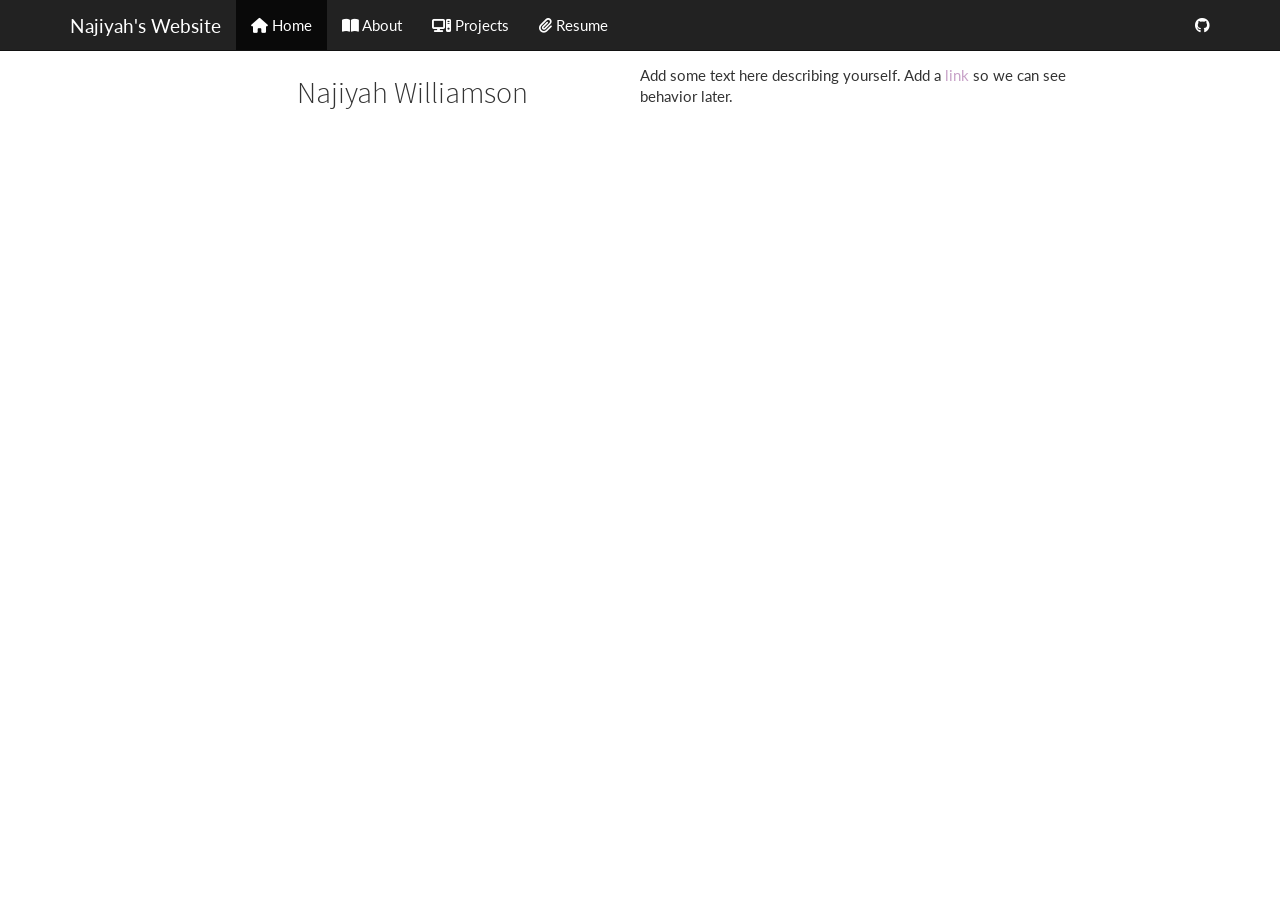
==== commit 9d10d5af: "updated website" ====
--- a/docs/index.html
+++ b/docs/index.html
@@ -297,7 +297,7 @@
 
 <div class="columns">
 <div class="column" style="text-align: center;">
-<p><img src="images/IMG-4665.jpg" alt="" width="80%" style="display: block; margin: auto;" /></p>
+<p><img src="images/frog.jpg" alt="" width="80%" style="display: block; margin: auto;" /></p>
 <div id="najiyah-williamson" class="section level2">
 <h2>Najiyah Williamson</h2>
 </div>
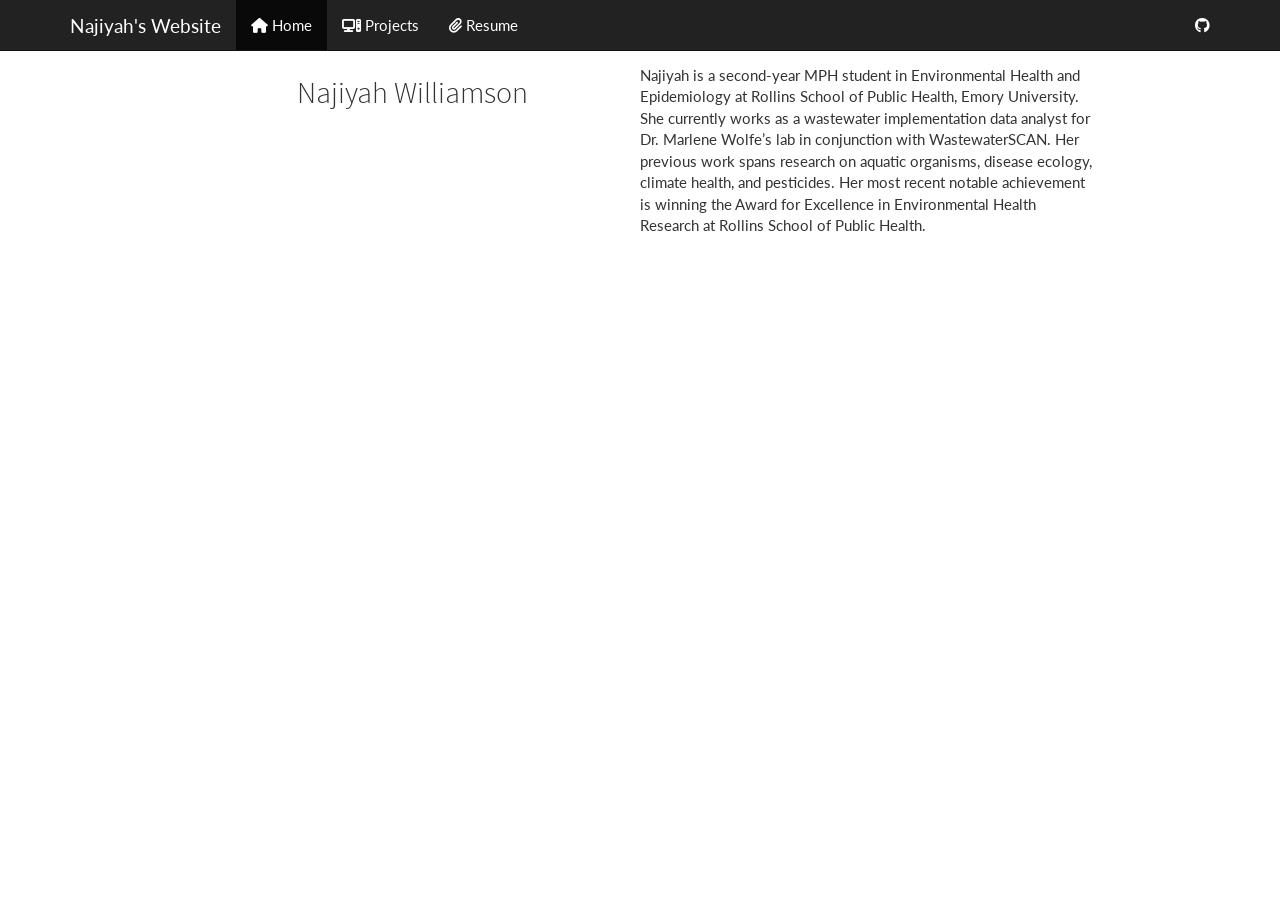
==== commit dff7f187: "Finalized website" ====
--- a/docs/index.html
+++ b/docs/index.html
@@ -251,13 +251,6 @@
     <span class="fa fa-home"></span>
      
     Home
-  </a>
-</li>
-<li>
-  <a href="about.html">
-    <span class="fa fa-book-open"></span>
-     
-    About
   </a>
 </li>
 <li>
@@ -302,8 +295,14 @@
 <h2>Najiyah Williamson</h2>
 </div>
 </div><div class="column" style="text-align: left;">
-<p>Add some text here describing yourself. Add a <a
-href="https://google.com">link</a> so we can see behavior later.</p>
+<p>Najiyah is a second-year MPH student in Environmental Health and
+Epidemiology at Rollins School of Public Health, Emory University. She
+currently works as a wastewater implementation data analyst for
+Dr. Marlene Wolfe’s lab in conjunction with WastewaterSCAN. Her previous
+work spans research on aquatic organisms, disease ecology, climate
+health, and pesticides. Her most recent notable achievement is winning
+the Award for Excellence in Environmental Health Research at Rollins
+School of Public Health.</p>
 </div>
 </div>
 
